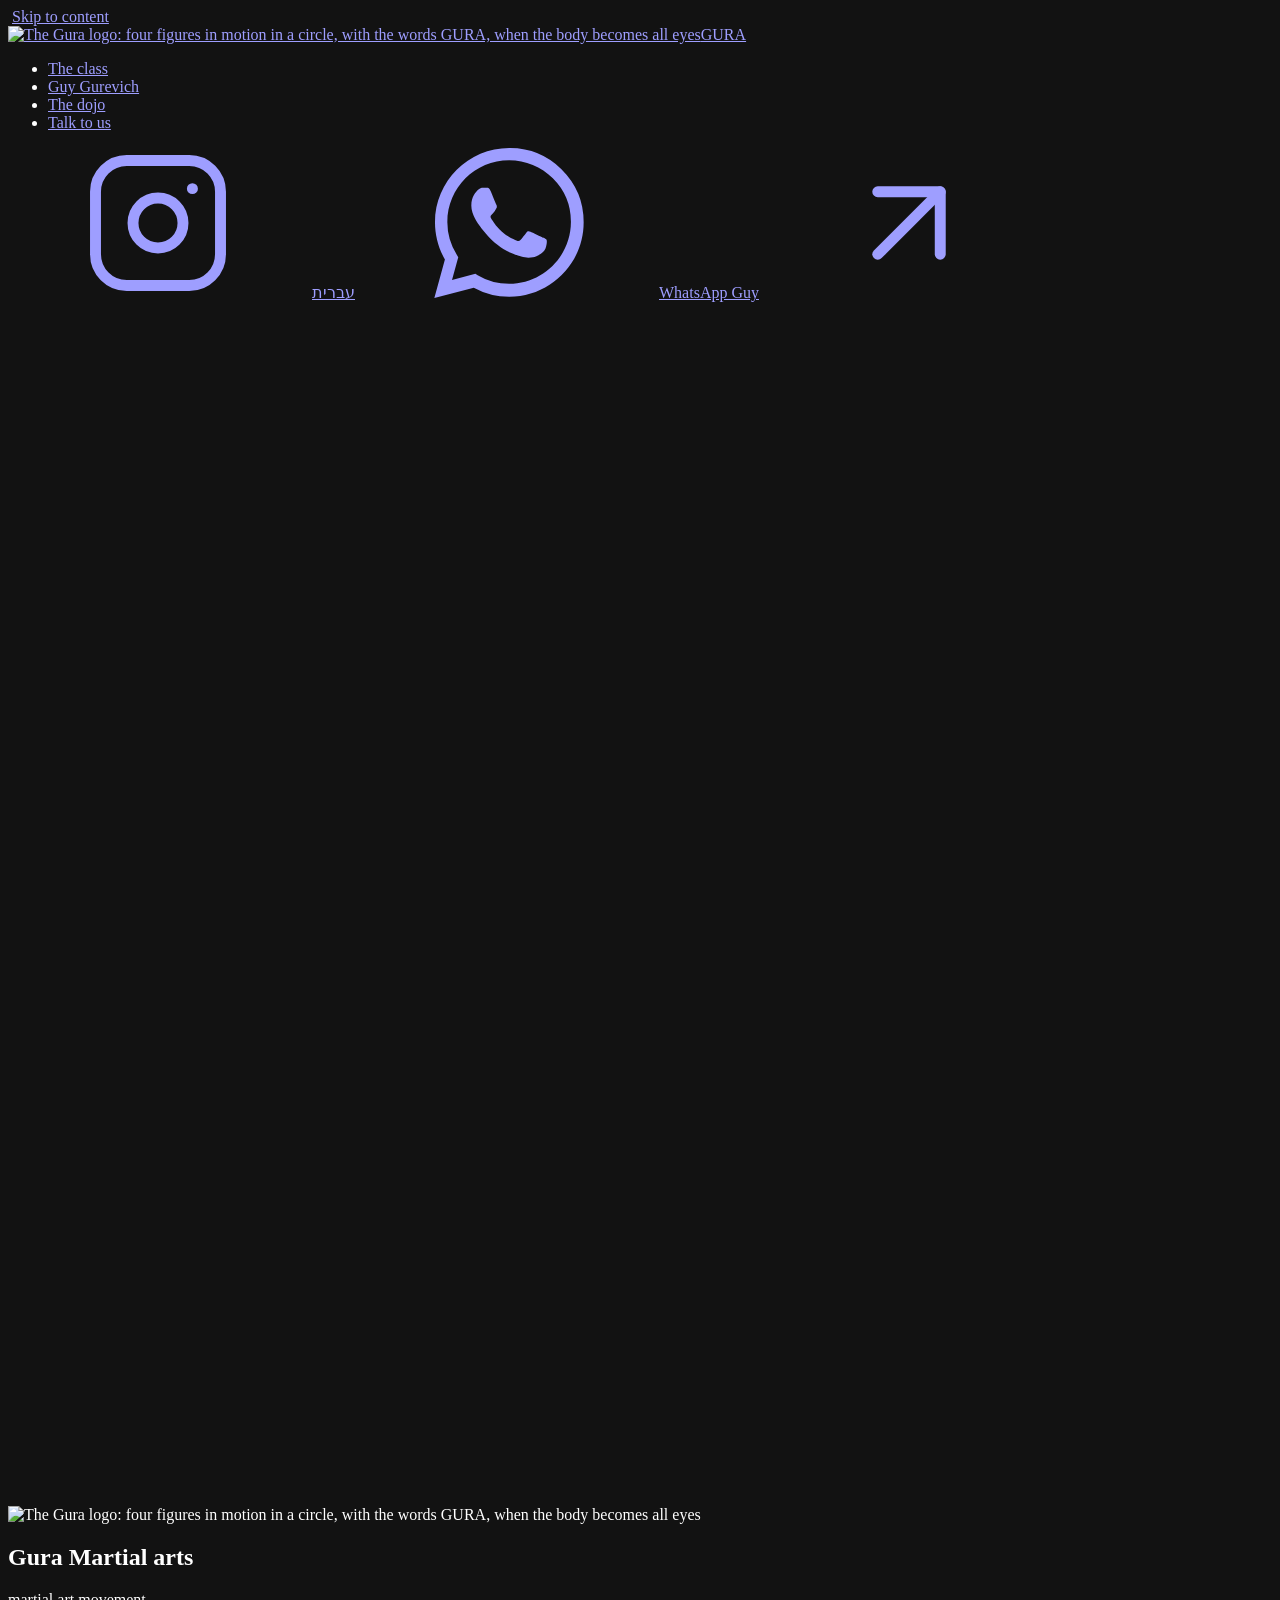
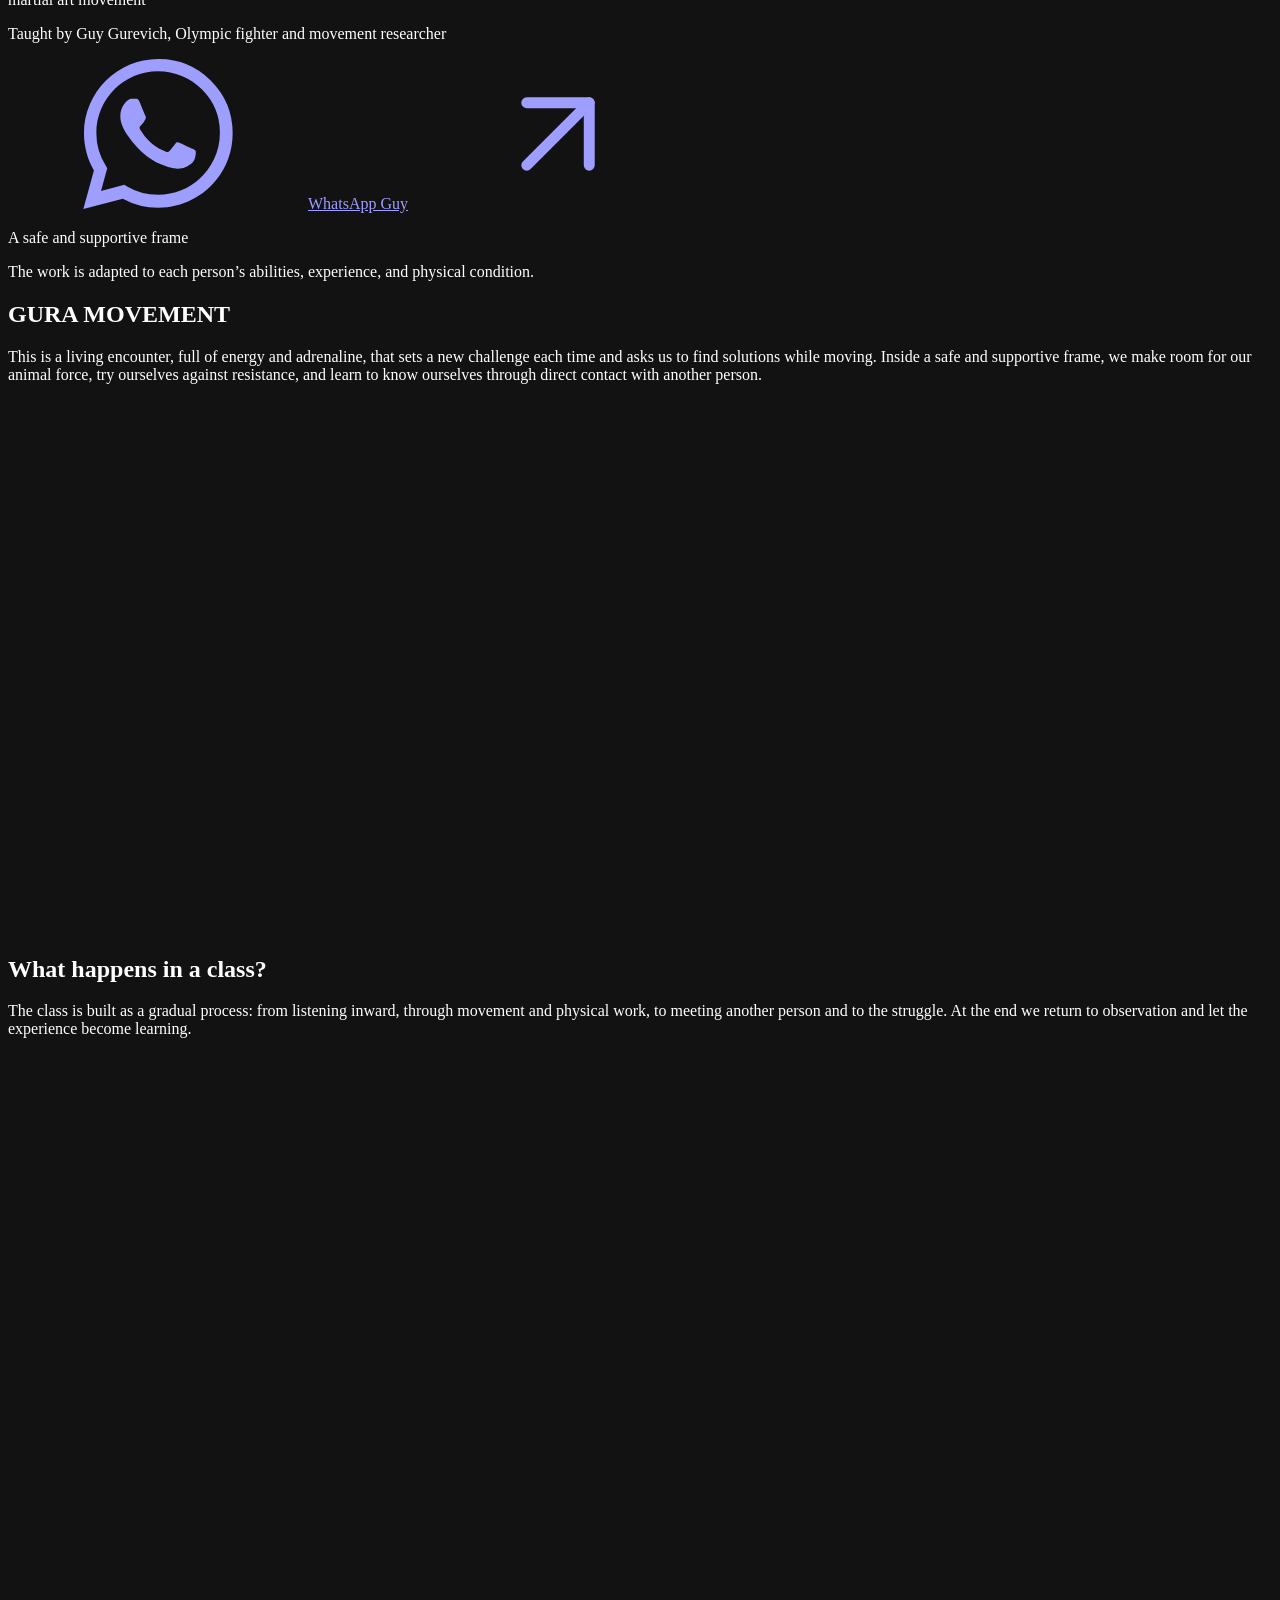
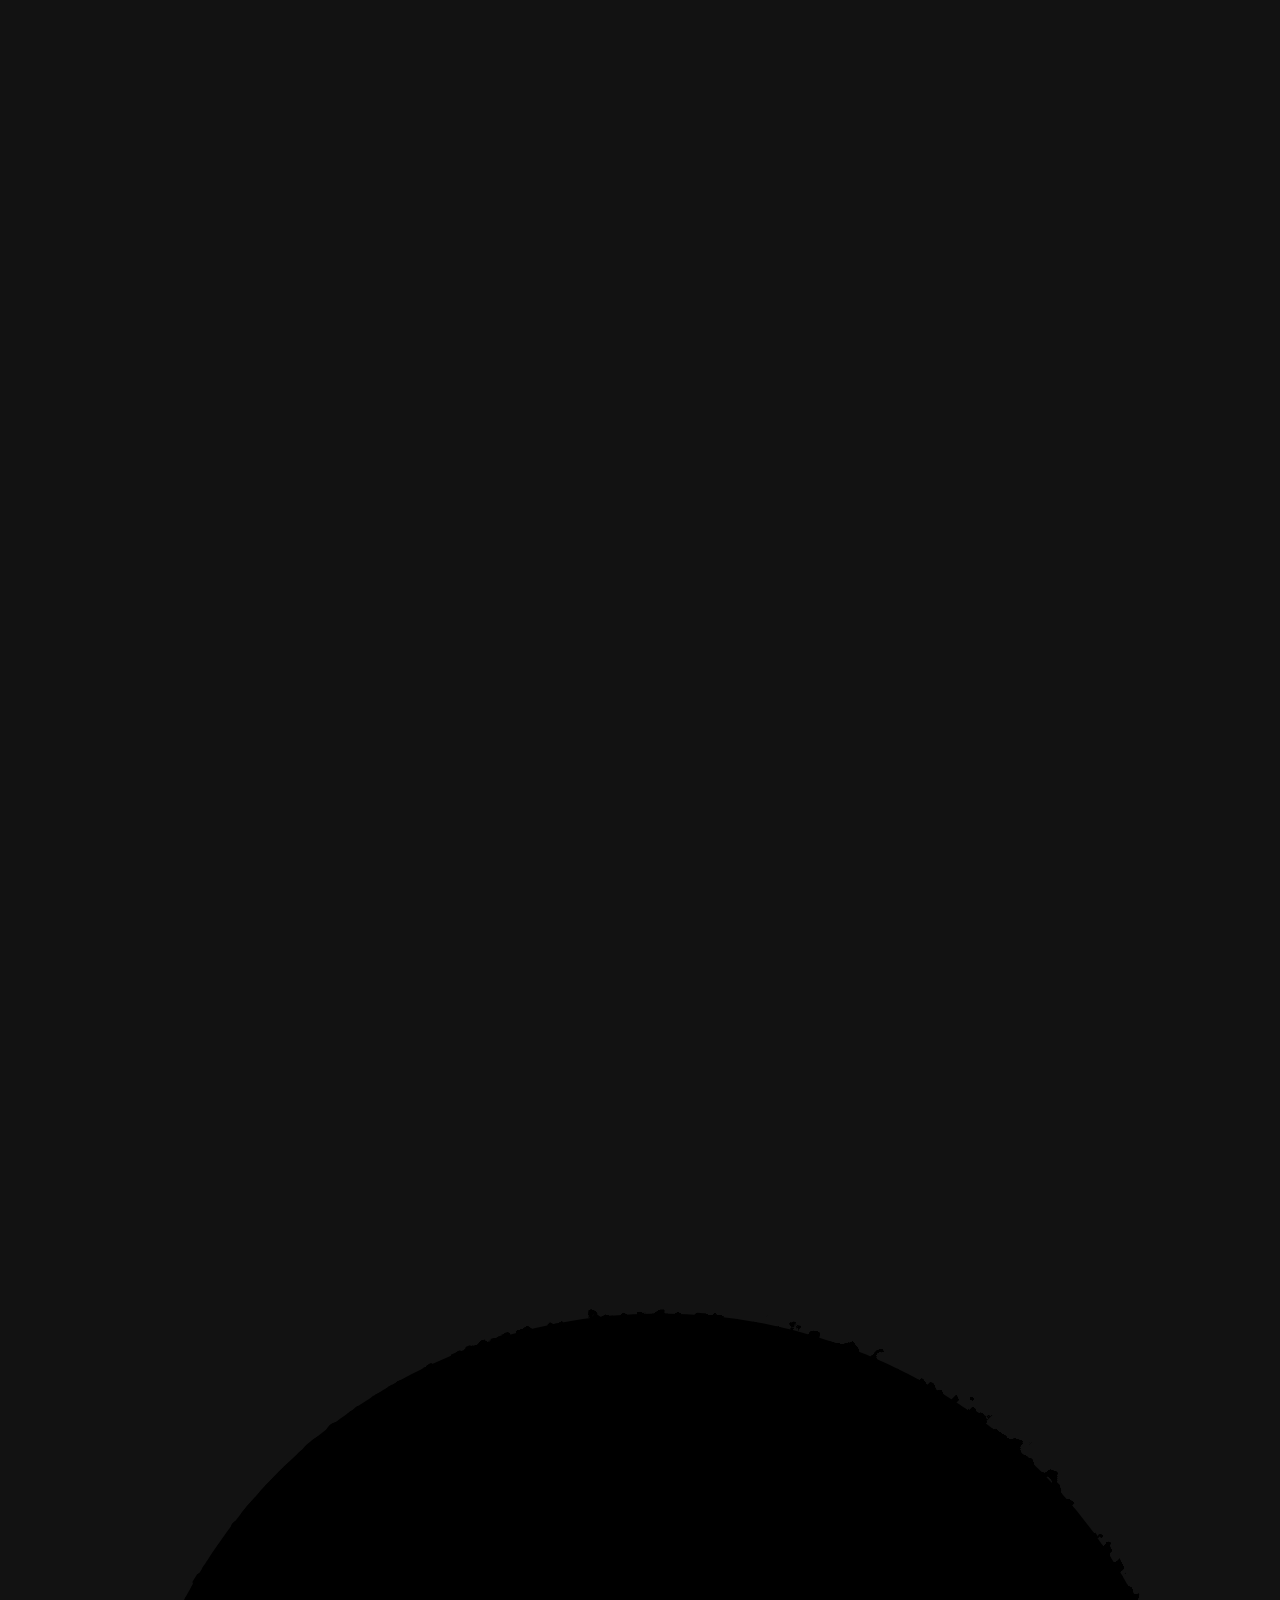
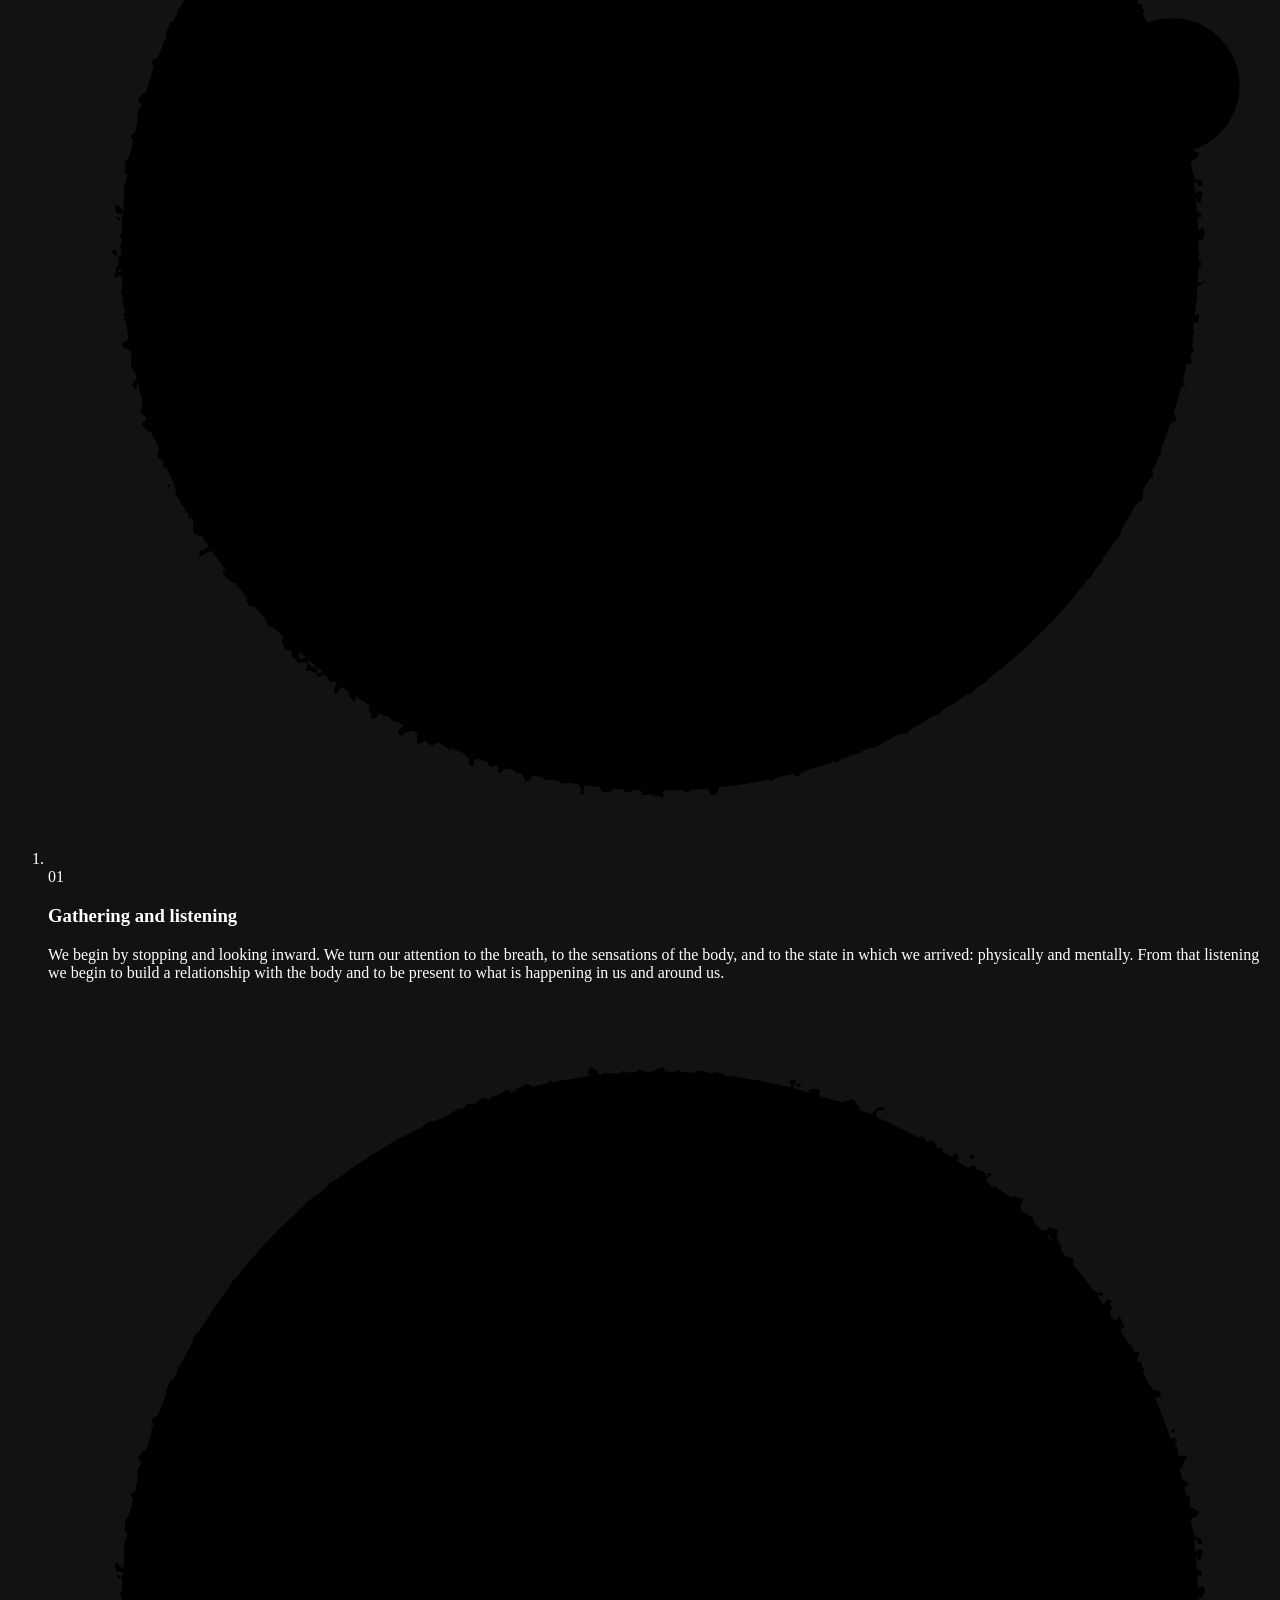
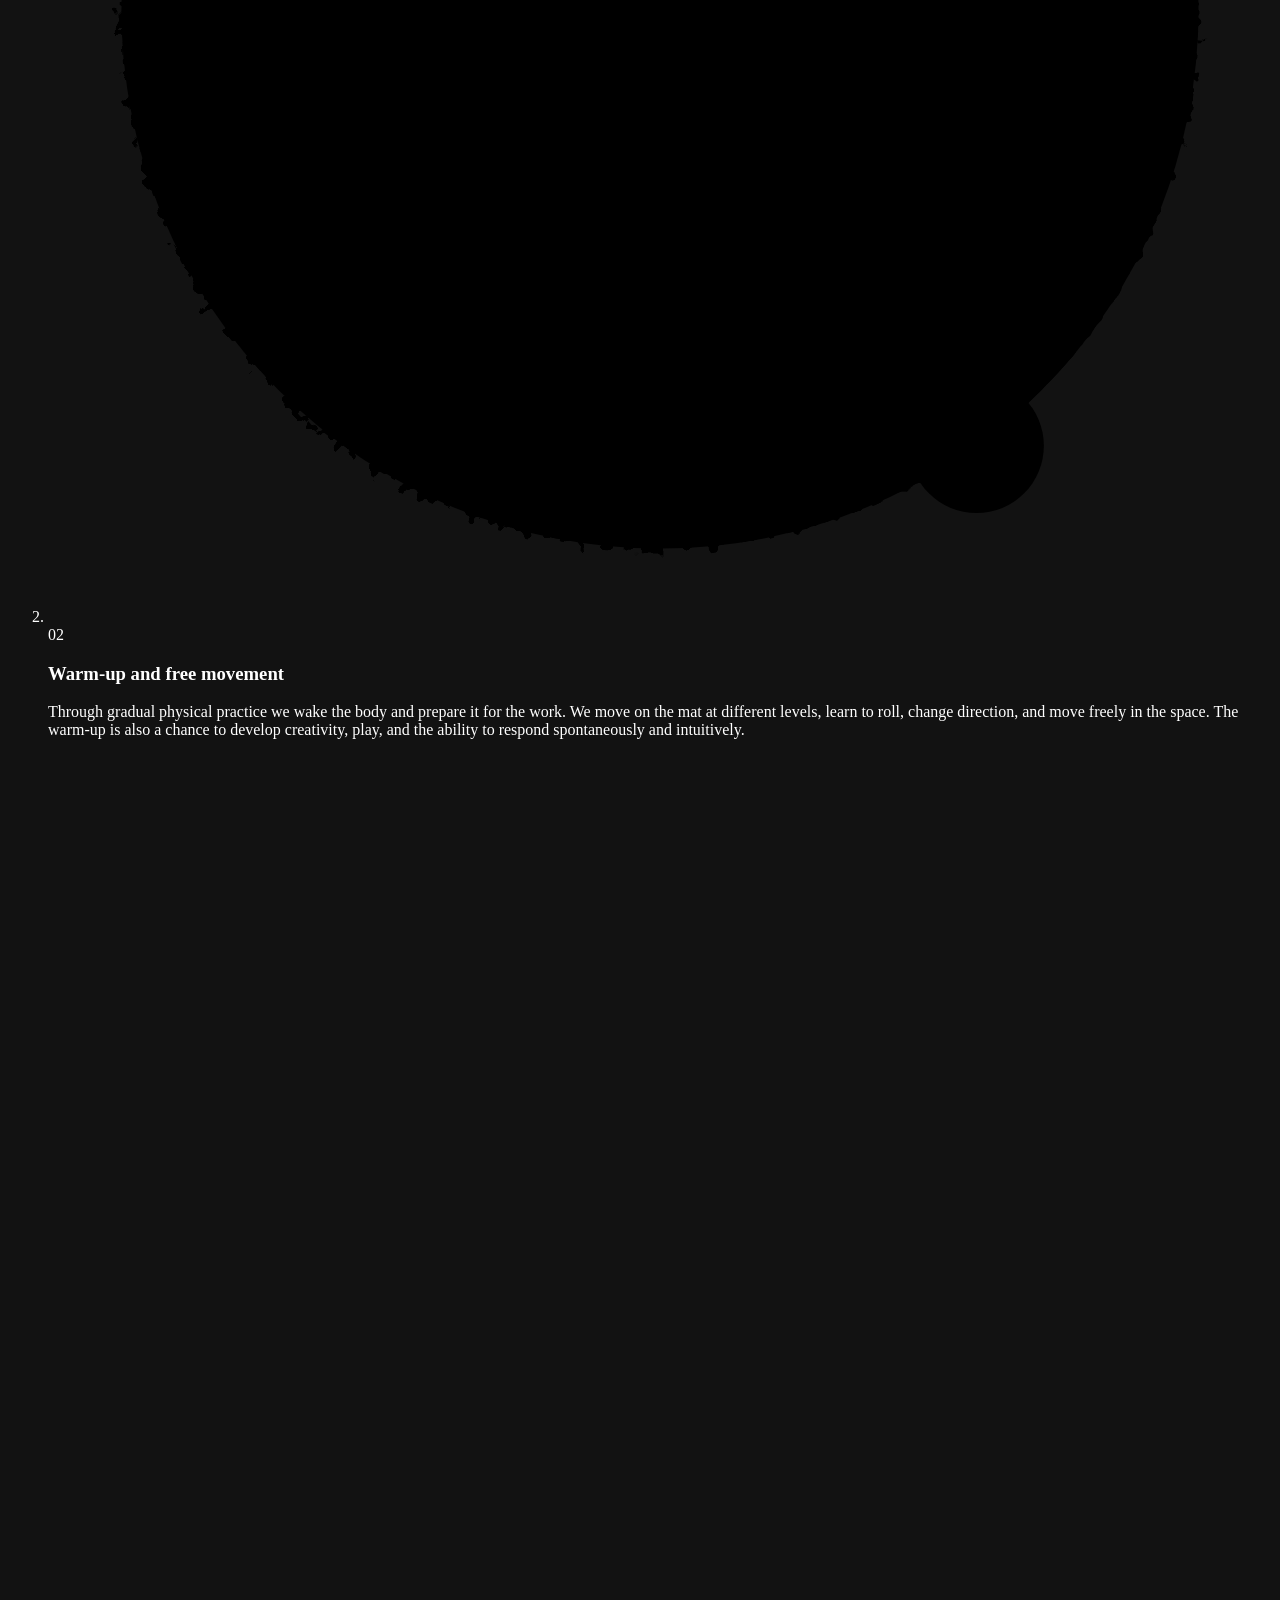
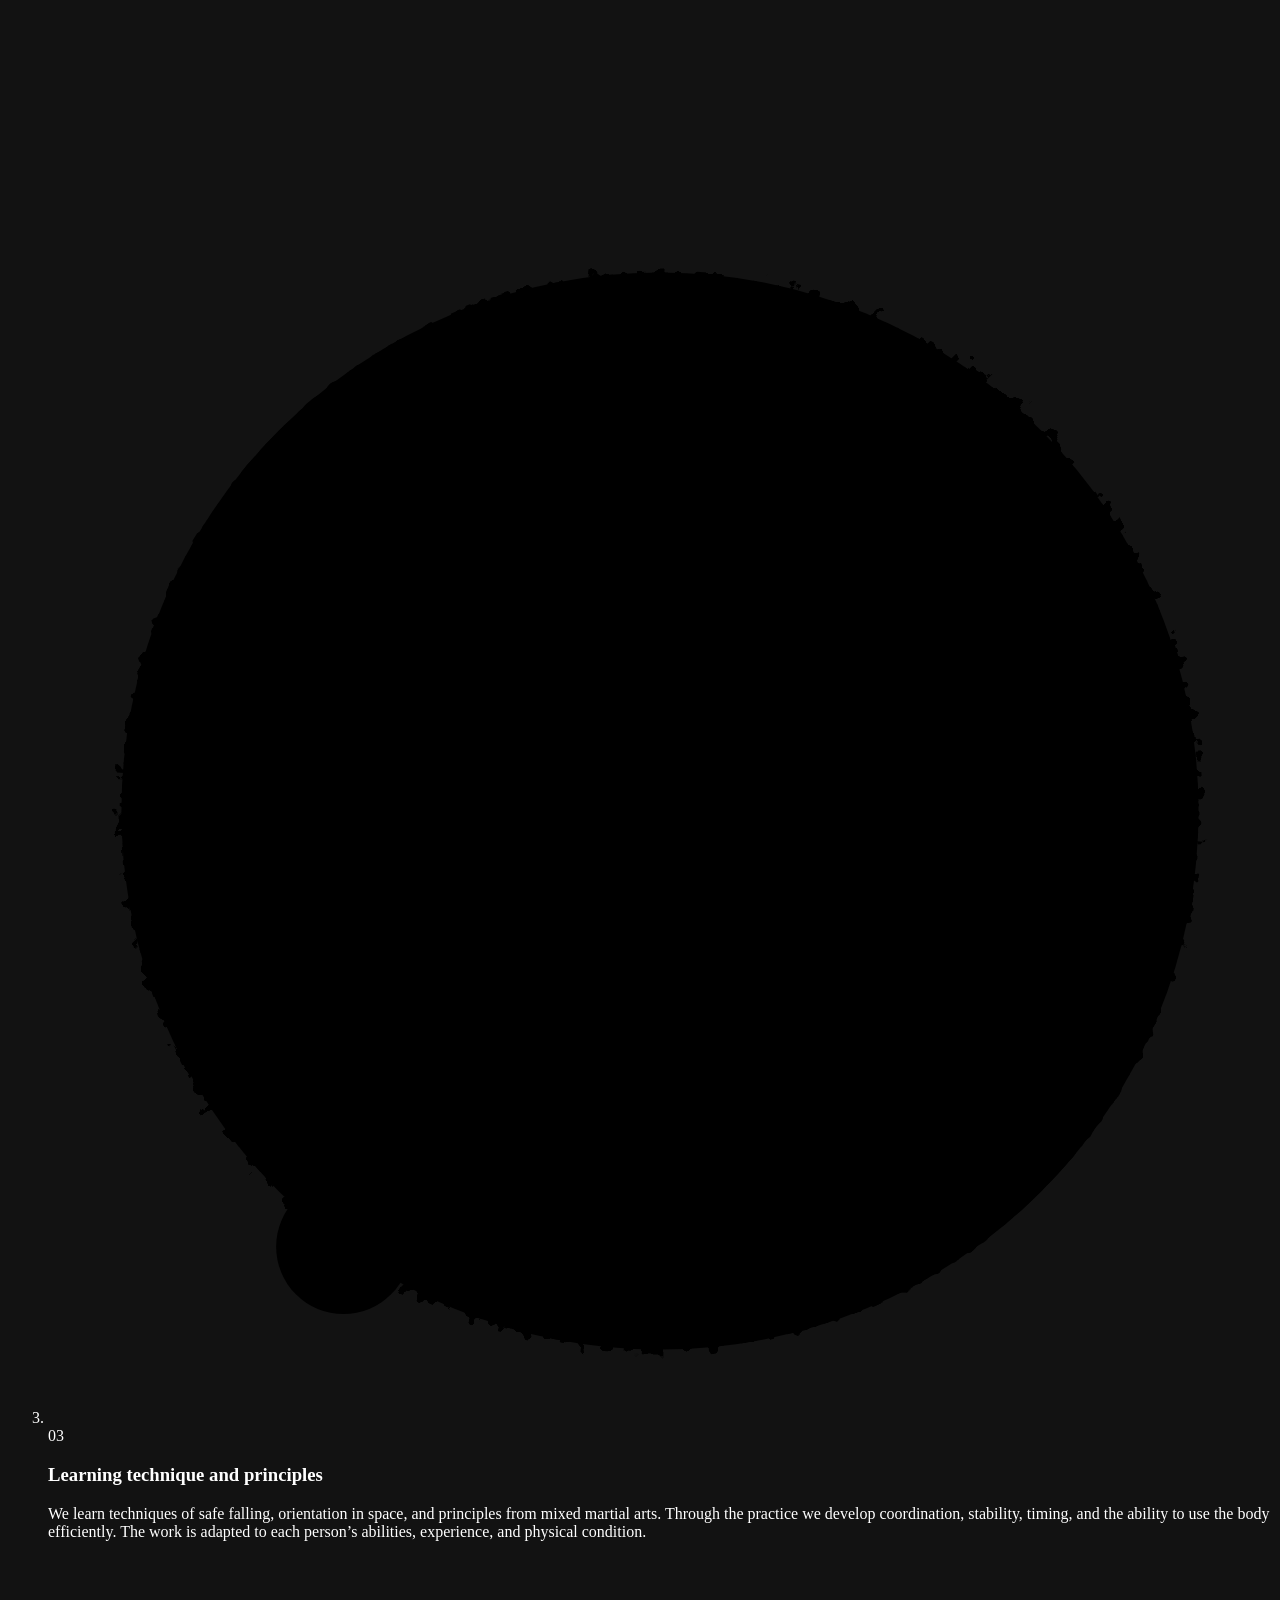
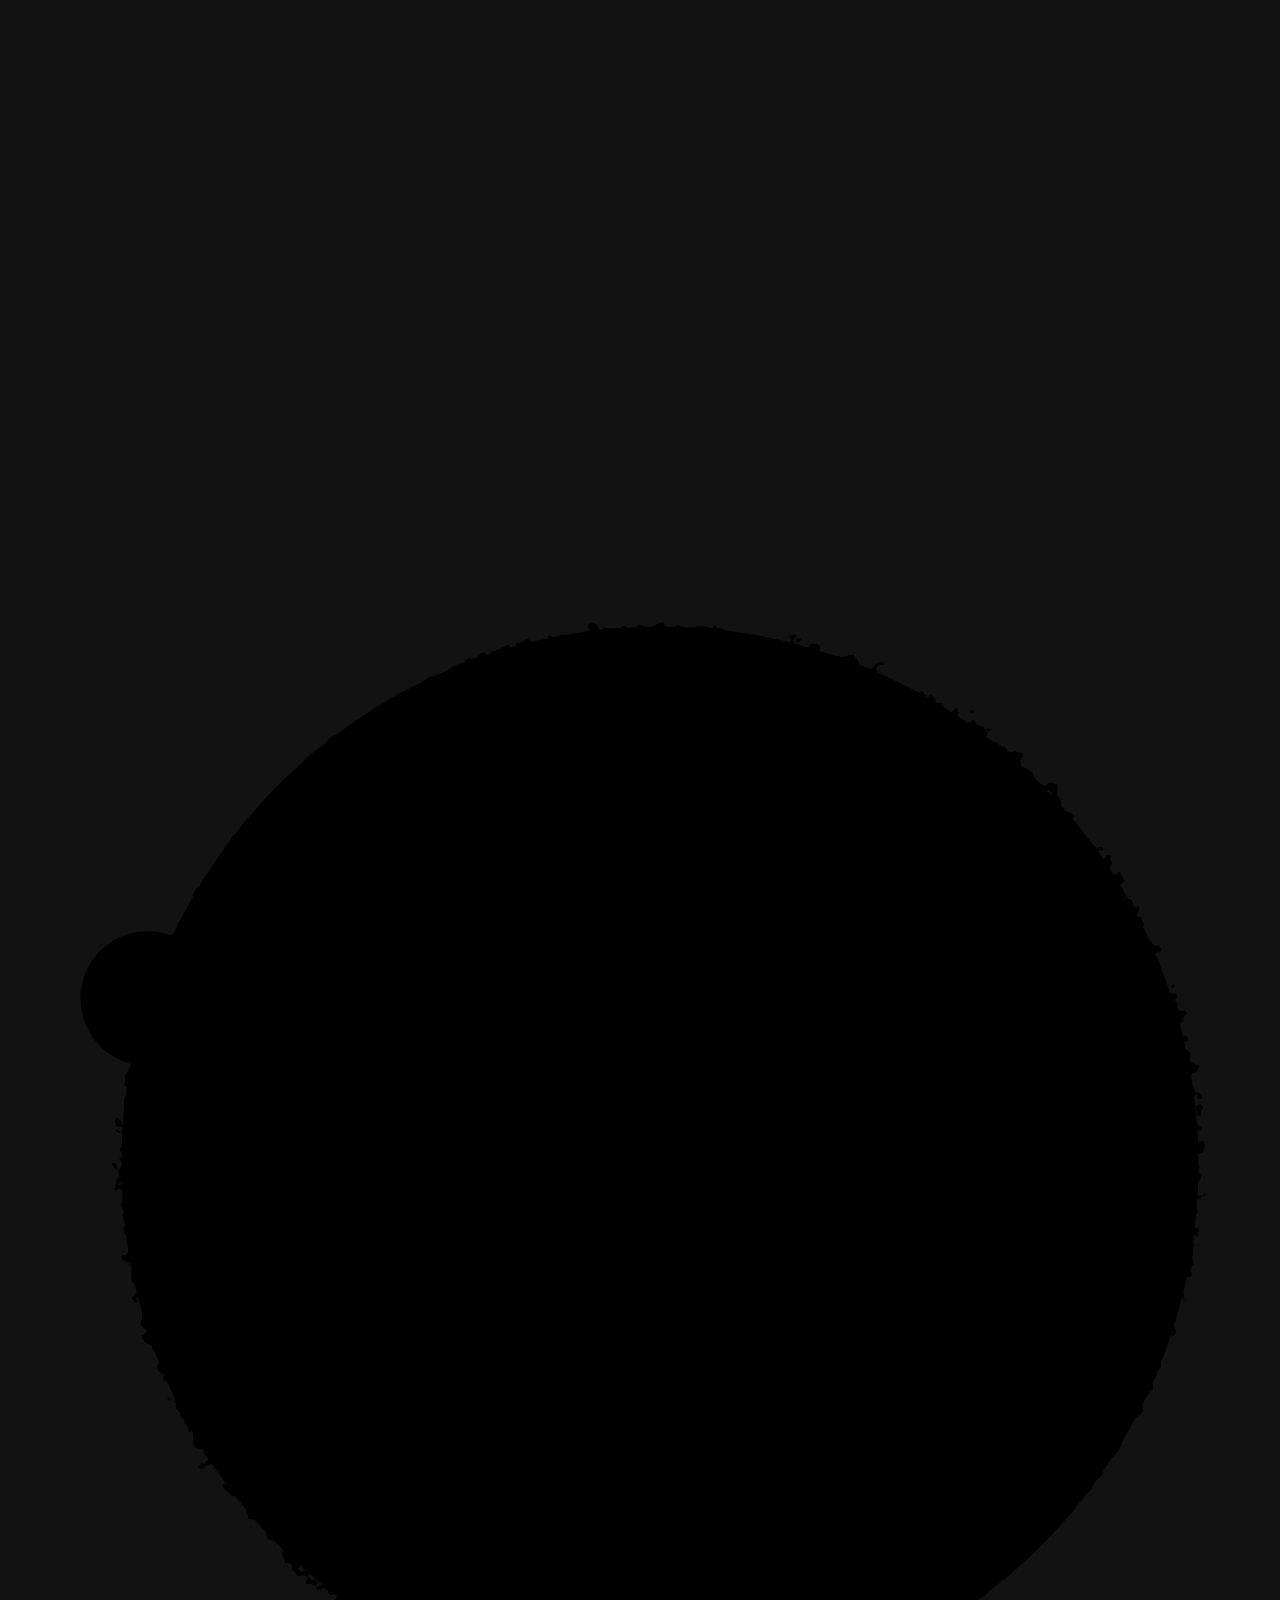
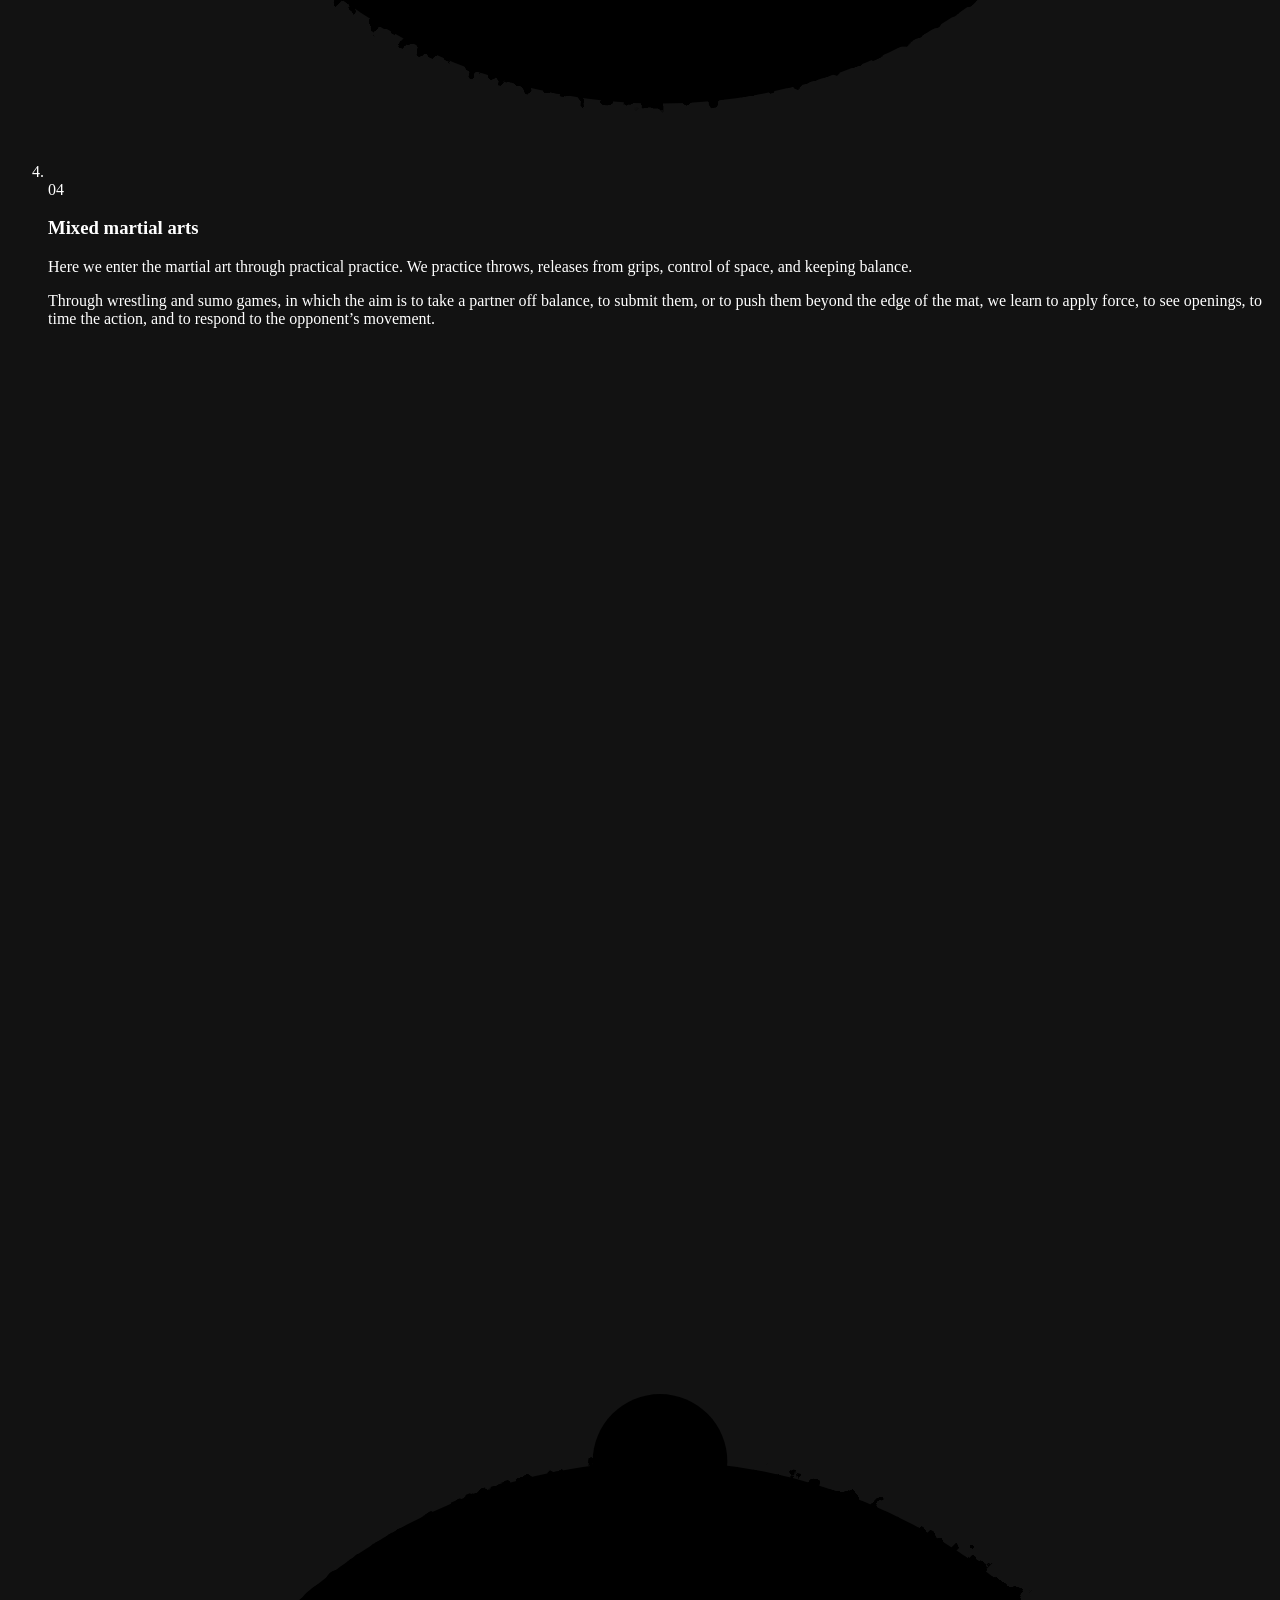
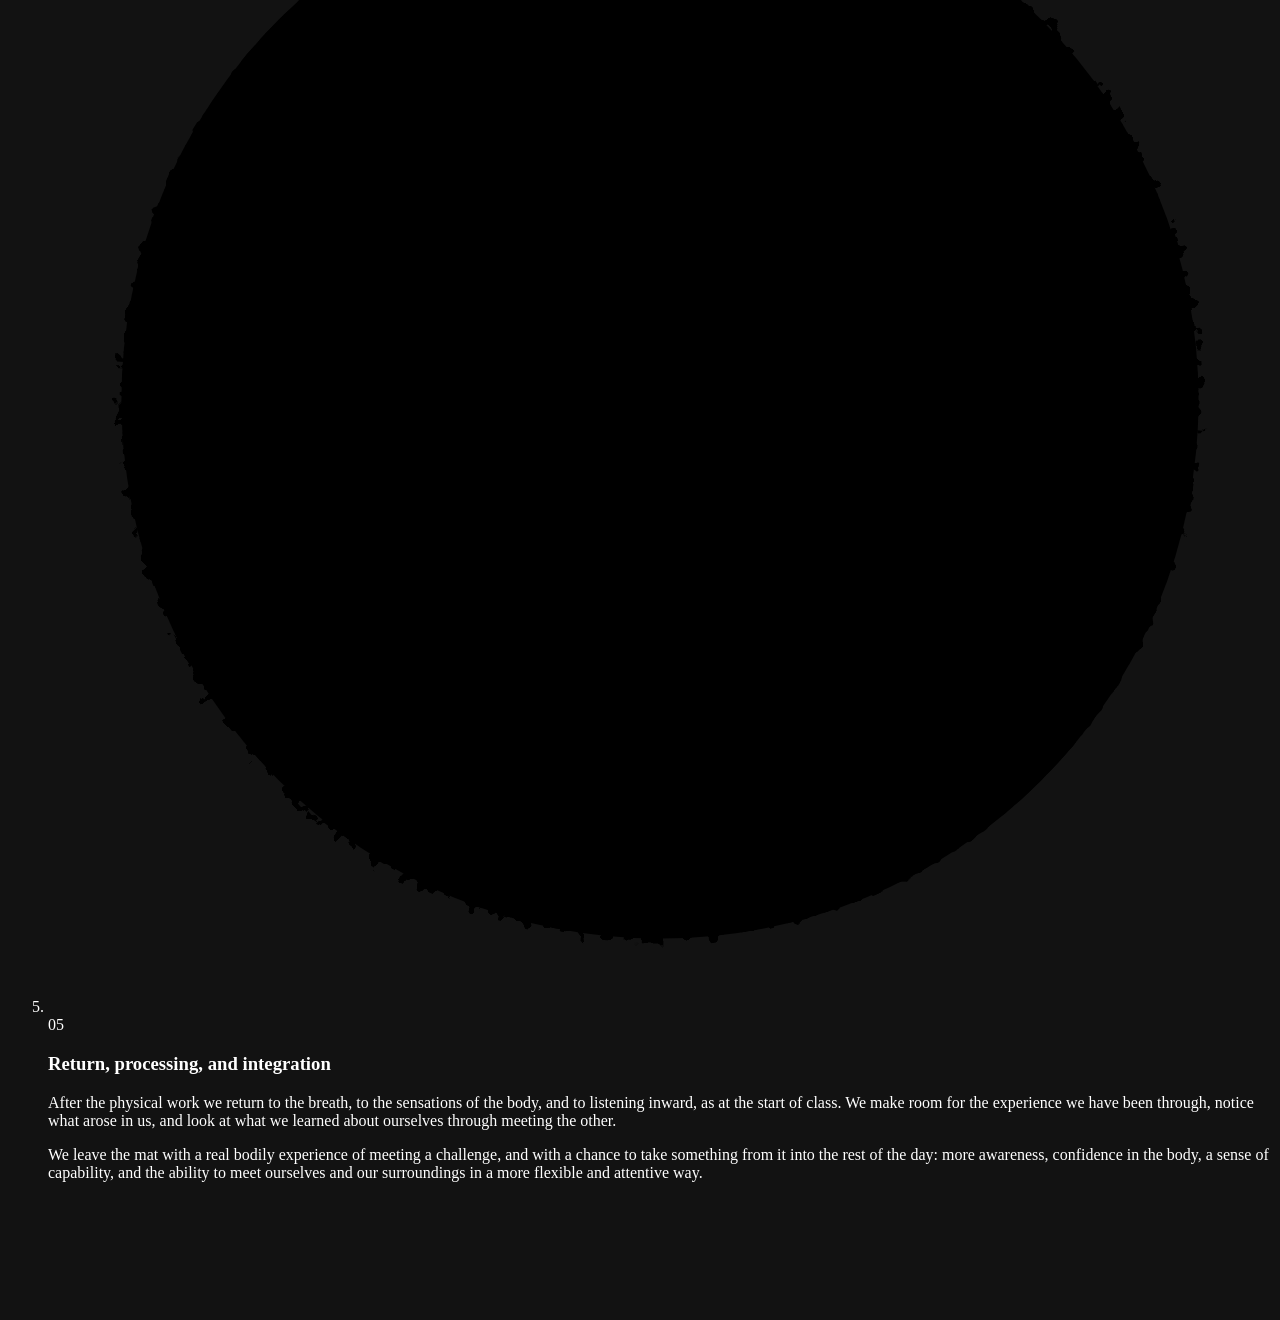
==== en/index.html @ a087852b "v7b: softer transitions Co-Authored-By: Claude Fable 5.2 <noreply@anthropic.com>" ====
<!doctype html>
<html lang="en" dir="ltr">
<head>
<meta charset="utf-8">
<meta name="viewport" content="width=device-width, initial-scale=1">
<title>Gura dojo, Tel Aviv: movement, martial arts, improvisation</title>
<meta name="description" content="A safe and supportive frame for movement, martial arts, and improvisation, taught by Guy Gurevich, a former Olympic judoka. Gura dojo, Montefiore, Tel Aviv.">
<meta name="robots" content="index, follow, max-image-preview:large">
<meta name="color-scheme" content="dark">
<meta name="theme-color" content="#100E0A">
<link rel="canonical" href="https://yotamyadin50-max.github.io/gura-dojo-preview/en/">
<link rel="alternate" hreflang="he" href="https://yotamyadin50-max.github.io/gura-dojo-preview/">
<link rel="alternate" hreflang="en" href="https://yotamyadin50-max.github.io/gura-dojo-preview/en/">
<link rel="alternate" hreflang="x-default" href="https://yotamyadin50-max.github.io/gura-dojo-preview/">
<meta property="og:type" content="website">
<meta property="og:site_name" content="Gura">
<meta property="og:url" content="https://yotamyadin50-max.github.io/gura-dojo-preview/en/">
<meta property="og:title" content="Gura: a home for movement, martial arts, and improvisation">
<meta property="og:description" content="A home for movement, martial arts, and improvisation, taught by Guy Gurevich. Gura dojo in Montefiore, Tel Aviv.">
<meta property="og:image" content="https://yotamyadin50-max.github.io/gura-dojo-preview/images/gura-share-1200x630.jpg">
<meta property="og:image:type" content="image/jpeg">
<meta property="og:image:width" content="1200">
<meta property="og:image:height" content="630">
<meta property="og:image:alt" content="Students sitting in a row, seen from behind, facing Guy, with lit calligraphy behind him">
<meta property="og:locale" content="en_US">
<meta property="og:locale:alternate" content="he_IL">
<meta name="twitter:card" content="summary_large_image">
<meta name="twitter:title" content="Gura: a home for movement, martial arts, and improvisation">
<meta name="twitter:description" content="A home for movement, martial arts, and improvisation, taught by Guy Gurevich. Gura dojo in Montefiore, Tel Aviv.">
<meta name="twitter:image" content="https://yotamyadin50-max.github.io/gura-dojo-preview/images/gura-share-1200x630.jpg">
<meta name="twitter:image:alt" content="Students sitting in a row, seen from behind, facing Guy, with lit calligraphy behind him">
<link rel="icon" href="/gura-dojo-preview/favicon.ico" sizes="48x48">
<link rel="icon" type="image/svg+xml" href="/gura-dojo-preview/favicon.svg">
<link rel="icon" type="image/png" sizes="32x32" href="/gura-dojo-preview/favicon-32x32.png">
<link rel="apple-touch-icon" href="/gura-dojo-preview/apple-touch-icon.png">
<link rel="preload" href="/gura-dojo-preview/fonts/noto-serif-hebrew-latin.woff2" as="font" type="font/woff2" crossorigin>
<link rel="preload" href="/gura-dojo-preview/fonts/assistant-latin.woff2" as="font" type="font/woff2" crossorigin>
<link rel="preload" as="image" type="image/avif" imagesrcset="/gura-dojo-preview/images/opening-mats-540.avif 540w, /gura-dojo-preview/images/opening-mats-720.avif 720w, /gura-dojo-preview/images/opening-mats-1080.avif 1080w, /gura-dojo-preview/images/opening-mats-1600.avif 1600w" imagesizes="(min-width: 1024px) min(50vw, 600px), 100vw">
<link rel="stylesheet" href="/gura-dojo-preview/css/site.css?v=8322e657">
<script>document.documentElement.setAttribute("data-top","");setTimeout(function(){document.documentElement.removeAttribute("data-top")},4000)</script>
<script type="application/ld+json">{"@context":"https://schema.org","@graph":[{"@type":"WebSite","@id":"https://yotamyadin50-max.github.io/gura-dojo-preview/#website","url":"https://yotamyadin50-max.github.io/gura-dojo-preview/en/","name":"Gura","inLanguage":"en"},{"@type":"WebPage","@id":"https://yotamyadin50-max.github.io/gura-dojo-preview/en/#webpage","url":"https://yotamyadin50-max.github.io/gura-dojo-preview/en/","name":"Gura: a home for movement, martial arts, and improvisation","inLanguage":"en","isPartOf":{"@id":"https://yotamyadin50-max.github.io/gura-dojo-preview/#website"},"about":{"@id":"https://yotamyadin50-max.github.io/gura-dojo-preview/#gura"},"primaryImageOfPage":{"@type":"ImageObject","url":"https://yotamyadin50-max.github.io/gura-dojo-preview/images/gura-share-1200x630.jpg","width":1200,"height":630}},{"@type":"SportsActivityLocation","@id":"https://yotamyadin50-max.github.io/gura-dojo-preview/#gura","name":"Gura","alternateName":["Gura dojo","גורה"],"description":"A home for movement, martial arts, and improvisation, taught by Guy Gurevich. Gura dojo in Montefiore, Tel Aviv.","url":"https://yotamyadin50-max.github.io/gura-dojo-preview/en/","image":"https://yotamyadin50-max.github.io/gura-dojo-preview/images/gura-logo-og.jpg","email":"gurevichguy@gmail.com","telephone":"+972523112310","address":{"@type":"PostalAddress","streetAddress":"7 HaAhim Mislavita","addressLocality":"Tel Aviv","addressCountry":"IL"},"founder":{"@id":"https://yotamyadin50-max.github.io/gura-dojo-preview/#guy"},"sameAs":["https://www.instagram.com/guygurevitch_90"]},{"@type":"Person","@id":"https://yotamyadin50-max.github.io/gura-dojo-preview/#guy","name":"Guy Gurevich","alternateName":["Guy Gurevitch","גיא גורביץ׳"],"description":"A former Olympic judoka. With international results, including a historic medal at the World Team Championships and an individual medal at the European Championships. He founded Gura.","image":"https://yotamyadin50-max.github.io/gura-dojo-preview/images/guy-portrait-926.jpg","worksFor":{"@id":"https://yotamyadin50-max.github.io/gura-dojo-preview/#gura"},"sameAs":["https://www.instagram.com/guygurevitch_90"]}]}</script>
</head>
<body>
<svg class="sprite" width="0" height="0" aria-hidden="true" focusable="false">
<defs>
<filter id="brush"><feTurbulence type="fractalNoise" baseFrequency="0.9" numOctaves="2" seed="7" result="n"/><feDisplacementMap in="SourceGraphic" in2="n" scale="2.5"/></filter>
<filter id="brush-tick" filterUnits="userSpaceOnUse" x="-2" y="-6" width="28" height="15"><feTurbulence type="fractalNoise" baseFrequency="0.9" numOctaves="2" seed="7" result="n"/><feDisplacementMap in="SourceGraphic" in2="n" scale="2.5"/></filter>
<symbol id="i-arrow" viewBox="0 0 24 24" fill="none" stroke="currentColor" stroke-width="1.75" stroke-linecap="round" stroke-linejoin="round"><path d="M7 7h10v10"/><path d="M7 17 17 7"/></symbol>
<symbol id="i-chevron-down" viewBox="0 0 24 24" fill="none" stroke="currentColor" stroke-width="1.75" stroke-linecap="round" stroke-linejoin="round"><path d="m6 9 6 6 6-6"/></symbol>
<symbol id="i-play" viewBox="0 0 24 24" fill="none" stroke="currentColor" stroke-width="1.75" stroke-linecap="round" stroke-linejoin="round"><polygon points="6 3 20 12 6 21 6 3"/></symbol>
<symbol id="i-ig" viewBox="0 0 24 24" fill="none" stroke="currentColor" stroke-width="1.75" stroke-linecap="round" stroke-linejoin="round"><rect x="2" y="2" width="20" height="20" rx="5" ry="5"/><circle cx="12" cy="12" r="4"/><line x1="17.5" y1="6.5" x2="17.51" y2="6.5"/></symbol>
<symbol id="i-wa" viewBox="0 0 24 24"><path fill="currentColor" d="M17.472 14.382c-.297-.149-1.758-.867-2.03-.967-.273-.099-.471-.148-.67.15-.197.297-.767.966-.94 1.164-.173.199-.347.223-.644.075-.3-.15-1.263-.465-2.403-1.485-.888-.795-1.484-1.77-1.66-2.07-.174-.3-.019-.465.13-.615.136-.135.301-.345.451-.523.146-.181.194-.301.297-.496.1-.21.049-.375-.025-.524-.075-.15-.672-1.62-.922-2.206-.24-.584-.487-.51-.672-.51-.172-.015-.371-.015-.571-.015-.2 0-.523.074-.797.359-.273.3-1.045 1.02-1.045 2.475s1.07 2.865 1.219 3.075c.149.18 2.095 3.195 5.076 4.483.709.306 1.262.489 1.694.625.712.227 1.36.195 1.871.118.571-.085 1.758-.719 2.006-1.413.248-.694.248-1.289.173-1.413-.074-.124-.272-.198-.57-.347m-5.421 7.403h-.004a9.87 9.87 0 01-5.031-1.378l-.361-.214-3.741.982.998-3.648-.235-.374a9.86 9.86 0 01-1.51-5.26c.001-5.45 4.436-9.884 9.888-9.884 2.64 0 5.122 1.03 6.988 2.898a9.825 9.825 0 012.893 6.994c-.003 5.45-4.437 9.884-9.885 9.884m8.413-18.297A11.815 11.815 0 0012.05 0C5.495 0 .16 5.335.157 11.892c0 2.096.547 4.142 1.588 5.945L.057 24l6.305-1.654a11.882 11.882 0 005.683 1.448h.005c6.554 0 11.89-5.335 11.893-11.893a11.821 11.821 0 00-3.48-8.413Z"/></symbol>
</defs>
</svg>
<a class="skip" href="#main">Skip to content</a>
<header class="site-header">
<a class="logo-link" href="#hero"><picture><source type="image/avif" srcset="/gura-dojo-preview/images/logo-mark-96.avif 96w, /gura-dojo-preview/images/logo-mark-192.avif 192w" sizes="40px"><source type="image/webp" srcset="/gura-dojo-preview/images/logo-mark-96.webp 96w, /gura-dojo-preview/images/logo-mark-192.webp 192w" sizes="40px"><img class="logo-mark" src="/gura-dojo-preview/images/logo-mark-192.png" srcset="/gura-dojo-preview/images/logo-mark-96.png 96w, /gura-dojo-preview/images/logo-mark-192.png 192w" sizes="40px" width="40" height="40" alt="The Gura logo: four figures in motion in a circle, with the words GURA, when the body becomes all eyes" decoding="async"></picture><span class="wordmark" aria-hidden="true">GURA</span></a>
<nav class="hdr-nav" aria-label="Main navigation"><ul class="chips">
<li><a class="chip" href="#class">The class</a></li>
<li><a class="chip" href="#guy">Guy Gurevich</a></li>
<li><a class="chip" href="#dojo">The dojo</a></li>
<li><a class="chip" href="#contact">Talk to us</a></li>
</ul></nav>
<a class="ig-icon ig-icon--hdr" href="https://www.instagram.com/guygurevitch_90" target="_blank" rel="noopener noreferrer" aria-label="Instagram"><svg class="i" aria-hidden="true" focusable="false"><use href="#i-ig"/></svg></a>
<a class="toggle" lang="he" href="/gura-dojo-preview/" data-toggle>עברית</a>
<a class="cta cta--pill" href="https://wa.me/972523112310?text=Hi%20Guy%2C%20I%20came%20from%20the%20Gura%20website%20and%20I%27d%20like%20details%20about%20classes." target="_blank" rel="noopener"><svg class="i i-wa" aria-hidden="true" focusable="false"><use href="#i-wa"/></svg><span>WhatsApp Guy</span><svg class="i i-arrow" aria-hidden="true" focusable="false"><use href="#i-arrow"/></svg></a>
</header>
<main id="main">
<section id="hero" class="hero" aria-labelledby="hero-title">
<div class="hero__bg" aria-hidden="true"><picture><source type="image/avif" srcset="/gura-dojo-preview/images/opening-mats-540.avif 540w, /gura-dojo-preview/images/opening-mats-720.avif 720w, /gura-dojo-preview/images/opening-mats-1080.avif 1080w, /gura-dojo-preview/images/opening-mats-1600.avif 1600w" sizes="100vw"><source type="image/webp" srcset="/gura-dojo-preview/images/opening-mats-540.webp 540w, /gura-dojo-preview/images/opening-mats-720.webp 720w, /gura-dojo-preview/images/opening-mats-1080.webp 1080w, /gura-dojo-preview/images/opening-mats-1600.webp 1600w" sizes="100vw"><img class="hero__img" src="/gura-dojo-preview/images/opening-mats-720.jpg" srcset="/gura-dojo-preview/images/opening-mats-540.jpg 540w, /gura-dojo-preview/images/opening-mats-720.jpg 720w, /gura-dojo-preview/images/opening-mats-1080.jpg 1080w, /gura-dojo-preview/images/opening-mats-1600.jpg 1600w" sizes="100vw" width="1600" height="1200" alt="" fetchpriority="high"></picture></div>
<div class="wrap hero__grid">
<div class="hero__title">
<picture><source type="image/avif" srcset="/gura-dojo-preview/images/gura-logo-320.avif 320w, /gura-dojo-preview/images/gura-logo-640.avif 640w" sizes="(min-width: 1024px) 200px, 120px"><source type="image/webp" srcset="/gura-dojo-preview/images/gura-logo-320.webp 320w, /gura-dojo-preview/images/gura-logo-640.webp 640w" sizes="(min-width: 1024px) 200px, 120px"><img class="hero__logo" src="/gura-dojo-preview/images/gura-logo-640.jpg" srcset="/gura-dojo-preview/images/gura-logo-320.jpg 320w, /gura-dojo-preview/images/gura-logo-640.jpg 640w" sizes="(min-width: 1024px) 200px, 120px" width="640" height="640" alt="The Gura logo: four figures in motion in a circle, with the words GURA, when the body becomes all eyes" fetchpriority="high"></picture>
<h1 id="hero-title"><span class="hero__brand">Gura</span> <span class="hero__sub">Martial arts</span></h1>
<p class="kicker" lang="en">martial art movement</p>
<p class="hero__byline">Taught by Guy Gurevich, Olympic fighter and movement researcher</p>
</div>
<div class="hero__act">
<a class="cta" href="https://wa.me/972523112310?text=Hi%20Guy%2C%20I%20came%20from%20the%20Gura%20website%20and%20I%27d%20like%20details%20about%20classes." target="_blank" rel="noopener" data-cta="hero"><svg class="i i-wa" aria-hidden="true" focusable="false"><use href="#i-wa"/></svg><span>WhatsApp Guy</span><svg class="i i-arrow" aria-hidden="true" focusable="false"><use href="#i-arrow"/></svg></a>
<p class="hero__a">A safe and supportive frame</p>
<p class="hero__b">The work is adapted to each person’s abilities, experience, and physical condition.</p>
</div>
</div>
</section>

<section id="movement" class="movement sec" aria-labelledby="movement-kicker">
<div class="wrap movement__grid">
<div class="movement__text">
<h2 id="movement-kicker" class="kicker rv">GURA MOVEMENT</h2>
<p class="movement__passage rv">This is a living encounter, full of energy and adrenaline, that sets a new challenge each time and asks us to find solutions while moving. Inside a safe and supportive frame, we make room for our animal force, try ourselves against resistance, and learn to know ourselves through direct contact with another person.</p>
</div>
<figure class="movement__photo rv"><picture><source type="image/avif" srcset="/gura-dojo-preview/images/calligraphy-480.avif 480w, /gura-dojo-preview/images/calligraphy-946.avif 946w" sizes="(min-width: 1024px) 640px, 100vw"><source type="image/webp" srcset="/gura-dojo-preview/images/calligraphy-480.webp 480w, /gura-dojo-preview/images/calligraphy-946.webp 946w" sizes="(min-width: 1024px) 640px, 100vw"><img class="fuse f-wall" src="/gura-dojo-preview/images/calligraphy-946.jpg" srcset="/gura-dojo-preview/images/calligraphy-480.jpg 480w, /gura-dojo-preview/images/calligraphy-946.jpg 946w" sizes="(min-width: 1024px) 640px, 100vw" width="946" height="532" alt="A pale wall with Japanese calligraphy, wooden shelves, and small statues" loading="lazy" decoding="async"></picture></figure>
</div>
</section>

<section id="class" class="class sec" aria-labelledby="class-title">
<div class="wrap">
<h2 id="class-title" class="rv">What happens in a class?</h2>
<p class="lead class__lead rv">The class is built as a gradual process: from listening inward, through movement and physical work, to meeting another person and to the struggle. At the end we return to observation and let the experience become learning.</p>
<figure class="media media--still class__circle rv" style="--ar:4724 / 1766"><picture><source type="image/avif" srcset="/gura-dojo-preview/images/stage-05-circle-540.avif 540w, /gura-dojo-preview/images/stage-05-circle-1080.avif 1080w, /gura-dojo-preview/images/stage-05-circle-1440.avif 1440w" sizes="(min-width: 1024px) 896px, calc(100vw - 32px)"><source type="image/webp" srcset="/gura-dojo-preview/images/stage-05-circle-540.webp 540w, /gura-dojo-preview/images/stage-05-circle-1080.webp 1080w, /gura-dojo-preview/images/stage-05-circle-1440.webp 1440w" sizes="(min-width: 1024px) 896px, calc(100vw - 32px)"><img class="f-circle fuse" src="/gura-dojo-preview/images/stage-05-circle-1080.jpg" srcset="/gura-dojo-preview/images/stage-05-circle-540.jpg 540w, /gura-dojo-preview/images/stage-05-circle-1080.jpg 1080w, /gura-dojo-preview/images/stage-05-circle-1440.jpg 1440w" sizes="(min-width: 1024px) 896px, calc(100vw - 32px)" width="4724" height="1766" alt="Participants lying on the mats in a wide circle, with the teacher standing at the back" loading="lazy" decoding="async"></picture></figure>
<ol class="stages">
<li class="stage stage--still rv">
<span class="ring" style="--n:1" aria-hidden="true"><svg class="ring__svg" viewBox="0 0 100 100" focusable="false"><circle class="ring__track" cx="50" cy="50" r="44"/><circle class="ring__arc" cx="50" cy="50" r="44" transform="rotate(-90 50 50)" filter="url(#brush)"/><circle class="ring__dot" cx="91.85" cy="36.40" r="5.5"/></svg><span class="ring__num">01</span></span>
<h3 class="stage__title">Gathering and listening</h3>
<div class="stage__text"><p>We begin by stopping and looking inward. We turn our attention to the breath, to the sensations of the body, and to the state in which we arrived: physically and mentally. From that listening we begin to build a relationship with the body and to be present to what is happening in us and around us.</p></div>

</li>
<li class="stage stage--tall rv">
<span class="ring" style="--n:2" aria-hidden="true"><svg class="ring__svg" viewBox="0 0 100 100" focusable="false"><circle class="ring__track" cx="50" cy="50" r="44"/><circle class="ring__arc" cx="50" cy="50" r="44" transform="rotate(-90 50 50)" filter="url(#brush)"/><circle class="ring__dot" cx="75.86" cy="85.60" r="5.5"/></svg><span class="ring__num">02</span></span>
<h3 class="stage__title">Warm-up and free movement</h3>
<div class="stage__text"><p>Through gradual physical practice we wake the body and prepare it for the work. We move on the mat at different levels, learn to roll, change direction, and move freely in the space. The warm-up is also a chance to develop creativity, play, and the ability to respond spontaneously and intuitively.</p></div>
<figure class="media media--tall" style="--ar:576 / 1024"><video class="fuse f-clip" data-src="/gura-dojo-preview/video/stage-02-warmup.web.mp4" data-poster="/gura-dojo-preview/images/stage-02-warmup-frame-576.jpg" autoplay muted loop playsinline preload="none" width="576" height="1024" aria-label="Two participants in a standing arm-and-wrist exercise, with the teacher watching behind them"></video><noscript><picture><source type="image/avif" srcset="/gura-dojo-preview/images/stage-02-warmup-frame-288.avif 288w, /gura-dojo-preview/images/stage-02-warmup-frame-576.avif 576w" sizes="(min-width: 1024px) 360px, 70vw"><source type="image/webp" srcset="/gura-dojo-preview/images/stage-02-warmup-frame-288.webp 288w, /gura-dojo-preview/images/stage-02-warmup-frame-576.webp 576w" sizes="(min-width: 1024px) 360px, 70vw"><img class="f-clip fuse" src="/gura-dojo-preview/images/stage-02-warmup-frame-576.jpg" srcset="/gura-dojo-preview/images/stage-02-warmup-frame-288.jpg 288w, /gura-dojo-preview/images/stage-02-warmup-frame-576.jpg 576w" sizes="(min-width: 1024px) 360px, 70vw" width="576" height="1024" alt="Two participants in a standing arm-and-wrist exercise, with the teacher watching behind them" loading="lazy" decoding="async"></picture></noscript></figure>
</li>
<li class="stage stage--wide rv">
<span class="ring" style="--n:3" aria-hidden="true"><svg class="ring__svg" viewBox="0 0 100 100" focusable="false"><circle class="ring__track" cx="50" cy="50" r="44"/><circle class="ring__arc" cx="50" cy="50" r="44" transform="rotate(-90 50 50)" filter="url(#brush)"/><circle class="ring__dot" cx="24.14" cy="85.60" r="5.5"/></svg><span class="ring__num">03</span></span>
<h3 class="stage__title">Learning technique and principles</h3>
<div class="stage__text"><p>We learn techniques of safe falling, orientation in space, and principles from mixed martial arts. Through the practice we develop coordination, stability, timing, and the ability to use the body efficiently. The work is adapted to each person’s abilities, experience, and physical condition.</p></div>
<figure class="media media--wide" style="--ar:1024 / 576"><video class="fuse f-clip-wide" data-src="/gura-dojo-preview/video/stage-03-tech.web.mp4" data-poster="/gura-dojo-preview/images/stage-03-tech-frame-1024.jpg" autoplay muted loop playsinline preload="none" width="1024" height="576" aria-label="Two people in a bending, twisting movement on the mat"></video><noscript><picture><source type="image/avif" srcset="/gura-dojo-preview/images/stage-03-tech-frame-512.avif 512w, /gura-dojo-preview/images/stage-03-tech-frame-1024.avif 1024w" sizes="(min-width: 1024px) 640px, calc(100vw - 32px)"><source type="image/webp" srcset="/gura-dojo-preview/images/stage-03-tech-frame-512.webp 512w, /gura-dojo-preview/images/stage-03-tech-frame-1024.webp 1024w" sizes="(min-width: 1024px) 640px, calc(100vw - 32px)"><img class="f-clip-wide fuse" src="/gura-dojo-preview/images/stage-03-tech-frame-1024.jpg" srcset="/gura-dojo-preview/images/stage-03-tech-frame-512.jpg 512w, /gura-dojo-preview/images/stage-03-tech-frame-1024.jpg 1024w" sizes="(min-width: 1024px) 640px, calc(100vw - 32px)" width="1024" height="576" alt="Two people in a bending, twisting movement on the mat" loading="lazy" decoding="async"></picture></noscript></figure>
</li>
<li class="stage stage--tall rv">
<span class="ring" style="--n:4" aria-hidden="true"><svg class="ring__svg" viewBox="0 0 100 100" focusable="false"><circle class="ring__track" cx="50" cy="50" r="44"/><circle class="ring__arc" cx="50" cy="50" r="44" transform="rotate(-90 50 50)" filter="url(#brush)"/><circle class="ring__dot" cx="8.15" cy="36.40" r="5.5"/></svg><span class="ring__num">04</span></span>
<h3 class="stage__title">Mixed martial arts</h3>
<div class="stage__text"><p>Here we enter the martial art through practical practice. We practice throws, releases from grips, control of space, and keeping balance.</p><p>Through wrestling and sumo games, in which the aim is to take a partner off balance, to submit them, or to push them beyond the edge of the mat, we learn to apply force, to see openings, to time the action, and to respond to the opponent’s movement.</p></div>
<figure class="media media--tall" style="--ar:576 / 1024"><video class="fuse f-clip" data-src="/gura-dojo-preview/video/stage-04-combat.web.mp4" data-poster="/gura-dojo-preview/images/stage-04-combat-frame-576.jpg" autoplay muted loop playsinline preload="none" width="576" height="1024" aria-label="Pairs working on the ground on blue mats, with others standing behind"></video><noscript><picture><source type="image/avif" srcset="/gura-dojo-preview/images/stage-04-combat-frame-288.avif 288w, /gura-dojo-preview/images/stage-04-combat-frame-576.avif 576w" sizes="(min-width: 1024px) 360px, 70vw"><source type="image/webp" srcset="/gura-dojo-preview/images/stage-04-combat-frame-288.webp 288w, /gura-dojo-preview/images/stage-04-combat-frame-576.webp 576w" sizes="(min-width: 1024px) 360px, 70vw"><img class="f-clip fuse" src="/gura-dojo-preview/images/stage-04-combat-frame-576.jpg" srcset="/gura-dojo-preview/images/stage-04-combat-frame-288.jpg 288w, /gura-dojo-preview/images/stage-04-combat-frame-576.jpg 576w" sizes="(min-width: 1024px) 360px, 70vw" width="576" height="1024" alt="Pairs working on the ground on blue mats, with others standing behind" loading="lazy" decoding="async"></picture></noscript></figure>
</li>
<li class="stage stage--wide rv">
<span class="ring" style="--n:5" aria-hidden="true"><svg class="ring__svg" viewBox="0 0 100 100" focusable="false"><circle class="ring__track" cx="50" cy="50" r="44"/><circle class="ring__arc" cx="50" cy="50" r="44" transform="rotate(-90 50 50)" filter="url(#brush)"/><circle class="ring__dot" cx="50.00" cy="6.00" r="5.5"/></svg><span class="ring__num">05</span></span>
<h3 class="stage__title">Return, processing, and integration</h3>
<div class="stage__text"><p>After the physical work we return to the breath, to the sensations of the body, and to listening inward, as at the start of class. We make room for the experience we have been through, notice what arose in us, and look at what we learned about ourselves through meeting the other.</p><p>We leave the mat with a real bodily experience of meeting a challenge, and with a chance to take something from it into the rest of the day: more awareness, confidence in the body, a sense of capability, and the ability to meet ourselves and our surroundings in a more flexible and attentive way.</p></div>
<figure class="media media--wide" style="--ar:1024 / 576"><video class="fuse f-clip-wide" data-src="/gura-dojo-preview/video/stage-05-integration.web.mp4" data-poster="/gura-dojo-preview/images/stage-05-integration-frame-1024.jpg" autoplay muted loop playsinline preload="none" width="1024" height="576" aria-label="Participants lying on the mats in a wide circle, with the teacher standing at the back"></video><noscript><picture><source type="image/avif" srcset="/gura-dojo-preview/images/stage-05-integration-frame-512.avif 512w, /gura-dojo-preview/images/stage-05-integration-frame-1024.avif 1024w" sizes="(min-width: 1024px) 640px, calc(100vw - 32px)"><source type="image/webp" srcset="/gura-dojo-preview/images/stage-05-integration-frame-512.webp 512w, /gura-dojo-preview/images/stage-05-integration-frame-1024.webp 1024w" sizes="(min-width: 1024px) 640px, calc(100vw - 32px)"><img class="f-clip-wide fuse" src="/gura-dojo-preview/images/stage-05-integration-frame-1024.jpg" srcset="/gura-dojo-preview/images/stage-05-integration-frame-512.jpg 512w, /gura-dojo-preview/images/stage-05-integration-frame-1024.jpg 1024w" sizes="(min-width: 1024px) 640px, calc(100vw - 32px)" width="1024" height="576" alt="Participants lying on the mats in a wide circle, with the teacher standing at the back" loading="lazy" decoding="async"></picture></noscript></figure>
</li>
</ol>
<div class="class__cta"><a class="cta" href="https://wa.me/972523112310?text=Hi%20Guy%2C%20I%20came%20from%20the%20Gura%20website%20and%20I%27d%20like%20details%20about%20classes." target="_blank" rel="noopener" data-cta="mid"><svg class="i i-wa" aria-hidden="true" focusable="false"><use href="#i-wa"/></svg><span>WhatsApp Guy</span><svg class="i i-arrow" aria-hidden="true" focusable="false"><use href="#i-arrow"/></svg></a></div>
</div>
</section>

<section id="about" class="about sec" aria-labelledby="about-title">
<div class="wrap about__grid">
<h2 id="about-title" class="rv">What do we mean when we talk about martial arts?</h2>
<div class="beats">
<div class="beat rv"><svg class="tick" width="24" height="3" viewBox="0 0 24 3" aria-hidden="true" focusable="false"><line x1="1.5" y1="1.5" x2="22.5" y2="1.5" filter="url(#brush-tick)"/></svg><p class="beat__lead">Martial arts are precise movement inside a changing reality. The ability to sense the moment before it happens, to move without hesitation, and to be present inside the action.</p><p>Martial arts are flow. A rhythm built between two forces: a dialogue of movement, distance, timing, and energy.</p></div>
<div class="beat rv"><svg class="tick" width="24" height="3" viewBox="0 0 24 3" aria-hidden="true" focusable="false"><line x1="1.5" y1="1.5" x2="22.5" y2="1.5" filter="url(#brush-tick)"/></svg><p class="beat__lead">Sometimes it is fast and sharp, like a flash. And sometimes it is quiet, slow, and asks for softness.</p><p>Martial arts ask you to listen through the body. To move between grounding and momentum, between stability and freedom.</p><p>Over time, the movement becomes more natural than thought, and the response becomes something alive, intuitive, and free.</p></div>
<div class="beat rv"><svg class="tick" width="24" height="3" viewBox="0 0 24 3" aria-hidden="true" focusable="false"><line x1="1.5" y1="1.5" x2="22.5" y2="1.5" filter="url(#brush-tick)"/></svg><p class="beat__lead">There is sharpness in martial arts. There is precision. And there is a particular state of mind, a state in which everything comes together in one moment of presence.</p><p>The body moves, the breath leads, and time seems to slow.</p><p>Martial arts are an art of flow: flow against mass, flow against the forces acting on us.</p></div>
</div>
</div>
</section>

<section id="guy" class="guy sec" aria-labelledby="guy-title">
<div class="wrap">
<h2 id="guy-title" class="rv">Why Guy Gurevich?</h2>
<div class="guy__grid">
<div class="gbeat gbeat--1"><h3>A former Olympic judoka</h3><p>With international results, including a historic medal at the World Team Championships and an individual medal at the European Championships.</p></div>
<figure class="gphoto gphoto--1 rv"><picture><source type="image/avif" srcset="/gura-dojo-preview/images/guy-judo-560.avif 560w, /gura-dojo-preview/images/guy-judo-840.avif 840w, /gura-dojo-preview/images/guy-judo-1120.avif 1120w" sizes="(min-width: 1024px) 560px, calc(100vw - 32px)"><source type="image/webp" srcset="/gura-dojo-preview/images/guy-judo-560.webp 560w, /gura-dojo-preview/images/guy-judo-840.webp 840w, /gura-dojo-preview/images/guy-judo-1120.webp 1120w" sizes="(min-width: 1024px) 560px, calc(100vw - 32px)"><img class="fuse f-judo" src="/gura-dojo-preview/images/guy-judo-840.jpg" srcset="/gura-dojo-preview/images/guy-judo-560.jpg 560w, /gura-dojo-preview/images/guy-judo-840.jpg 840w, /gura-dojo-preview/images/guy-judo-1120.jpg 1120w" sizes="(min-width: 1024px) 560px, calc(100vw - 32px)" width="1120" height="746" alt="Guy in a judo gi with the text GUREVITCH ISR at a competition" loading="lazy" decoding="async"></picture></figure>
<div class="gbeat gbeat--2"><h3>He learned the body again</h3><p>Through his career he faced injuries, surgeries, and a long rehabilitation, and it was there that he learned how important it is to listen to sensation, feeling, and need.</p></div>
<div class="gbeat gbeat--3"><h3>Beyond competition</h3><p>Those insights led him to study martial arts in depth, a journey after different teachers and approaches, beyond achievement and victory.</p></div>
<div class="gbeat gbeat--4"><h3>He founded Gura</h3><p>A home for movement, martial arts, and improvisation in Israel: a place where struggle and resistance become a chance to learn, to play, and to grow.</p></div>
<figure class="gphoto gphoto--4 rv"><picture><source type="image/avif" srcset="/gura-dojo-preview/images/guy-portrait-560.avif 560w, /gura-dojo-preview/images/guy-portrait-926.avif 926w" sizes="(min-width: 1024px) 560px, calc(100vw - 32px)"><source type="image/webp" srcset="/gura-dojo-preview/images/guy-portrait-560.webp 560w, /gura-dojo-preview/images/guy-portrait-926.webp 926w" sizes="(min-width: 1024px) 560px, calc(100vw - 32px)"><img class="fuse f-portrait" src="/gura-dojo-preview/images/guy-portrait-926.jpg" srcset="/gura-dojo-preview/images/guy-portrait-560.jpg 560w, /gura-dojo-preview/images/guy-portrait-926.jpg 926w" sizes="(min-width: 1024px) 560px, calc(100vw - 32px)" width="926" height="586" alt="Guy Gurevich in profile in the training hall, beside a shelf with a small statue and a cup" loading="lazy" decoding="async"></picture></figure>
</div>
</div>
</section>

<section id="dojo" class="dojo sec" aria-labelledby="dojo-title">
<div class="wrap dojo__grid">
<div class="dojo__text">
<h2 id="dojo-title" class="rv">A little about the dojo</h2>
<p>Our dojo is in the heart of Tel Aviv, in the Montefiore neighborhood: a pleasant, welcoming place that is home to our community. It is a living, breathing laboratory where we study our patterns of movement and thought; a place to grow, to develop, and above all to feel at home.</p>
</div>
<figure class="dojo__photo rv"><picture><source type="image/avif" srcset="/gura-dojo-preview/images/dojo-560.avif 560w, /gura-dojo-preview/images/dojo-840.avif 840w, /gura-dojo-preview/images/dojo-1120.avif 1120w" sizes="(min-width: 1024px) 560px, calc(100vw - 32px)"><source type="image/webp" srcset="/gura-dojo-preview/images/dojo-560.webp 560w, /gura-dojo-preview/images/dojo-840.webp 840w, /gura-dojo-preview/images/dojo-1120.webp 1120w" sizes="(min-width: 1024px) 560px, calc(100vw - 32px)"><img class="fuse f-dojo" src="/gura-dojo-preview/images/dojo-840.jpg" srcset="/gura-dojo-preview/images/dojo-560.jpg 560w, /gura-dojo-preview/images/dojo-840.jpg 840w, /gura-dojo-preview/images/dojo-1120.jpg 1120w" sizes="(min-width: 1024px) 560px, calc(100vw - 32px)" width="1120" height="1236" alt="The Gura dojo in Tel Aviv: blue mats, a sofa, and Japanese calligraphy on the wall" loading="lazy" decoding="async"></picture></figure>
</div>
</section>

<section id="contact" class="contact sec" aria-labelledby="contact-title">
<div class="wrap">
<h2 id="contact-title" class="rv">Talk to us</h2>
<p class="contact__text">Want to join a class or hear more? Write to Guy on WhatsApp, by email, or on Instagram.</p>
<div class="contact__actions">
<a class="cta" href="https://wa.me/972523112310?text=Hi%20Guy%2C%20I%20came%20from%20the%20Gura%20website%20and%20I%27d%20like%20details%20about%20classes." target="_blank" rel="noopener" data-cta="contact"><svg class="i i-wa" aria-hidden="true" focusable="false"><use href="#i-wa"/></svg><span>Send a WhatsApp to Guy</span></a>
<a class="ig-btn" href="https://www.instagram.com/guygurevitch_90" target="_blank" rel="noopener noreferrer"><svg class="i" aria-hidden="true" focusable="false"><use href="#i-ig"/></svg><span class="ig-btn__label">Instagram</span><bdi class="ig-btn__handle" dir="ltr">@guygurevitch_90</bdi></a>
</div>
<ul class="links">
<li><a class="textlink" href="mailto:gurevichguy@gmail.com"><bdi dir="ltr">gurevichguy@gmail.com</bdi></a></li>
</ul>
</div>
</section>
</main>
<footer class="footer">
<div class="wrap footer__in">
<p class="footer__statement">A space where each person can meet themselves again, build confidence and capability, and take the tools from the mat into life</p>
<div class="footer__row"><a class="toggle" lang="he" href="/gura-dojo-preview/" data-toggle>עברית</a><a class="ig-icon ig-icon--ftr" href="https://www.instagram.com/guygurevitch_90" target="_blank" rel="noopener noreferrer" aria-label="Instagram"><svg class="i" aria-hidden="true" focusable="false"><use href="#i-ig"/></svg></a></div>
</div>
<a class="fab" href="https://wa.me/972523112310?text=Hi%20Guy%2C%20I%20came%20from%20the%20Gura%20website%20and%20I%27d%20like%20details%20about%20classes." target="_blank" rel="noopener"><svg class="i i-wa" aria-hidden="true" focusable="false"><use href="#i-wa"/></svg><span>WhatsApp Guy</span></a>
</footer>

<script src="/gura-dojo-preview/js/site.js?v=ffd7769b" defer></script>
</body>
</html>
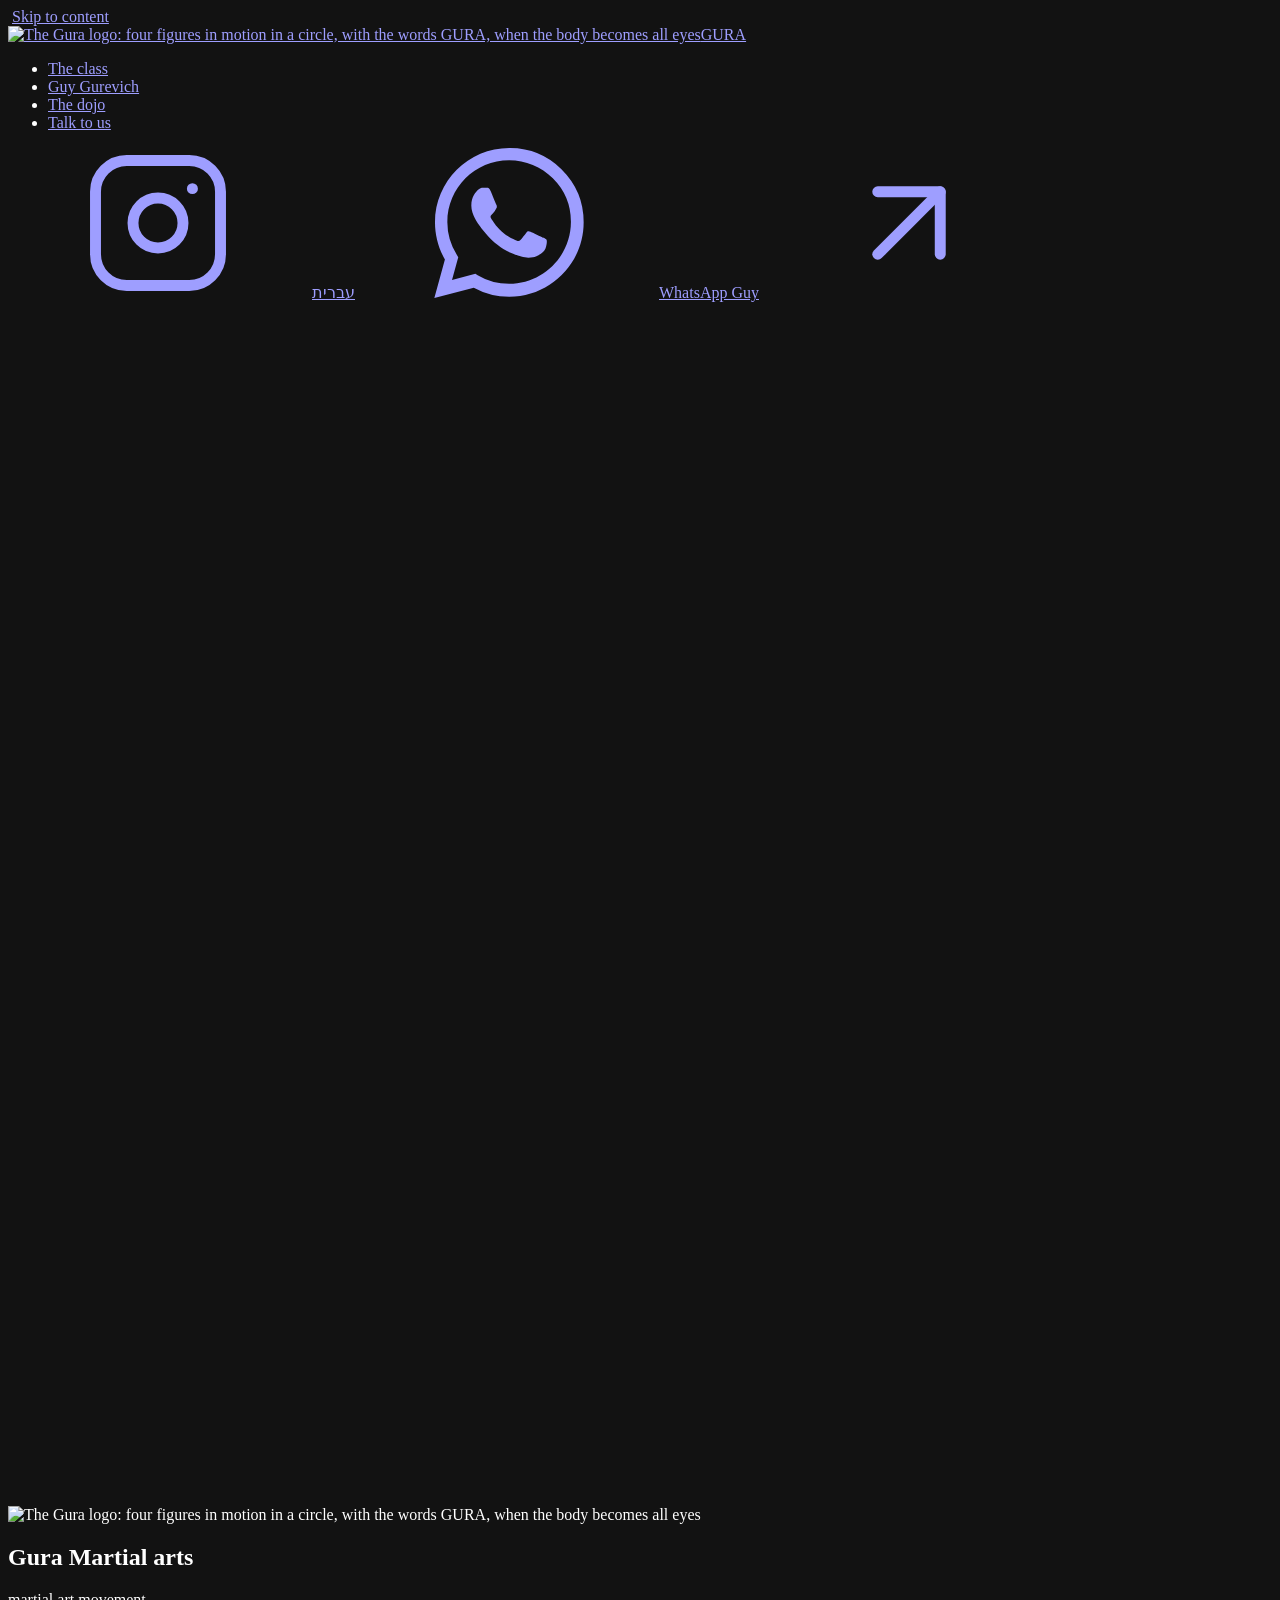
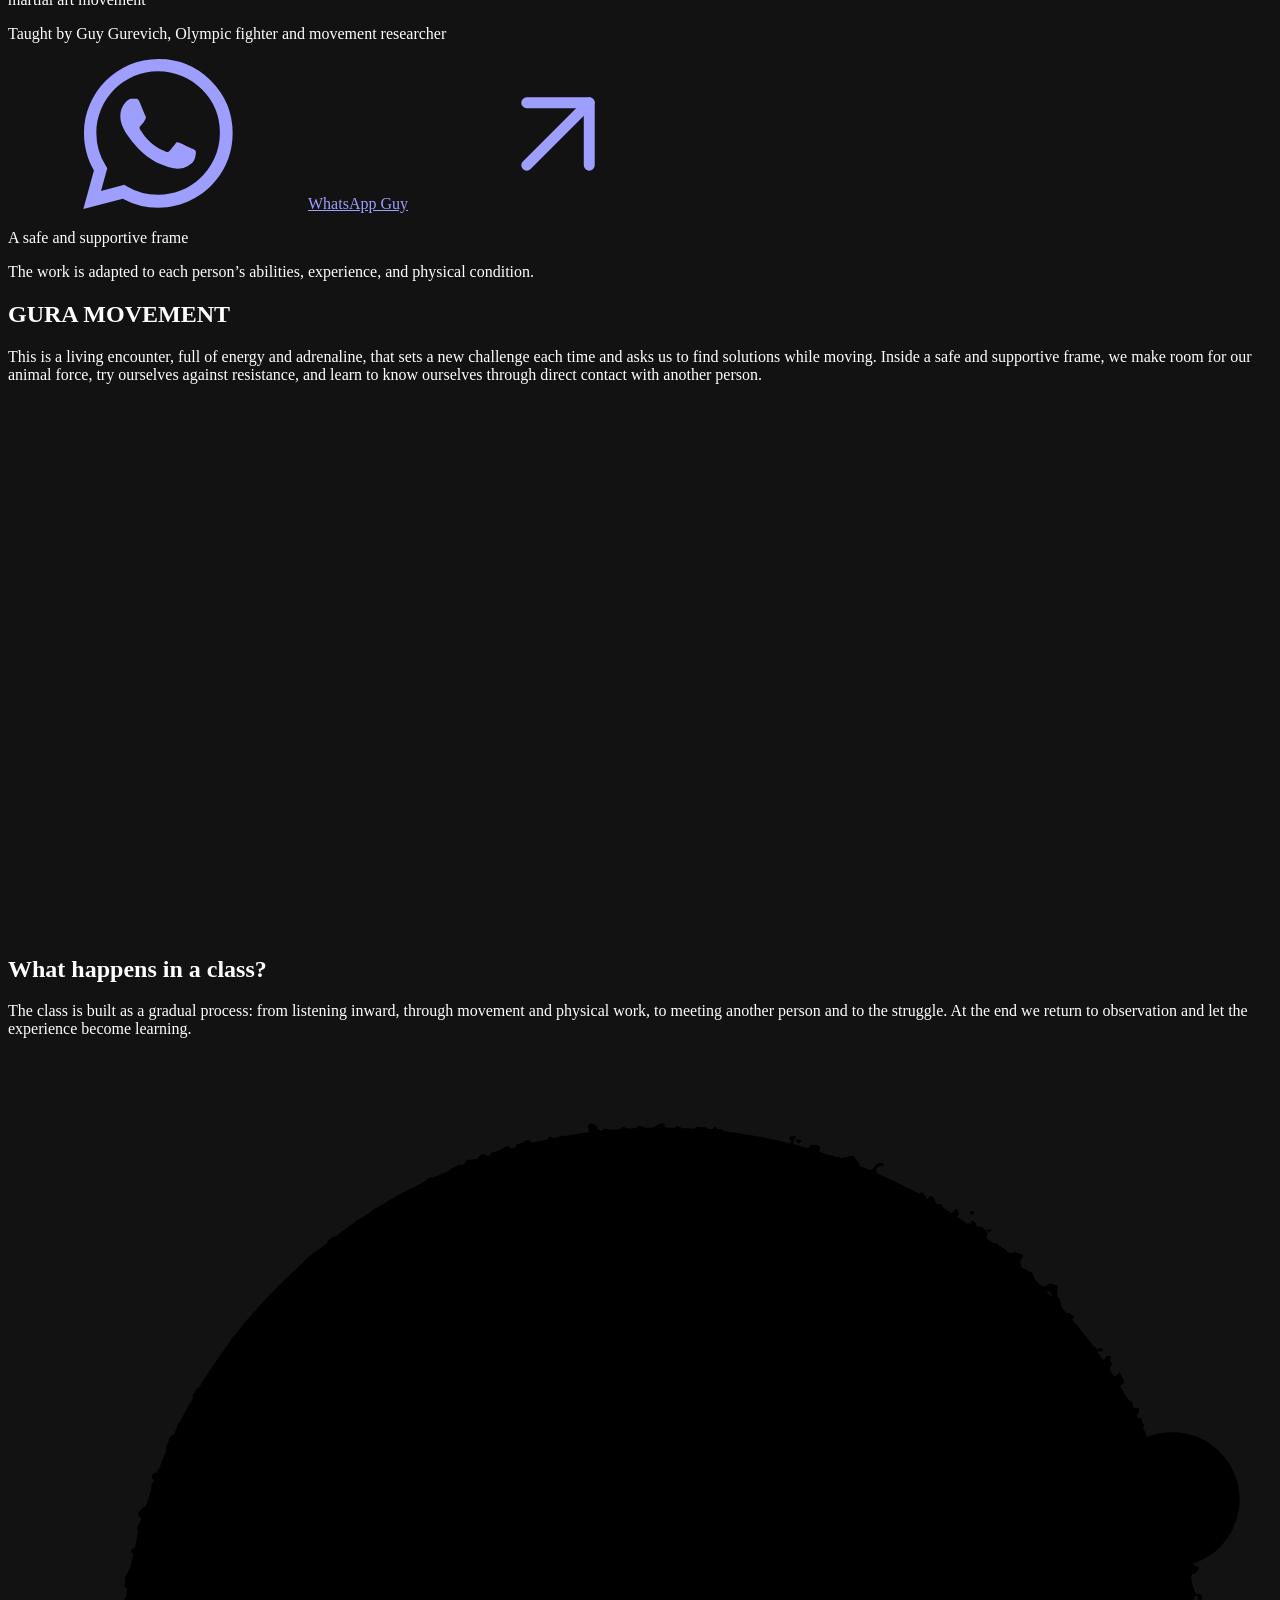
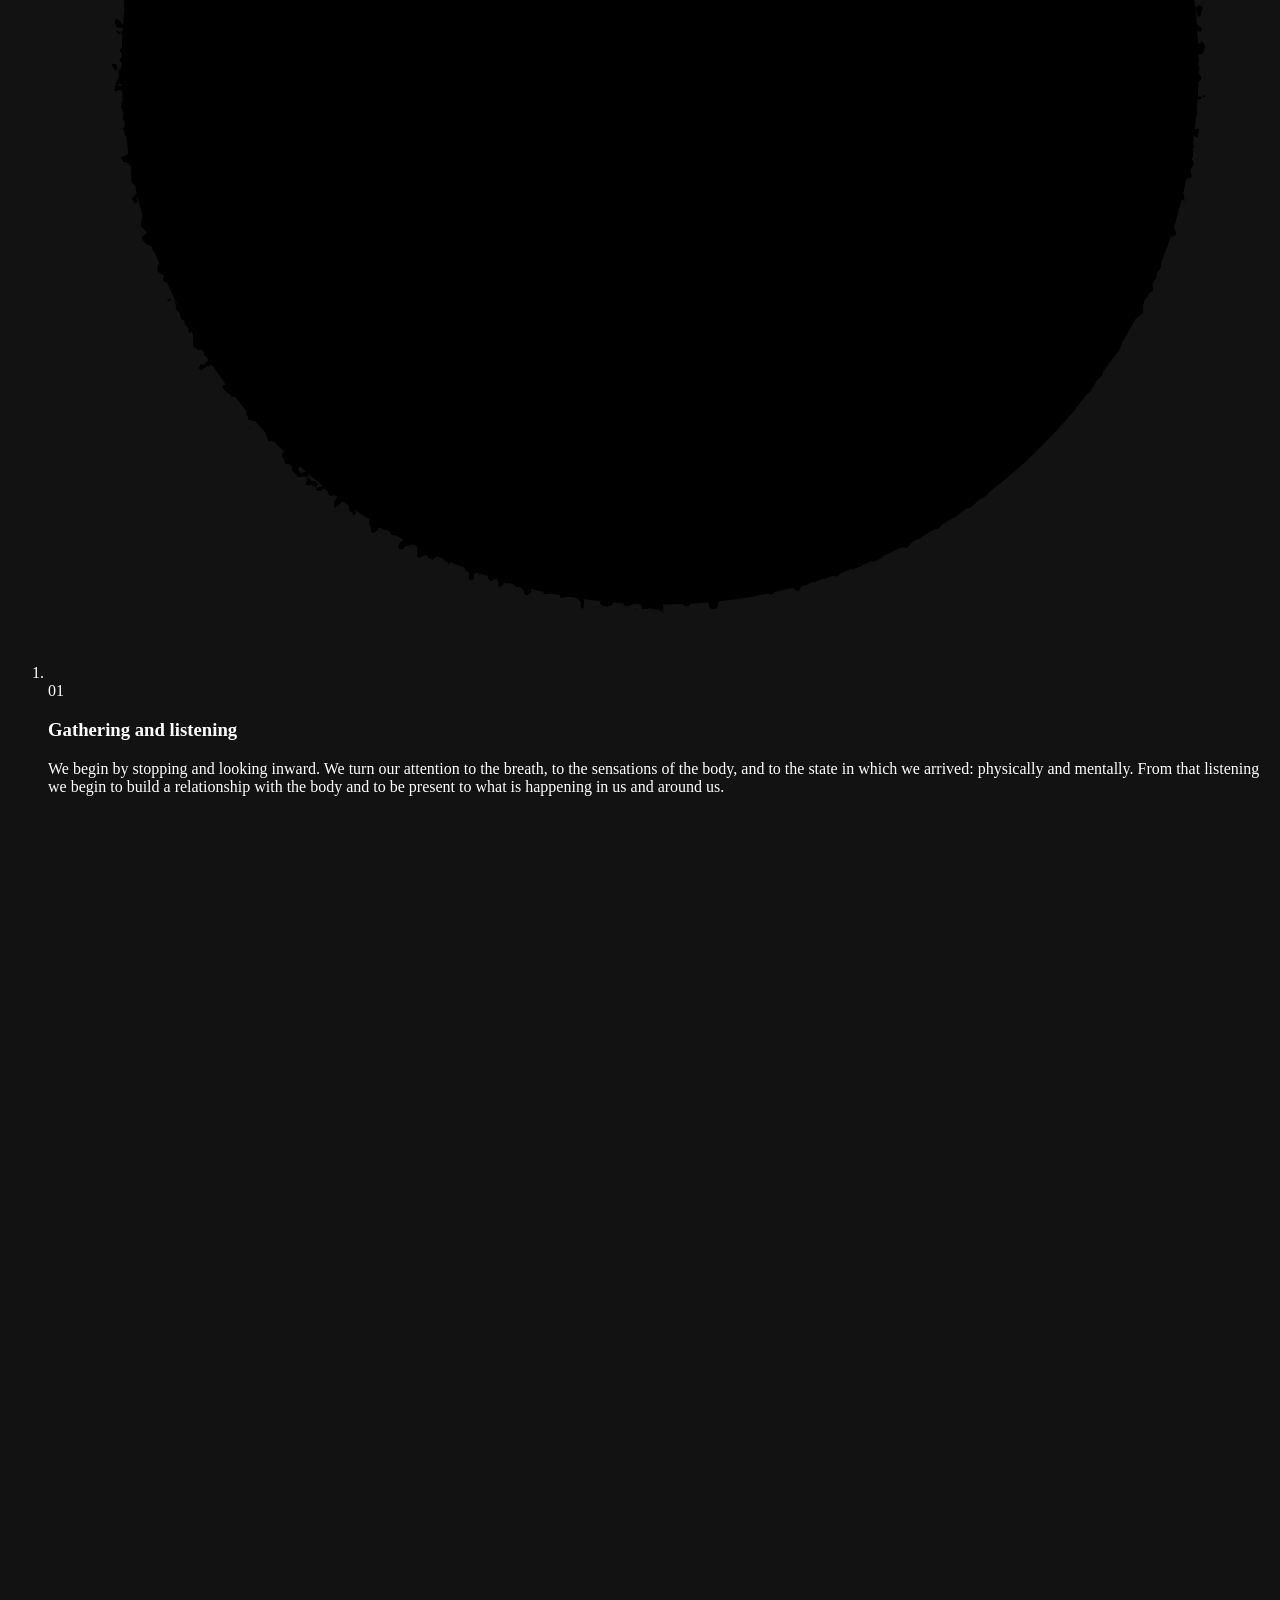
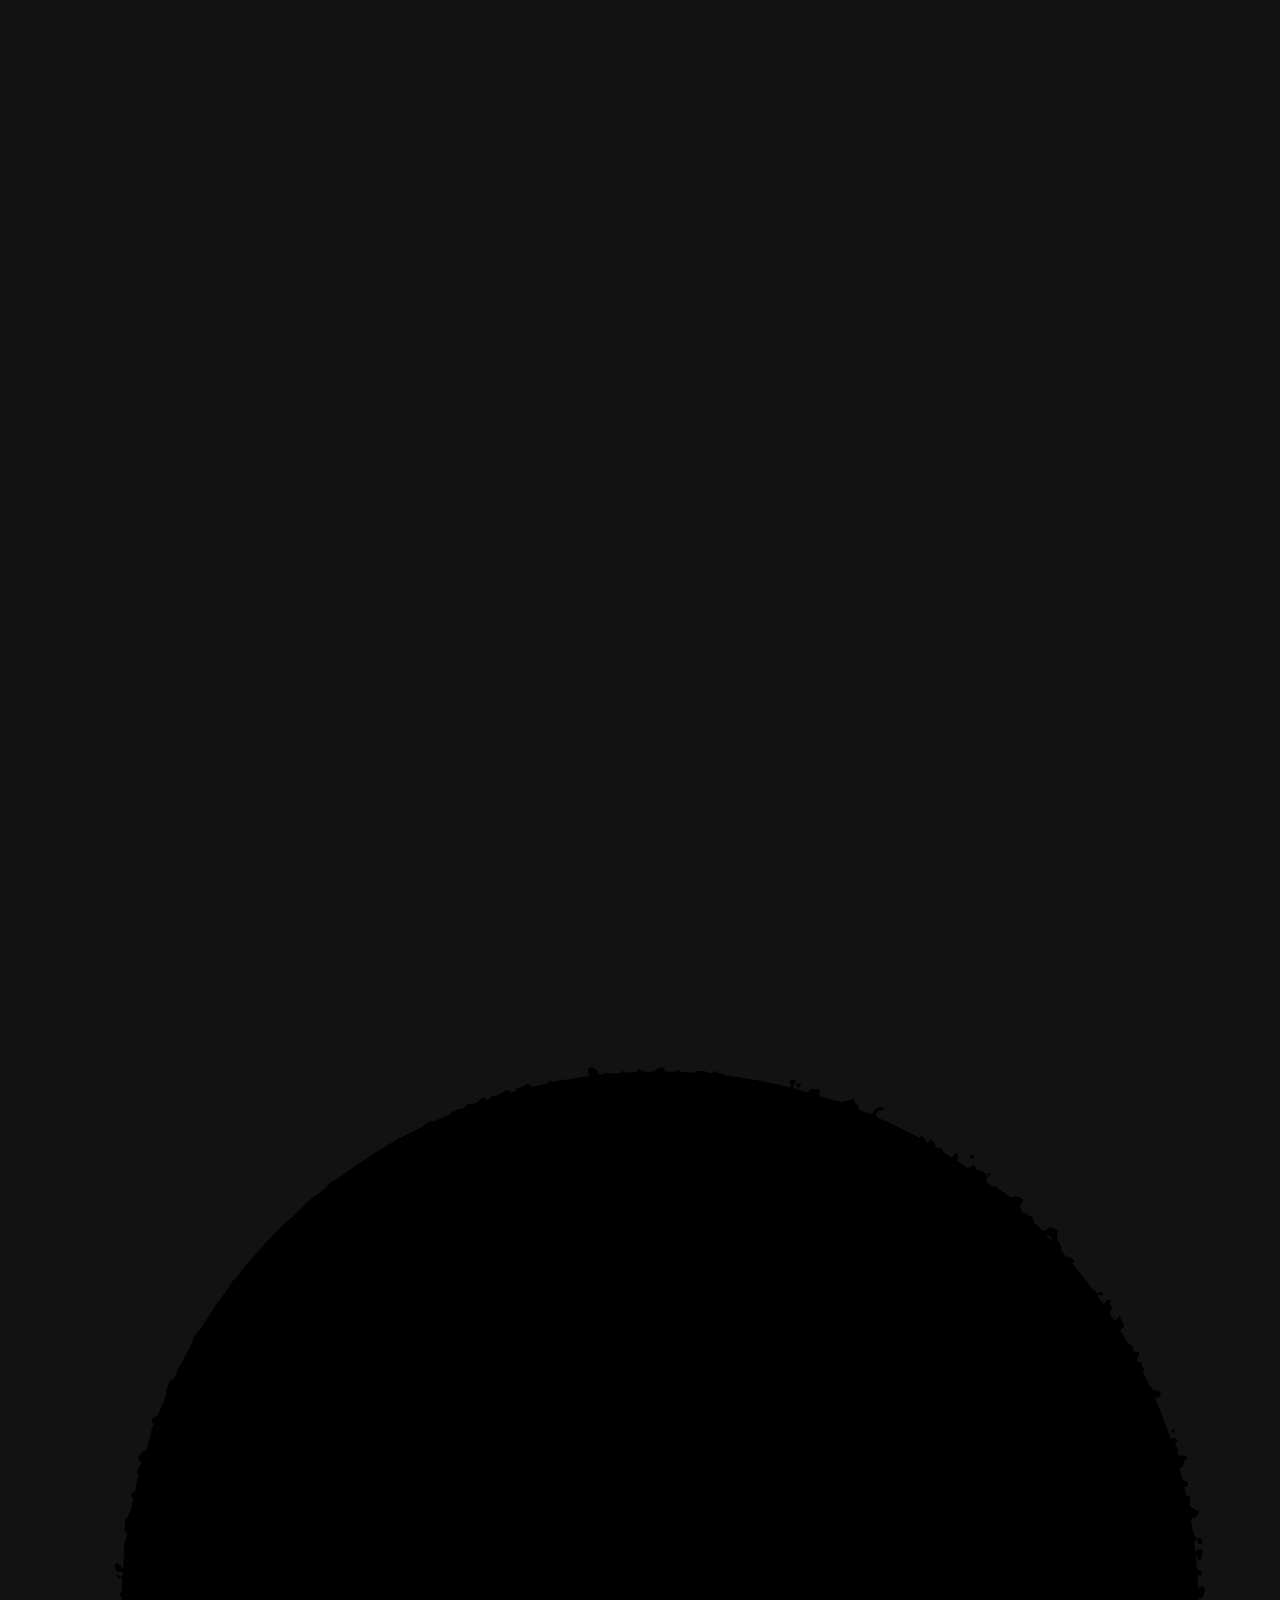
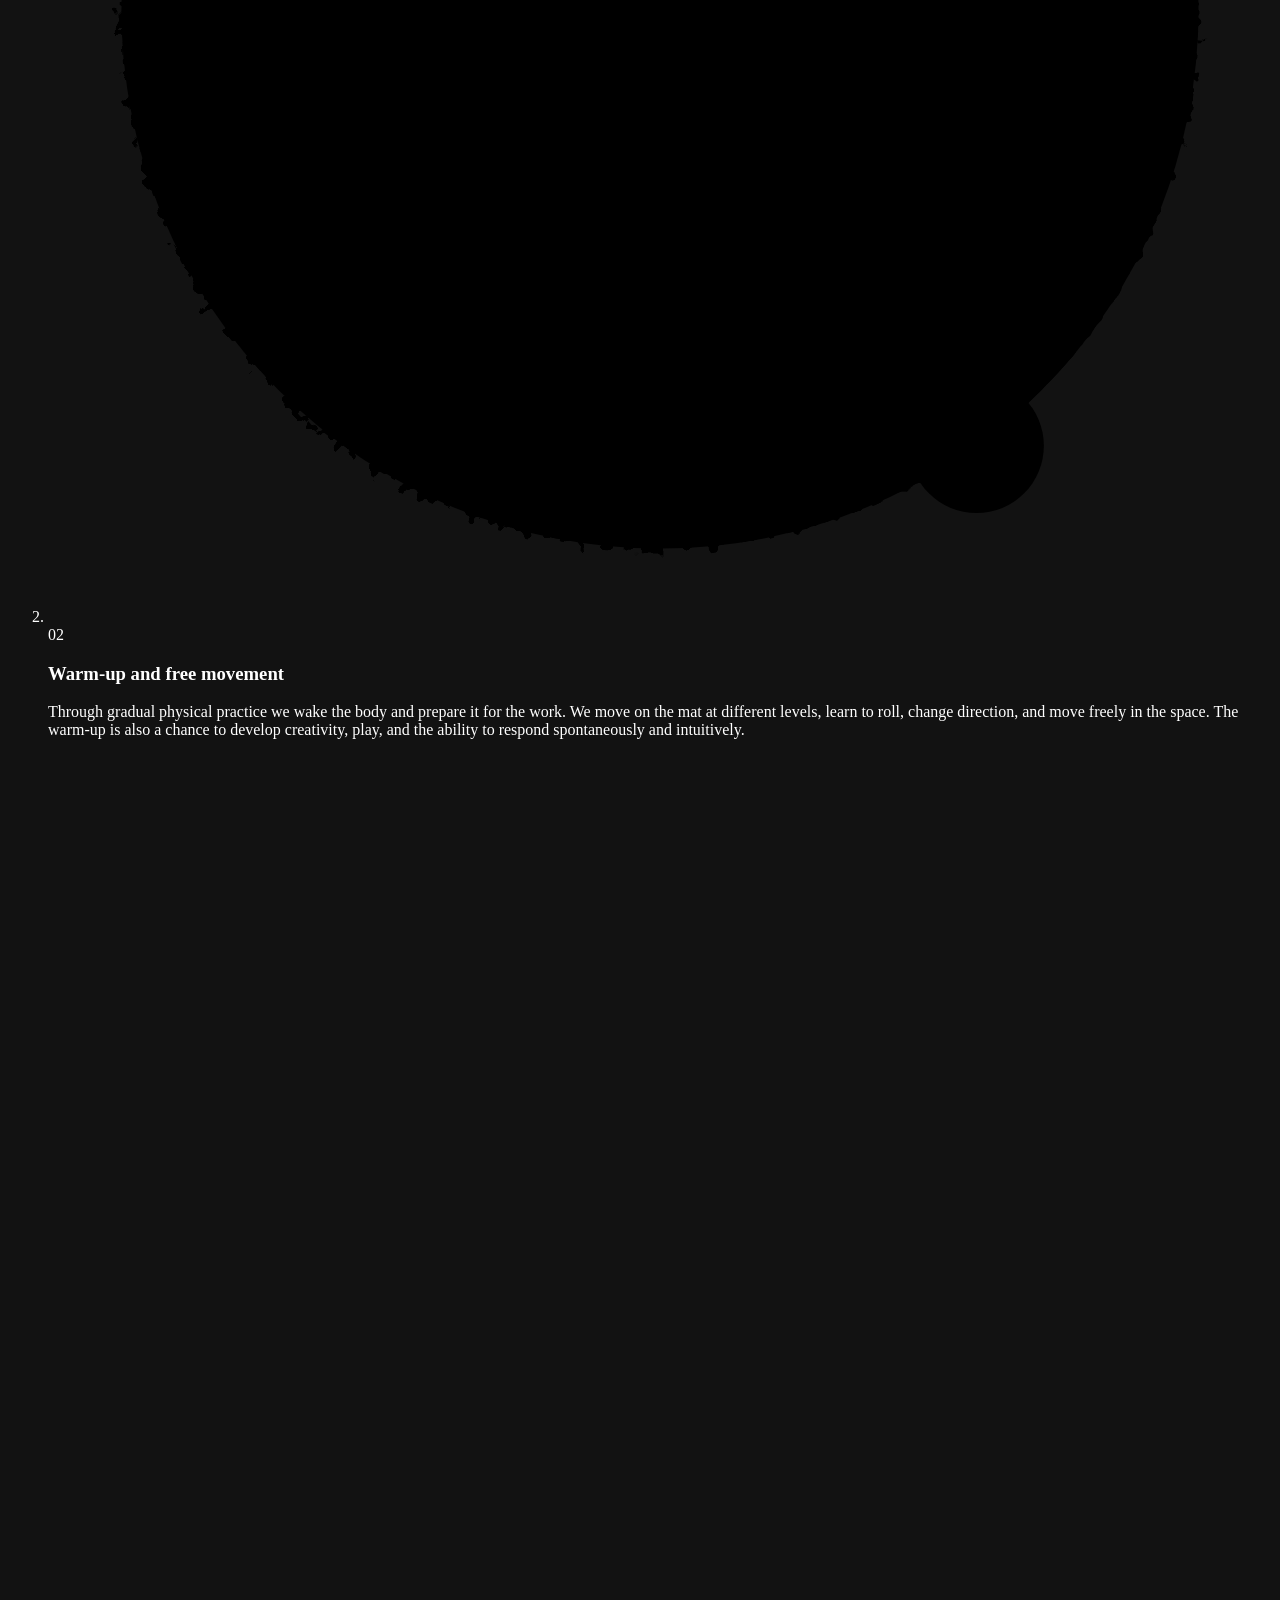
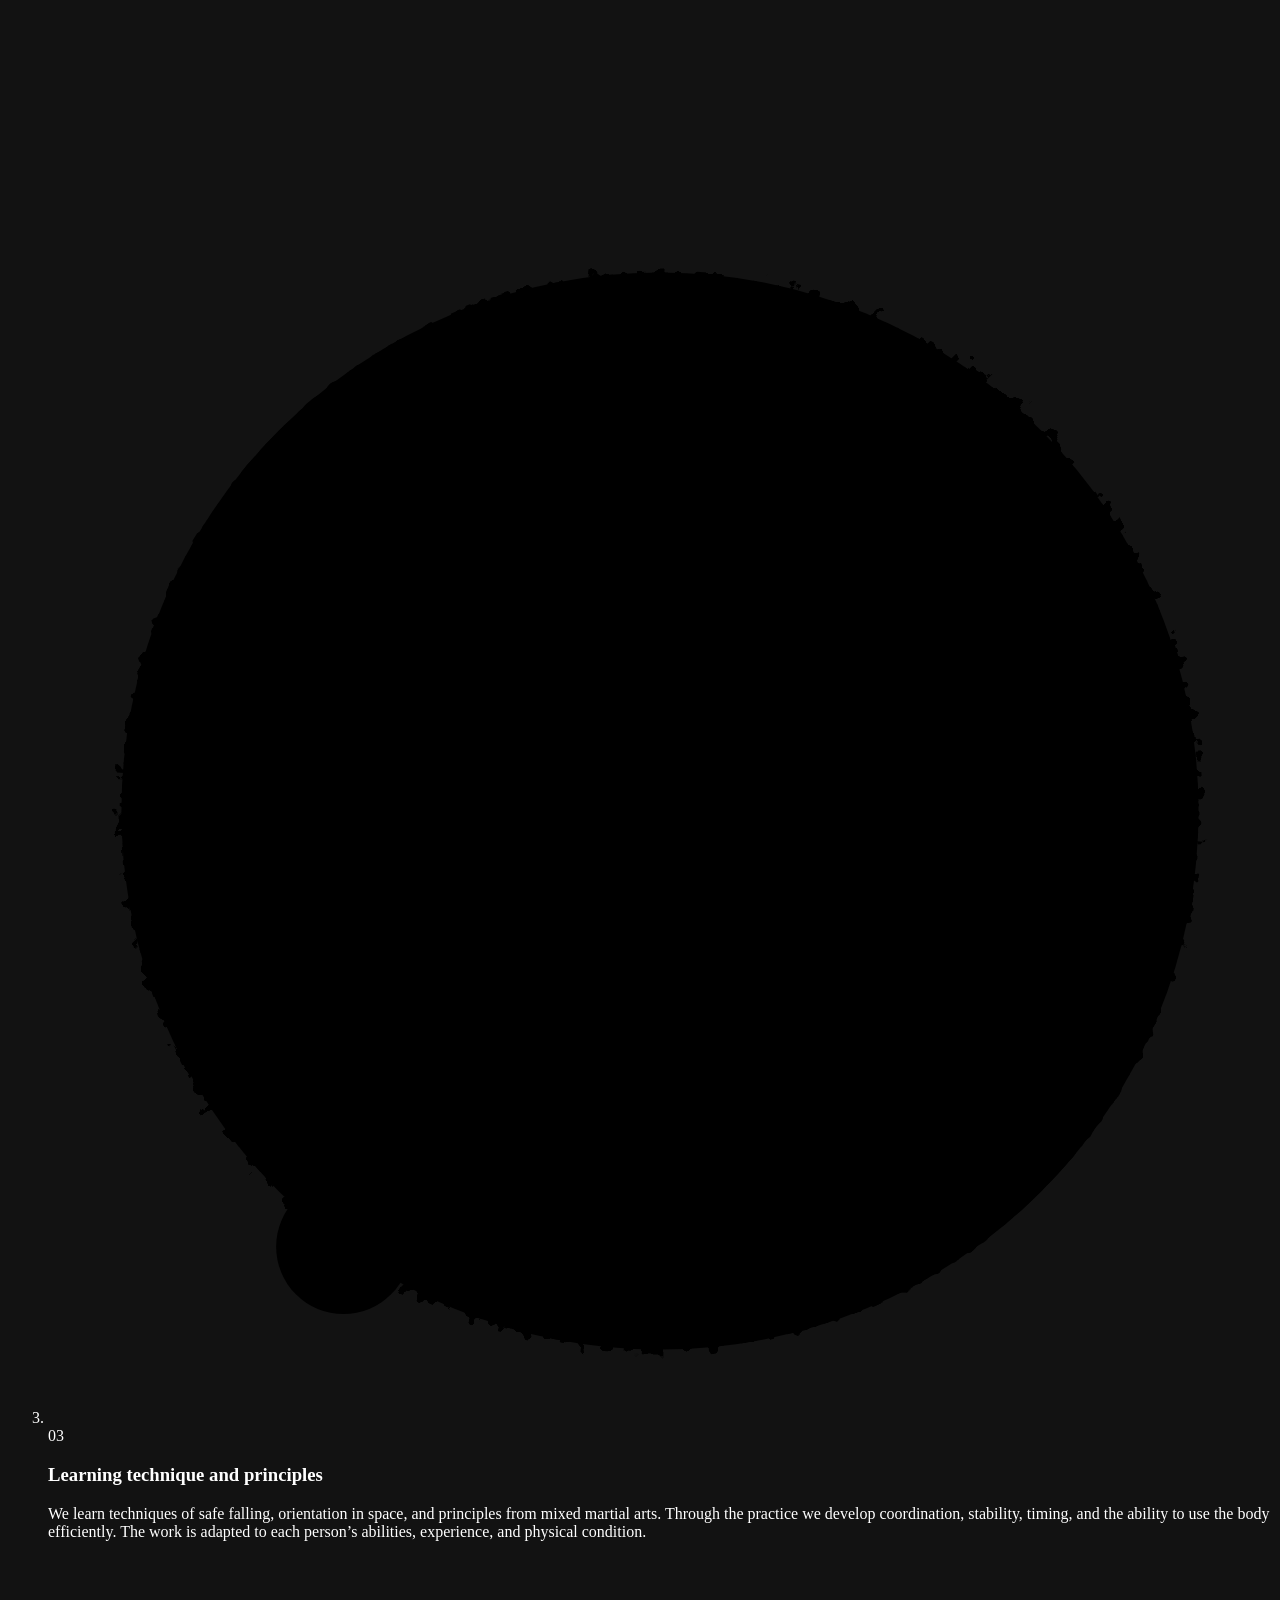
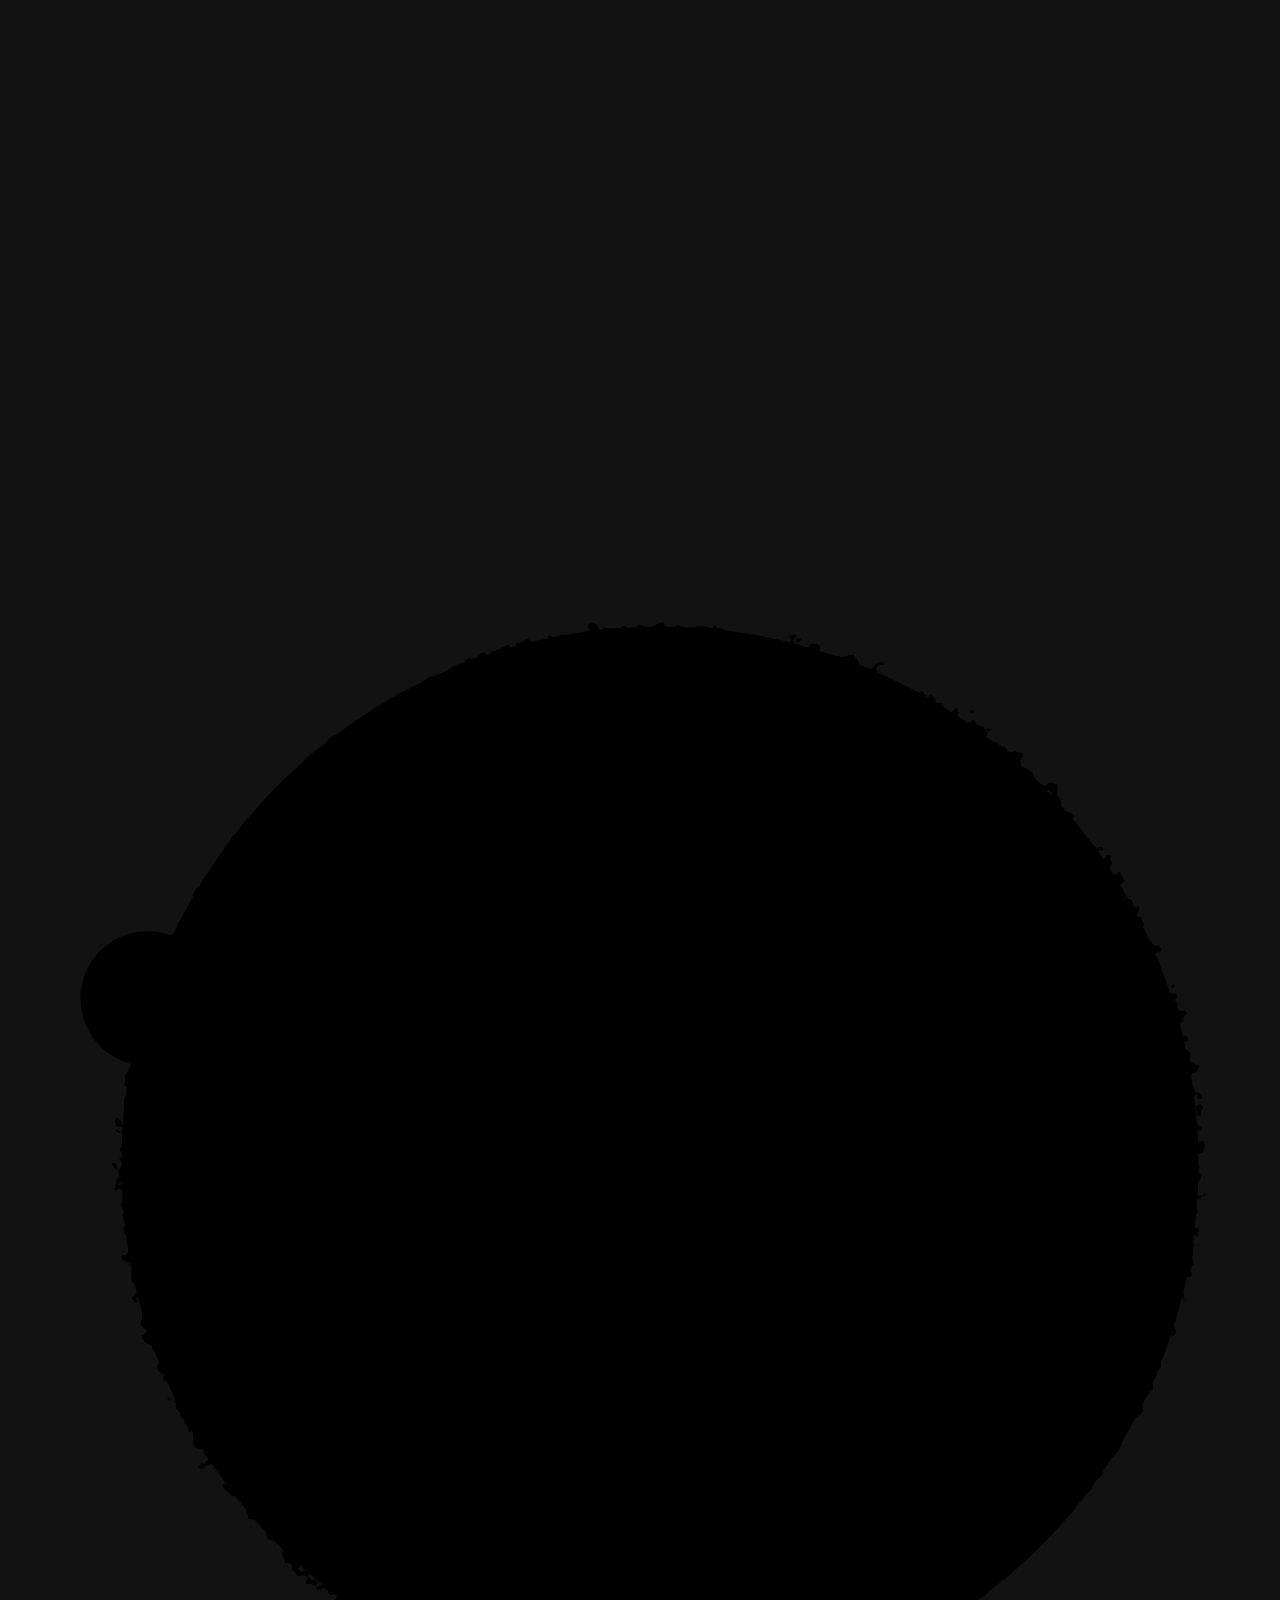
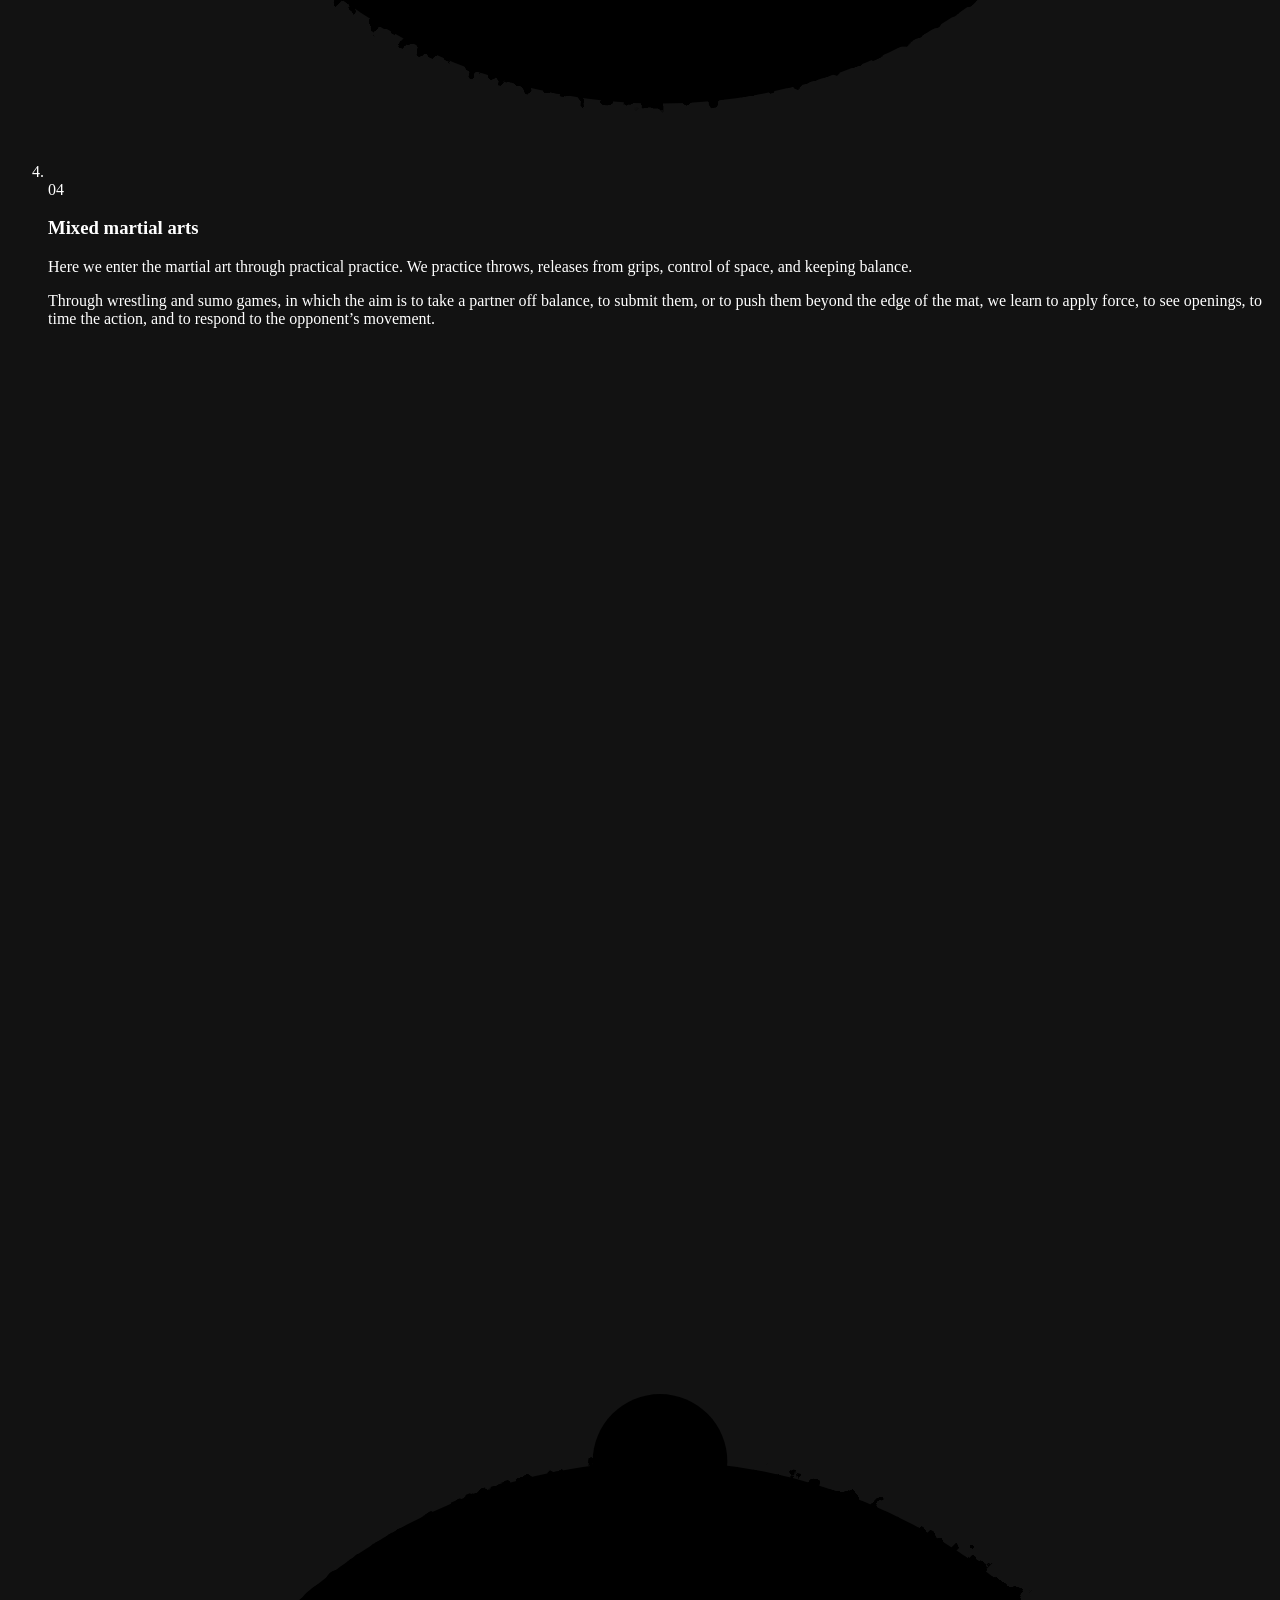
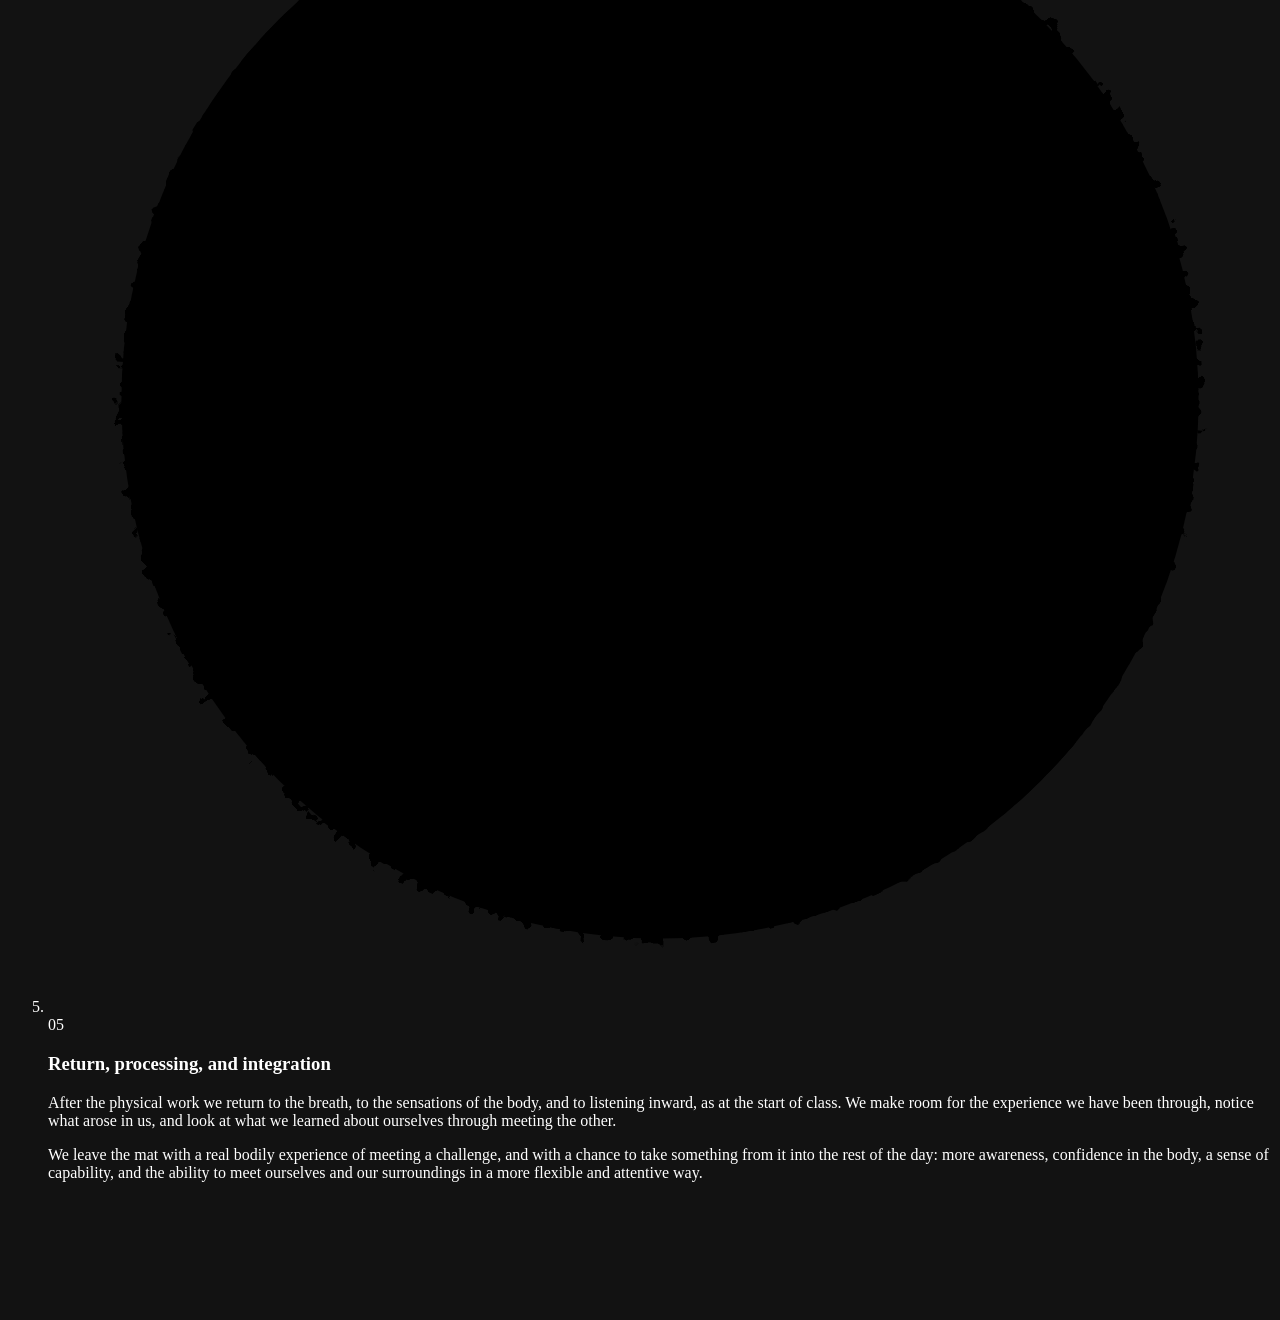
==== commit 73fb73c8: "Seated photo under stage 01 Co-Authored-By: Claude Fable 5.2 <noreply@anthropic.com>" ====
--- a/en/index.html
+++ b/en/index.html
@@ -36,7 +36,7 @@
 <link rel="preload" href="/gura-dojo-preview/fonts/noto-serif-hebrew-latin.woff2" as="font" type="font/woff2" crossorigin>
 <link rel="preload" href="/gura-dojo-preview/fonts/assistant-latin.woff2" as="font" type="font/woff2" crossorigin>
 <link rel="preload" as="image" type="image/avif" imagesrcset="/gura-dojo-preview/images/opening-mats-540.avif 540w, /gura-dojo-preview/images/opening-mats-720.avif 720w, /gura-dojo-preview/images/opening-mats-1080.avif 1080w, /gura-dojo-preview/images/opening-mats-1600.avif 1600w" imagesizes="(min-width: 1024px) min(50vw, 600px), 100vw">
-<link rel="stylesheet" href="/gura-dojo-preview/css/site.css?v=8322e657">
+<link rel="stylesheet" href="/gura-dojo-preview/css/site.css?v=e90bb69f">
 <script>document.documentElement.setAttribute("data-top","");setTimeout(function(){document.documentElement.removeAttribute("data-top")},4000)</script>
 <script type="application/ld+json">{"@context":"https://schema.org","@graph":[{"@type":"WebSite","@id":"https://yotamyadin50-max.github.io/gura-dojo-preview/#website","url":"https://yotamyadin50-max.github.io/gura-dojo-preview/en/","name":"Gura","inLanguage":"en"},{"@type":"WebPage","@id":"https://yotamyadin50-max.github.io/gura-dojo-preview/en/#webpage","url":"https://yotamyadin50-max.github.io/gura-dojo-preview/en/","name":"Gura: a home for movement, martial arts, and improvisation","inLanguage":"en","isPartOf":{"@id":"https://yotamyadin50-max.github.io/gura-dojo-preview/#website"},"about":{"@id":"https://yotamyadin50-max.github.io/gura-dojo-preview/#gura"},"primaryImageOfPage":{"@type":"ImageObject","url":"https://yotamyadin50-max.github.io/gura-dojo-preview/images/gura-share-1200x630.jpg","width":1200,"height":630}},{"@type":"SportsActivityLocation","@id":"https://yotamyadin50-max.github.io/gura-dojo-preview/#gura","name":"Gura","alternateName":["Gura dojo","גורה"],"description":"A home for movement, martial arts, and improvisation, taught by Guy Gurevich. Gura dojo in Montefiore, Tel Aviv.","url":"https://yotamyadin50-max.github.io/gura-dojo-preview/en/","image":"https://yotamyadin50-max.github.io/gura-dojo-preview/images/gura-logo-og.jpg","email":"gurevichguy@gmail.com","telephone":"+972523112310","address":{"@type":"PostalAddress","streetAddress":"7 HaAhim Mislavita","addressLocality":"Tel Aviv","addressCountry":"IL"},"founder":{"@id":"https://yotamyadin50-max.github.io/gura-dojo-preview/#guy"},"sameAs":["https://www.instagram.com/guygurevitch_90"]},{"@type":"Person","@id":"https://yotamyadin50-max.github.io/gura-dojo-preview/#guy","name":"Guy Gurevich","alternateName":["Guy Gurevitch","גיא גורביץ׳"],"description":"A former Olympic judoka. With international results, including a historic medal at the World Team Championships and an individual medal at the European Championships. He founded Gura.","image":"https://yotamyadin50-max.github.io/gura-dojo-preview/images/guy-portrait-926.jpg","worksFor":{"@id":"https://yotamyadin50-max.github.io/gura-dojo-preview/#gura"},"sameAs":["https://www.instagram.com/guygurevitch_90"]}]}</script>
 </head>
@@ -97,13 +97,12 @@
 <div class="wrap">
 <h2 id="class-title" class="rv">What happens in a class?</h2>
 <p class="lead class__lead rv">The class is built as a gradual process: from listening inward, through movement and physical work, to meeting another person and to the struggle. At the end we return to observation and let the experience become learning.</p>
-<figure class="media media--still class__circle rv" style="--ar:4724 / 1766"><picture><source type="image/avif" srcset="/gura-dojo-preview/images/stage-05-circle-540.avif 540w, /gura-dojo-preview/images/stage-05-circle-1080.avif 1080w, /gura-dojo-preview/images/stage-05-circle-1440.avif 1440w" sizes="(min-width: 1024px) 896px, calc(100vw - 32px)"><source type="image/webp" srcset="/gura-dojo-preview/images/stage-05-circle-540.webp 540w, /gura-dojo-preview/images/stage-05-circle-1080.webp 1080w, /gura-dojo-preview/images/stage-05-circle-1440.webp 1440w" sizes="(min-width: 1024px) 896px, calc(100vw - 32px)"><img class="f-circle fuse" src="/gura-dojo-preview/images/stage-05-circle-1080.jpg" srcset="/gura-dojo-preview/images/stage-05-circle-540.jpg 540w, /gura-dojo-preview/images/stage-05-circle-1080.jpg 1080w, /gura-dojo-preview/images/stage-05-circle-1440.jpg 1440w" sizes="(min-width: 1024px) 896px, calc(100vw - 32px)" width="4724" height="1766" alt="Participants lying on the mats in a wide circle, with the teacher standing at the back" loading="lazy" decoding="async"></picture></figure>
 <ol class="stages">
 <li class="stage stage--still rv">
 <span class="ring" style="--n:1" aria-hidden="true"><svg class="ring__svg" viewBox="0 0 100 100" focusable="false"><circle class="ring__track" cx="50" cy="50" r="44"/><circle class="ring__arc" cx="50" cy="50" r="44" transform="rotate(-90 50 50)" filter="url(#brush)"/><circle class="ring__dot" cx="91.85" cy="36.40" r="5.5"/></svg><span class="ring__num">01</span></span>
 <h3 class="stage__title">Gathering and listening</h3>
 <div class="stage__text"><p>We begin by stopping and looking inward. We turn our attention to the breath, to the sensations of the body, and to the state in which we arrived: physically and mentally. From that listening we begin to build a relationship with the body and to be present to what is happening in us and around us.</p></div>
-
+<figure class="media media--still media--pano" style="--ar:4724 / 1766"><picture><source type="image/avif" srcset="/gura-dojo-preview/images/stage-05-circle-540.avif 540w, /gura-dojo-preview/images/stage-05-circle-1080.avif 1080w, /gura-dojo-preview/images/stage-05-circle-1440.avif 1440w" sizes="(min-width: 1024px) 640px, calc(100vw - 32px)"><source type="image/webp" srcset="/gura-dojo-preview/images/stage-05-circle-540.webp 540w, /gura-dojo-preview/images/stage-05-circle-1080.webp 1080w, /gura-dojo-preview/images/stage-05-circle-1440.webp 1440w" sizes="(min-width: 1024px) 640px, calc(100vw - 32px)"><img class="f-circle fuse" src="/gura-dojo-preview/images/stage-05-circle-1080.jpg" srcset="/gura-dojo-preview/images/stage-05-circle-540.jpg 540w, /gura-dojo-preview/images/stage-05-circle-1080.jpg 1080w, /gura-dojo-preview/images/stage-05-circle-1440.jpg 1440w" sizes="(min-width: 1024px) 640px, calc(100vw - 32px)" width="4724" height="1766" alt="Participants lying on the mats in a wide circle, with the teacher standing at the back" loading="lazy" decoding="async"></picture></figure>
 </li>
 <li class="stage stage--tall rv">
 <span class="ring" style="--n:2" aria-hidden="true"><svg class="ring__svg" viewBox="0 0 100 100" focusable="false"><circle class="ring__track" cx="50" cy="50" r="44"/><circle class="ring__arc" cx="50" cy="50" r="44" transform="rotate(-90 50 50)" filter="url(#brush)"/><circle class="ring__dot" cx="75.86" cy="85.60" r="5.5"/></svg><span class="ring__num">02</span></span>
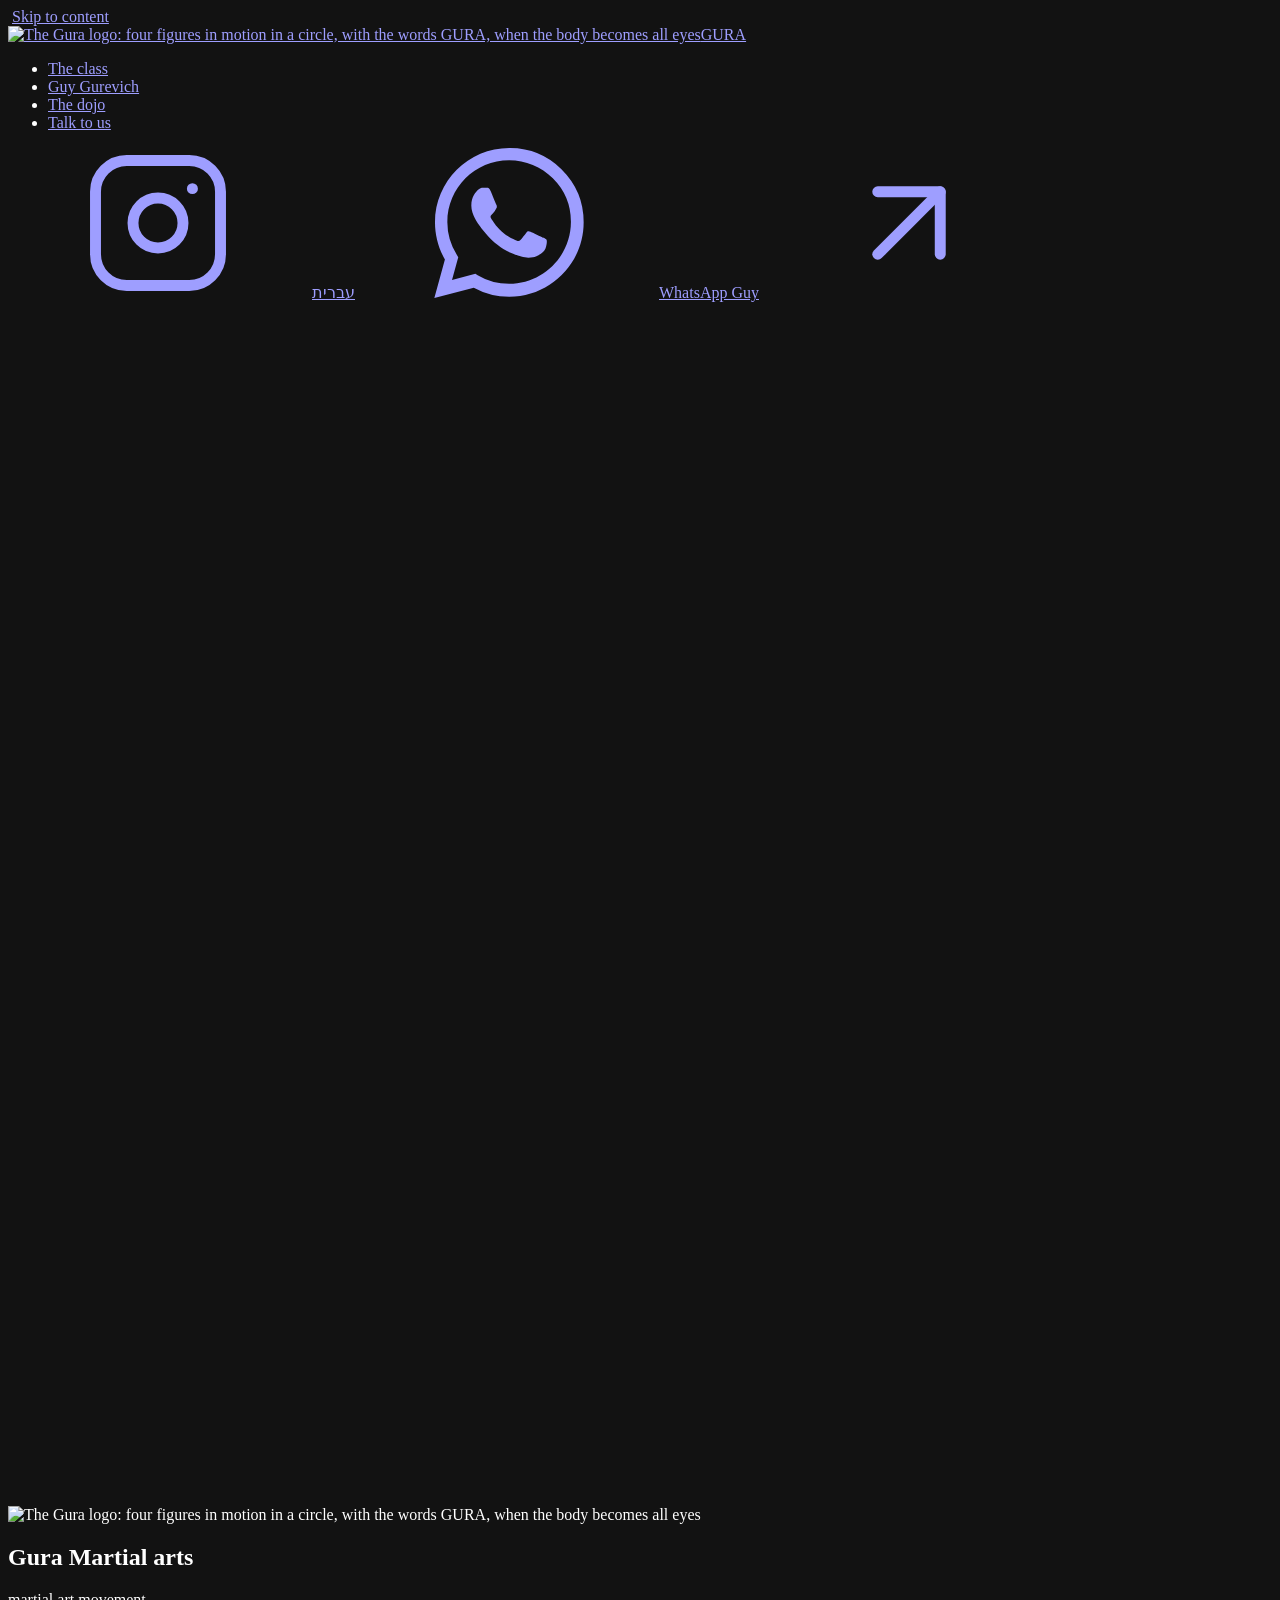
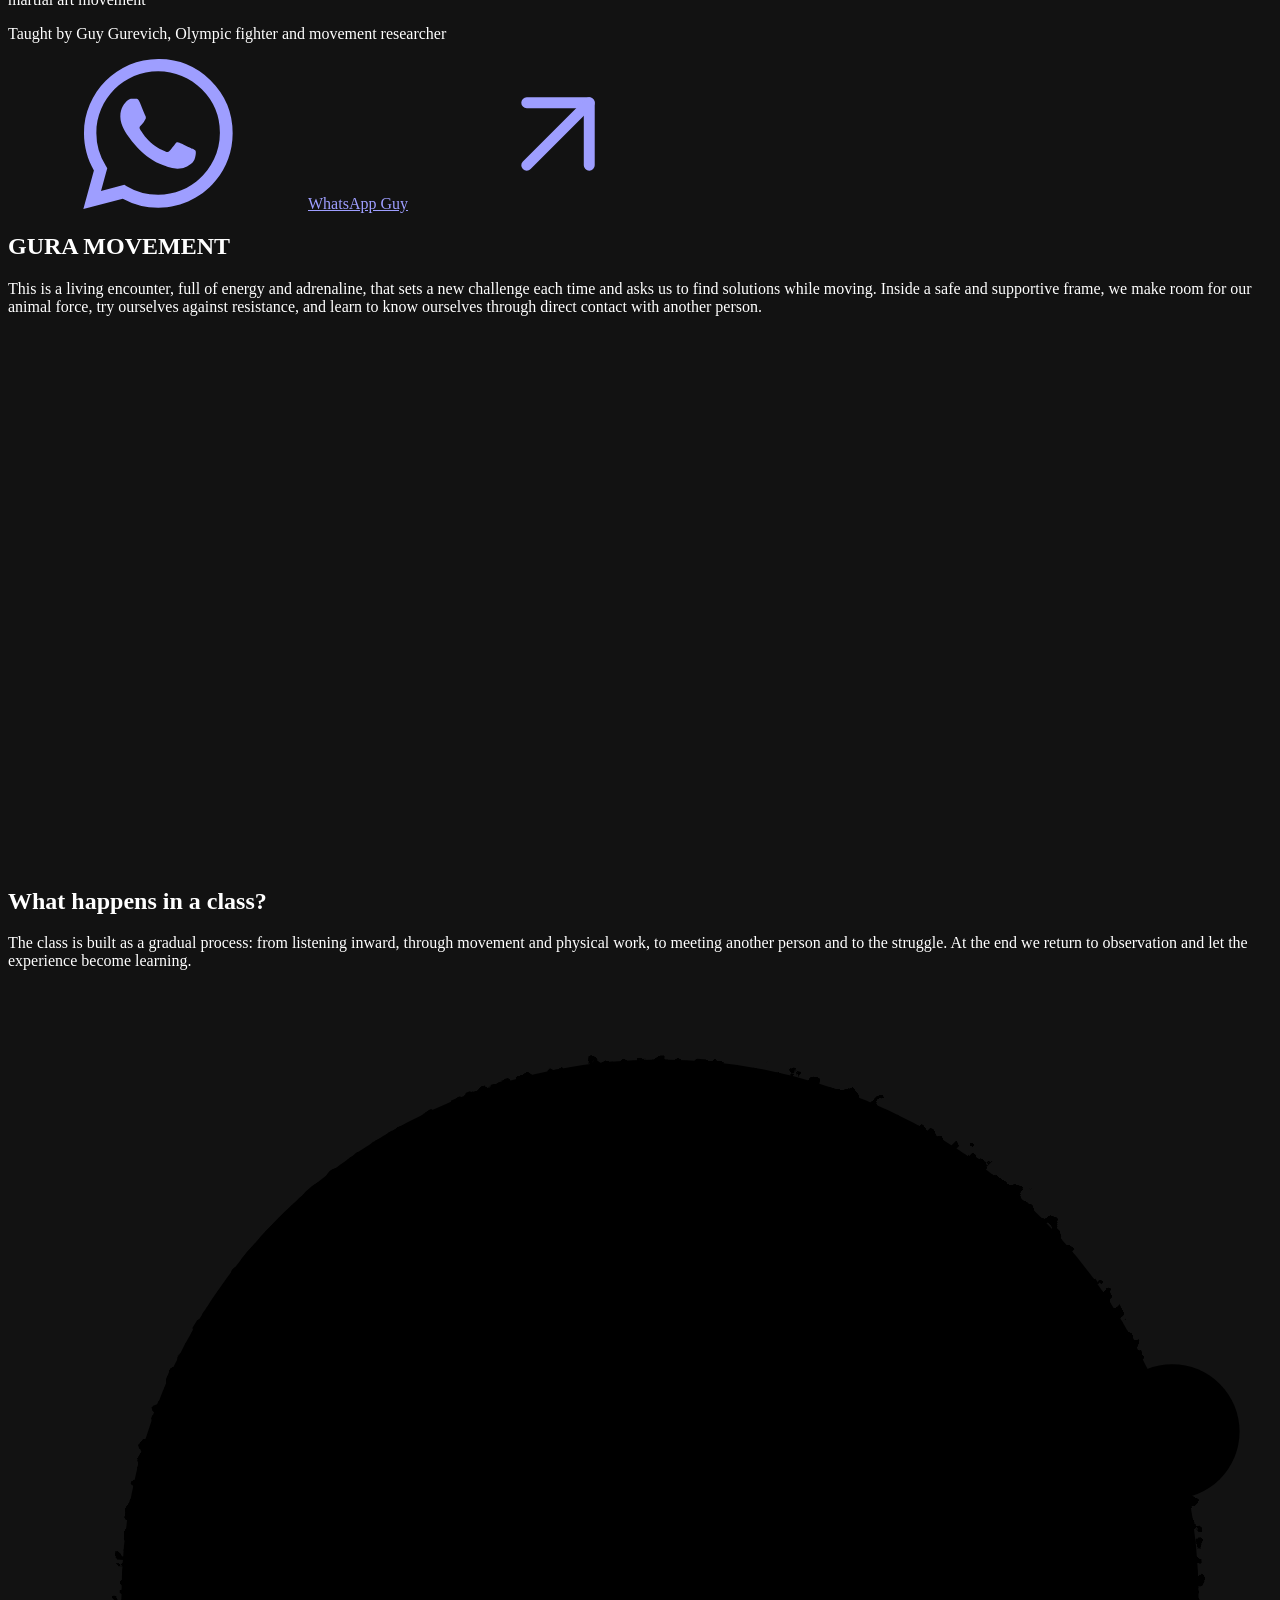
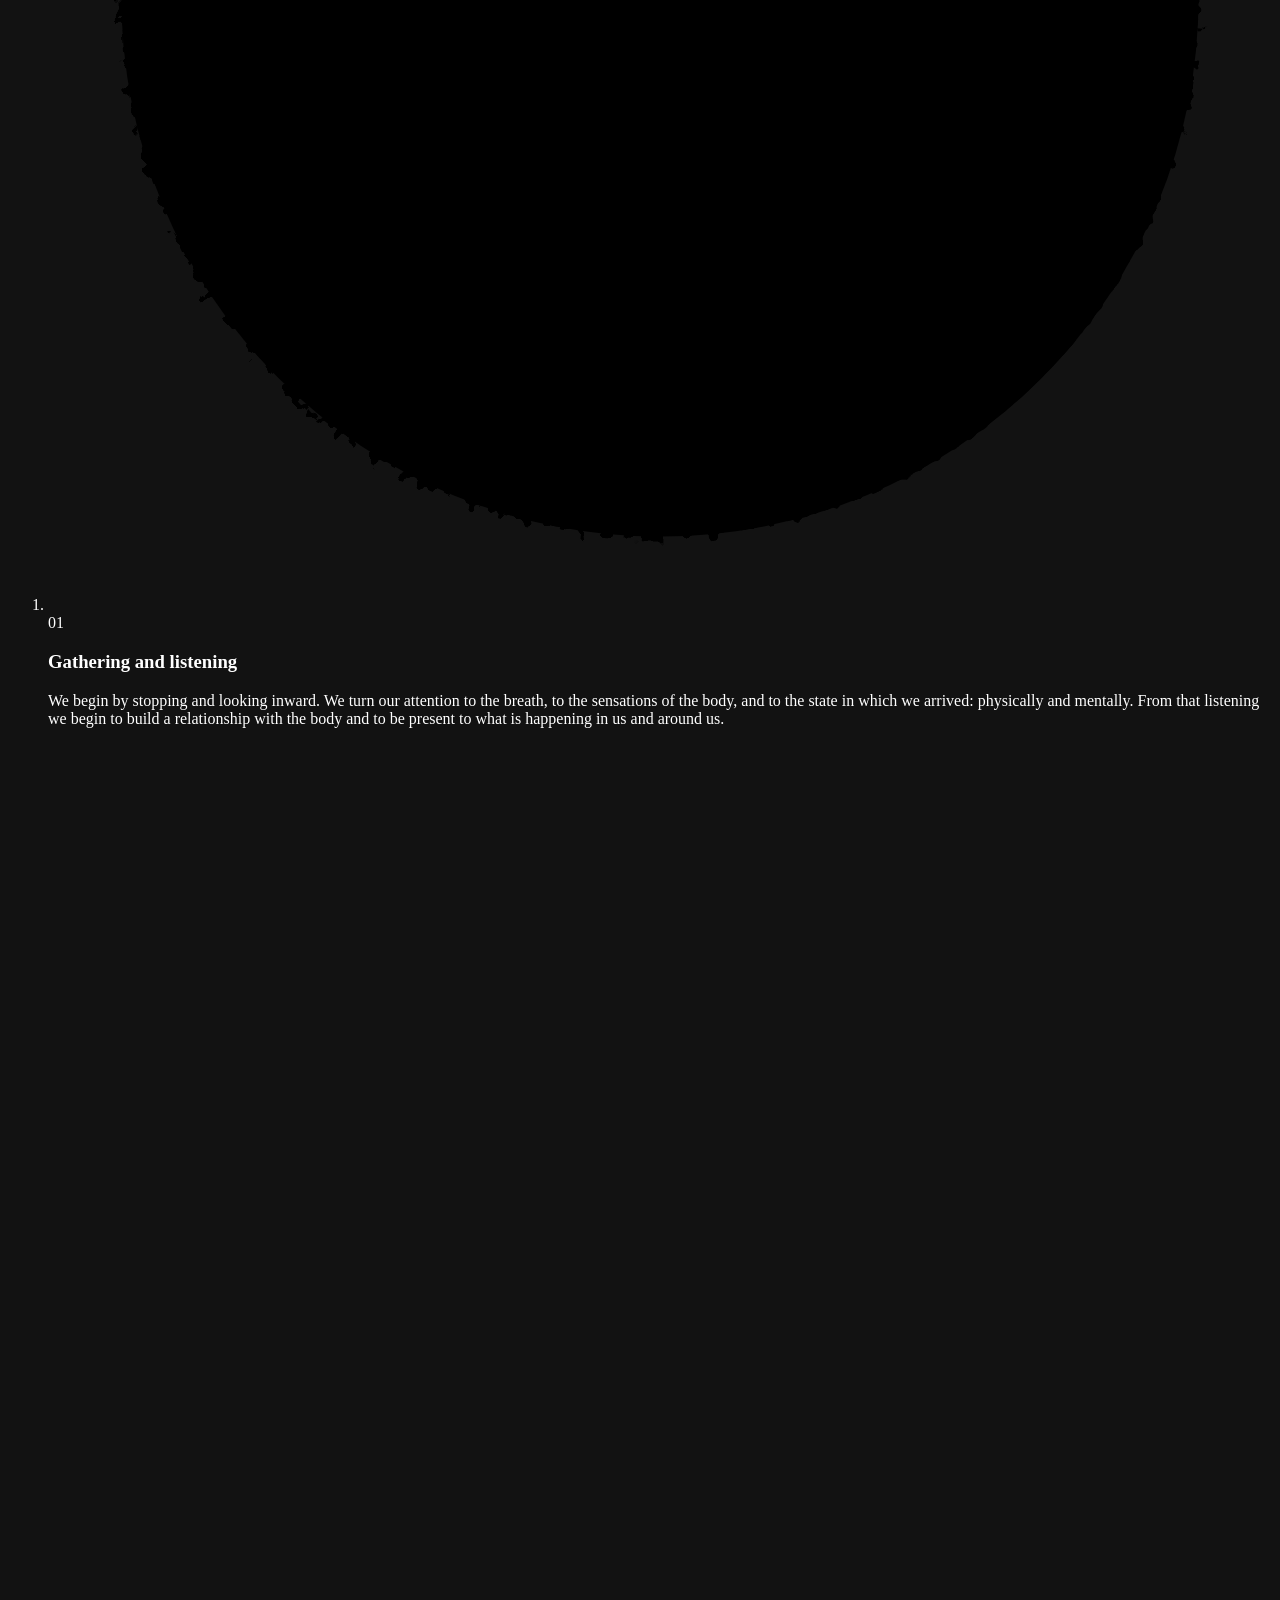
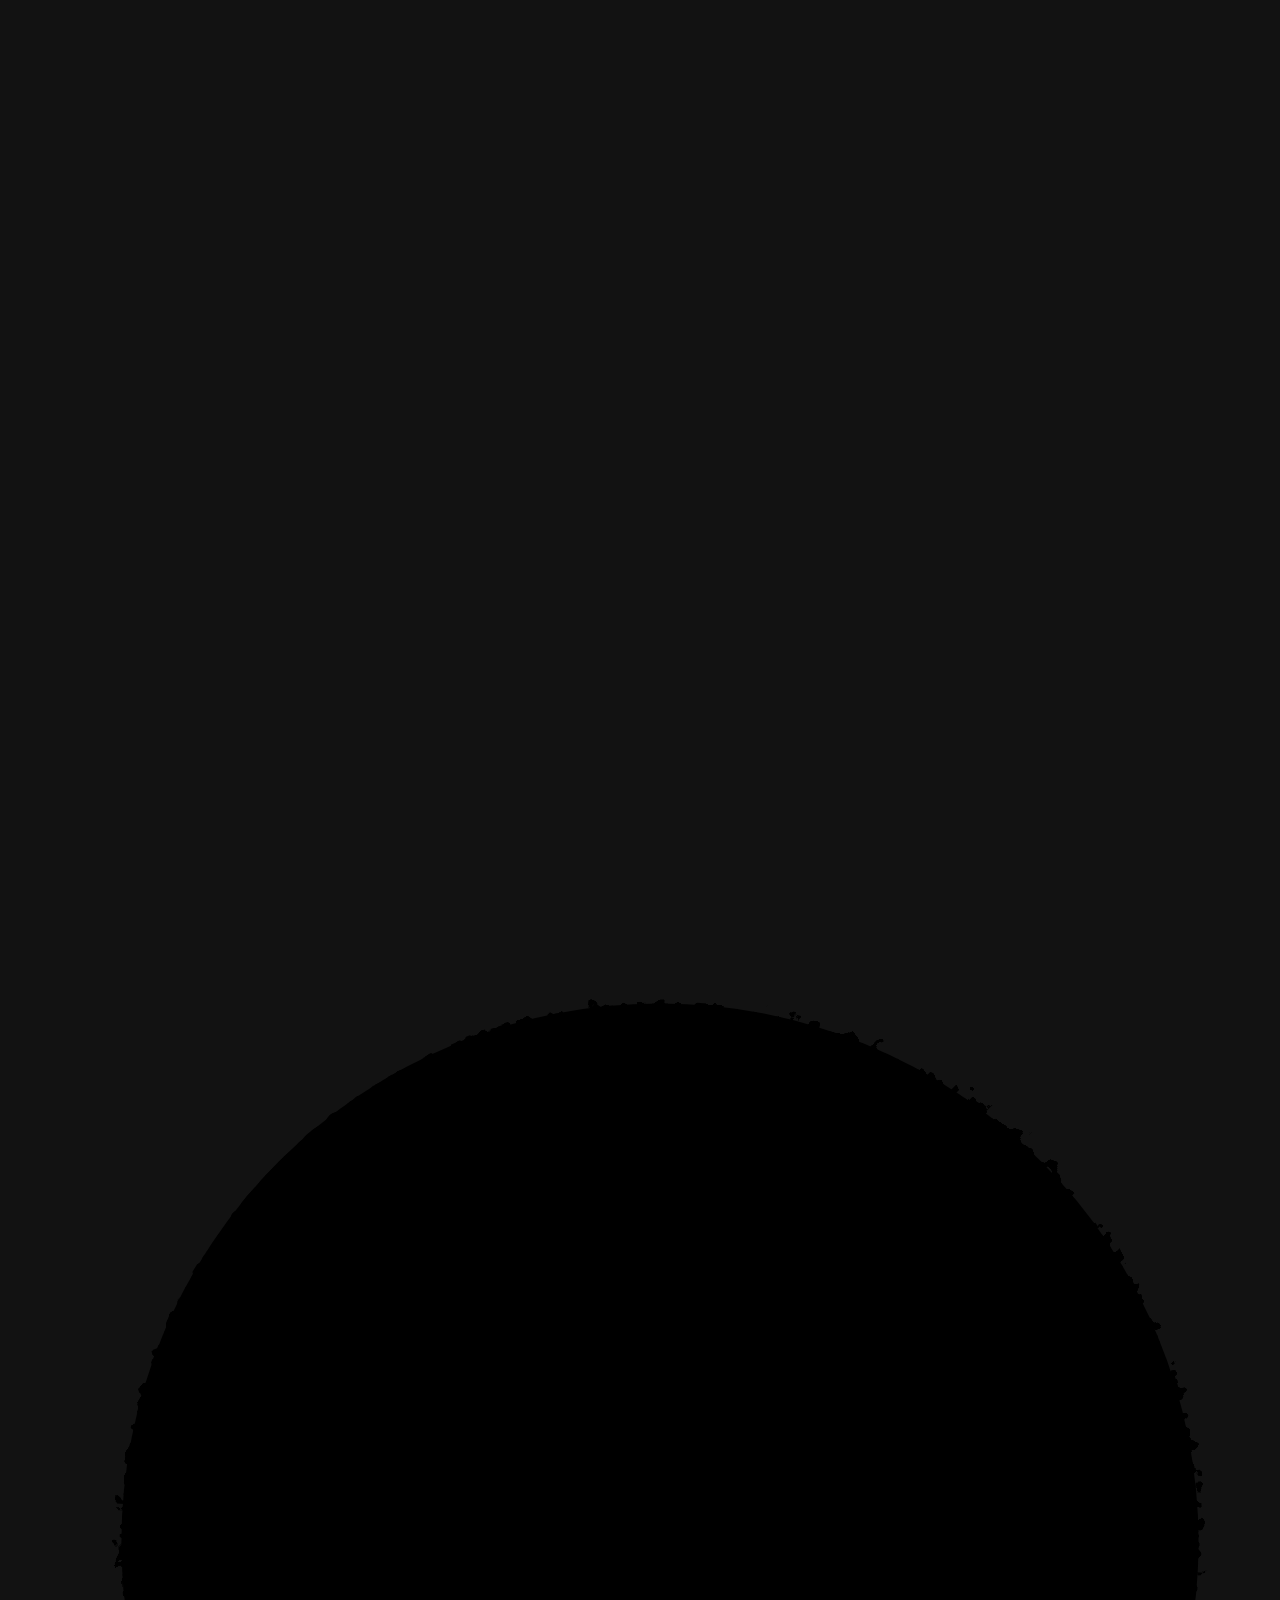
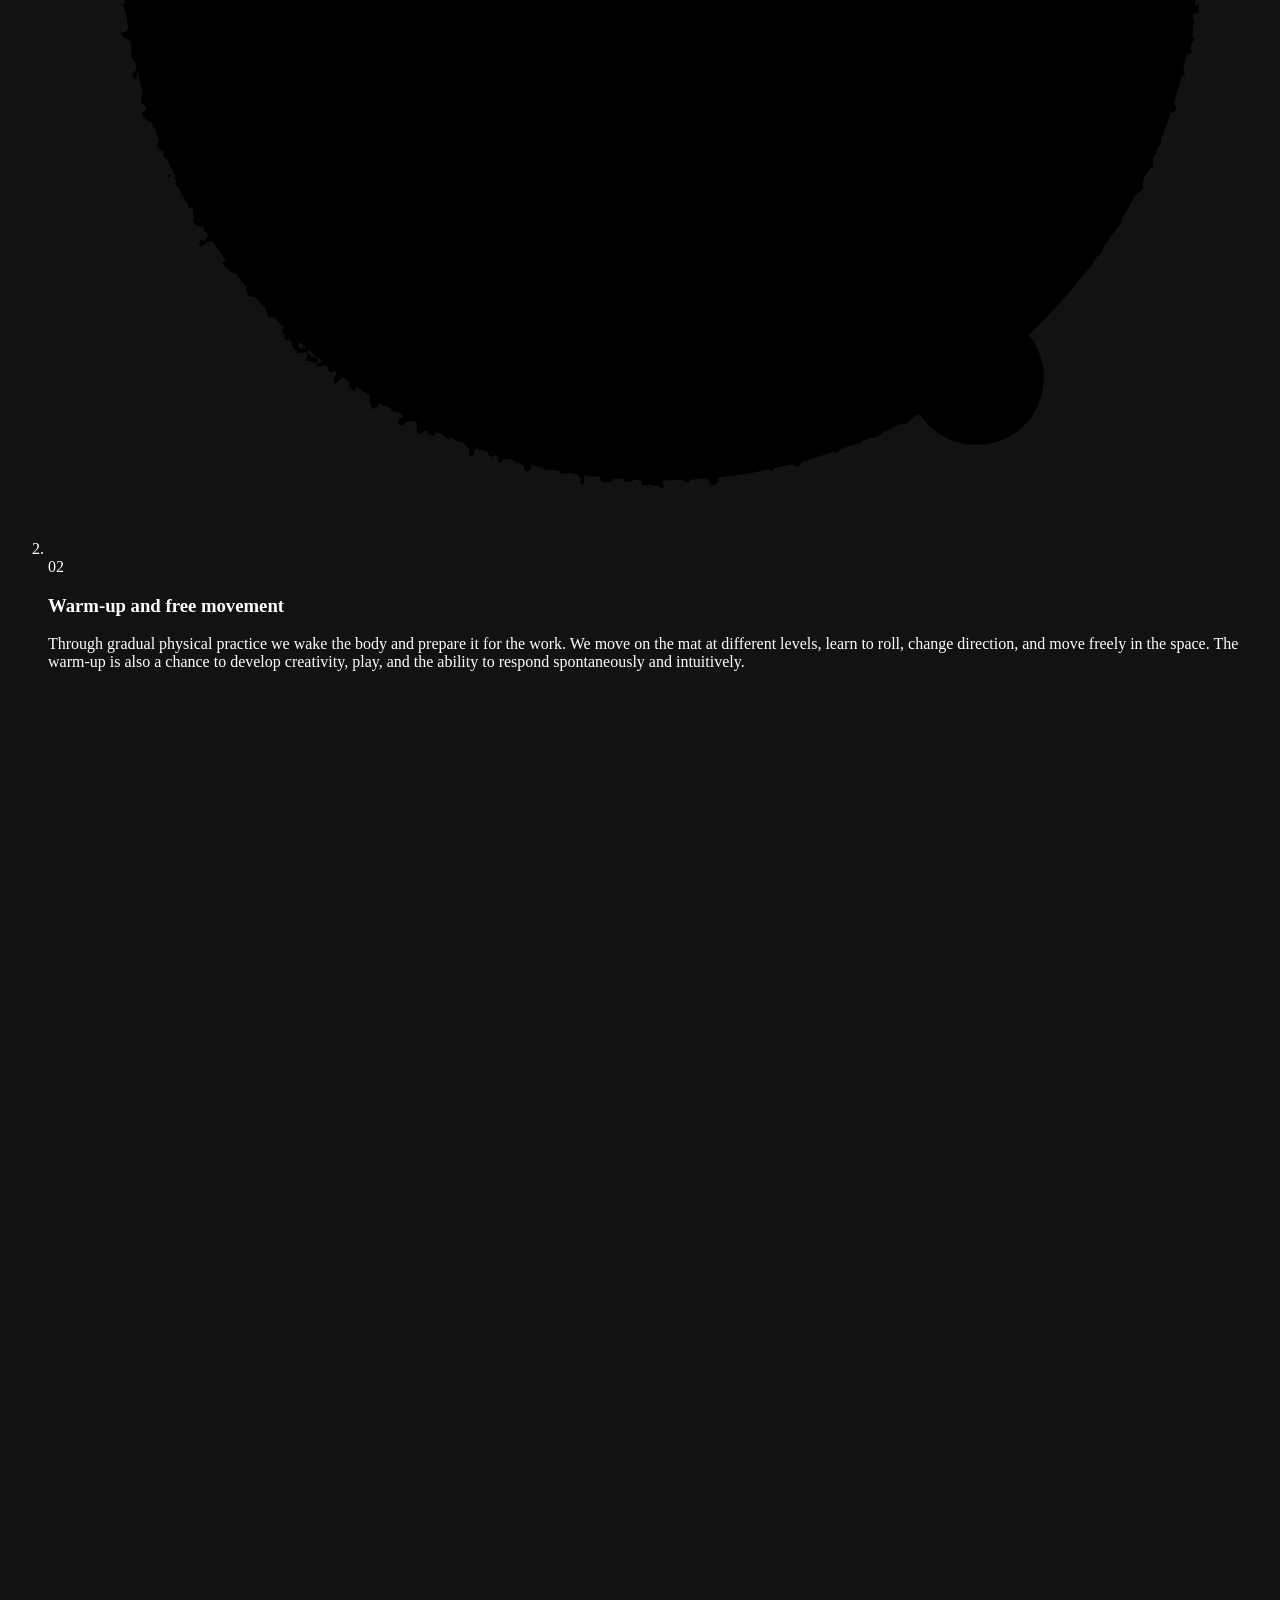
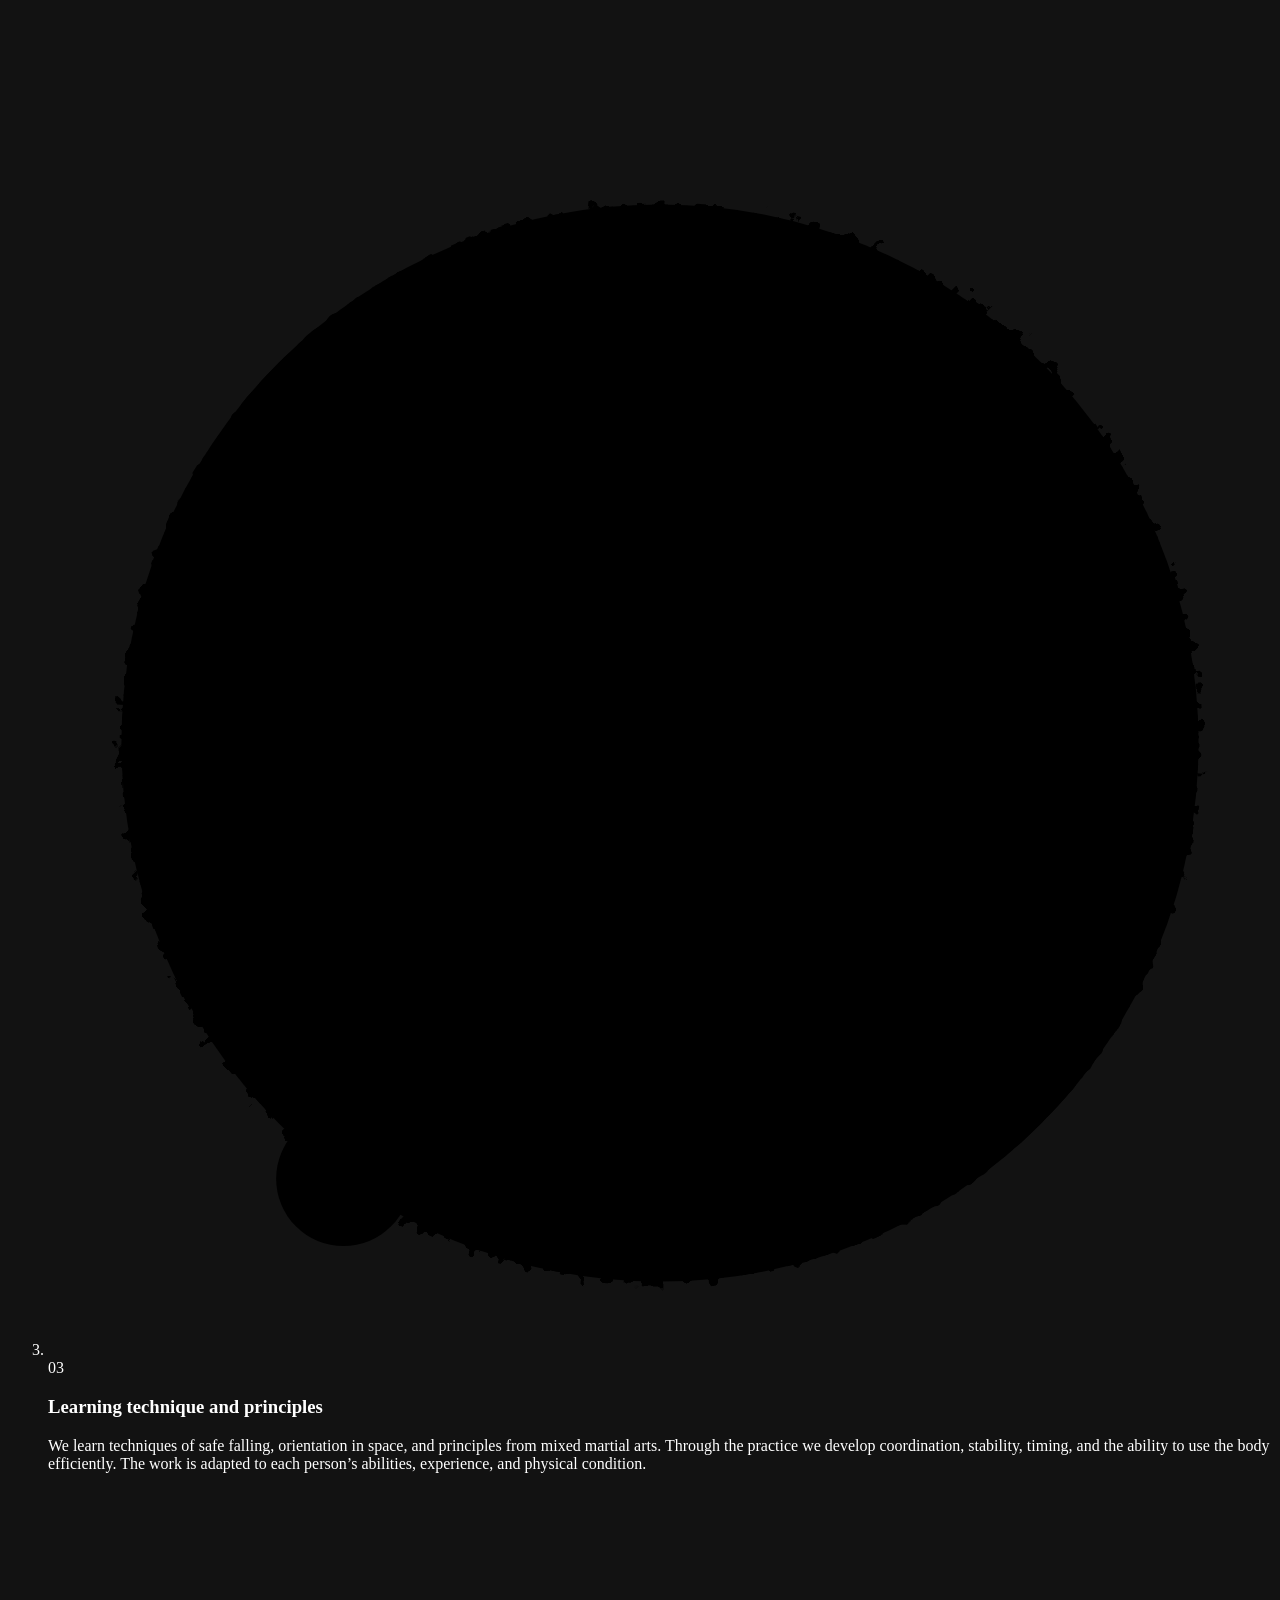
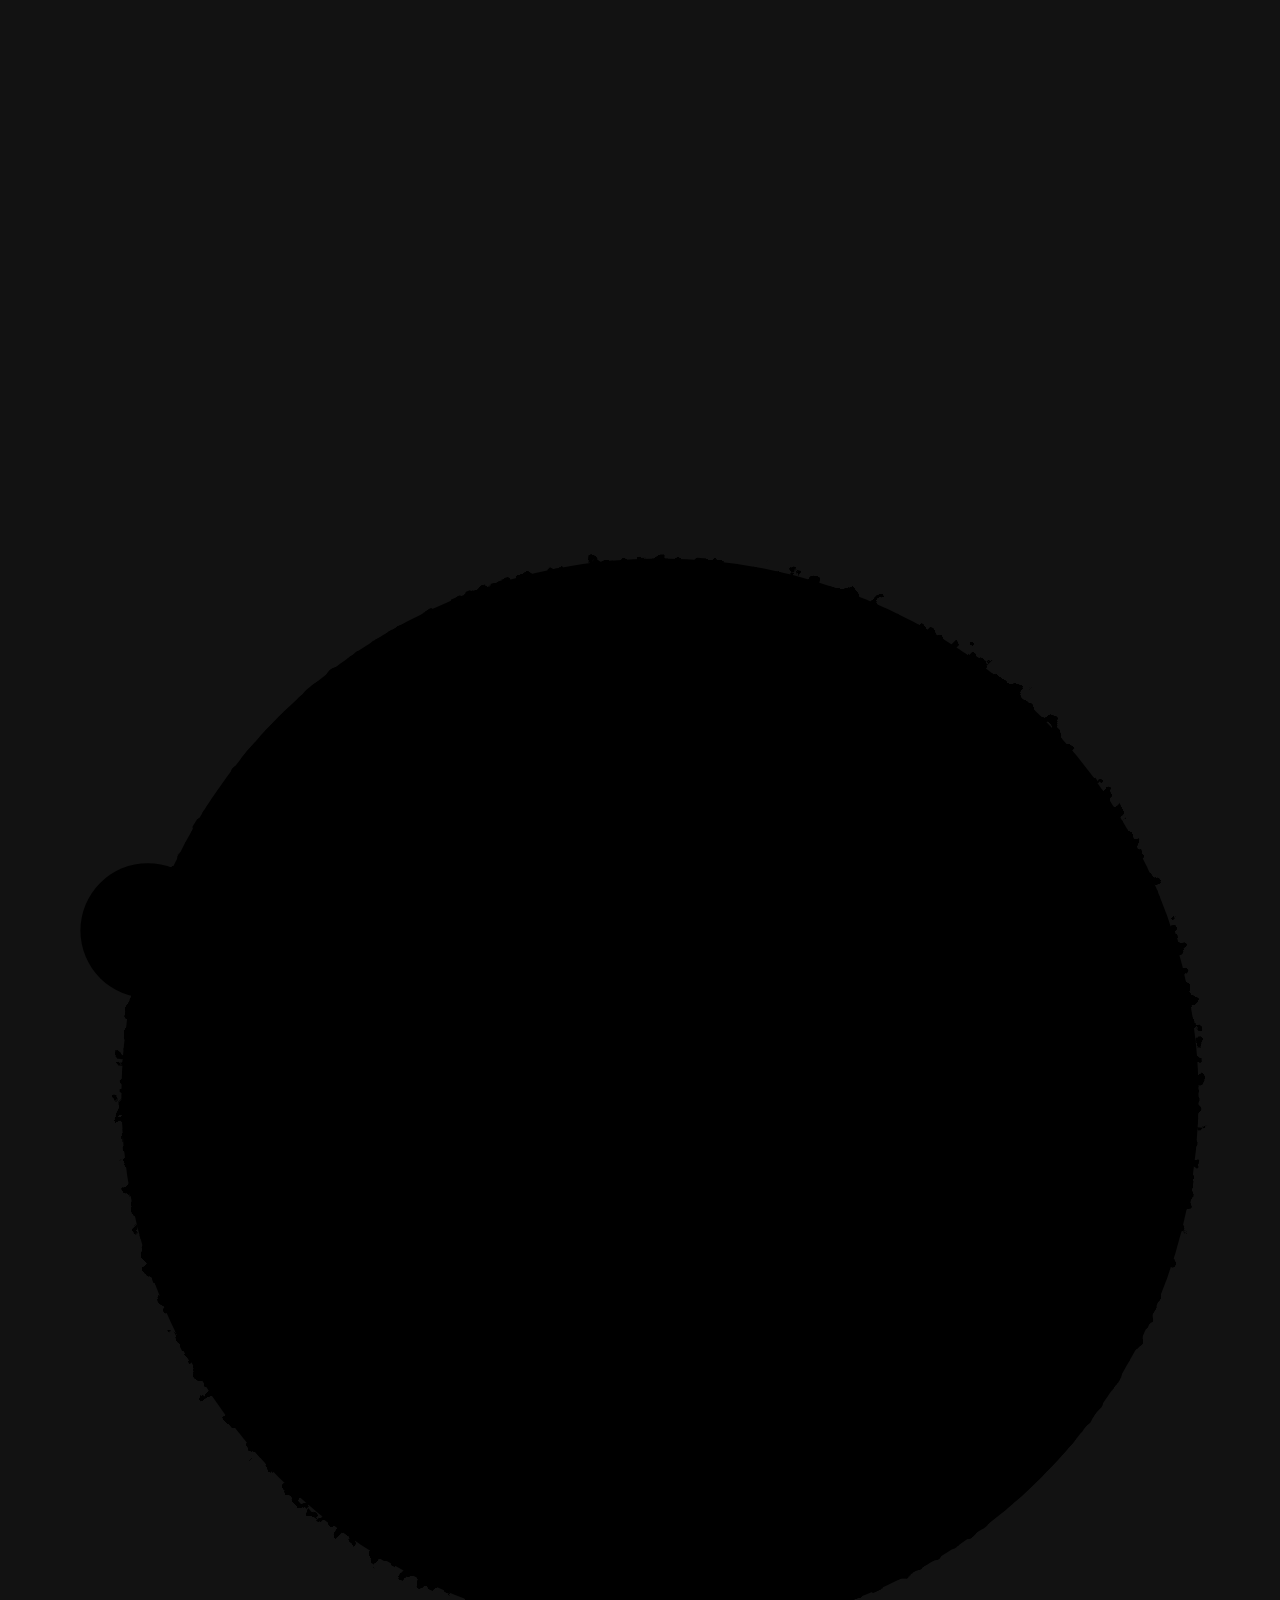
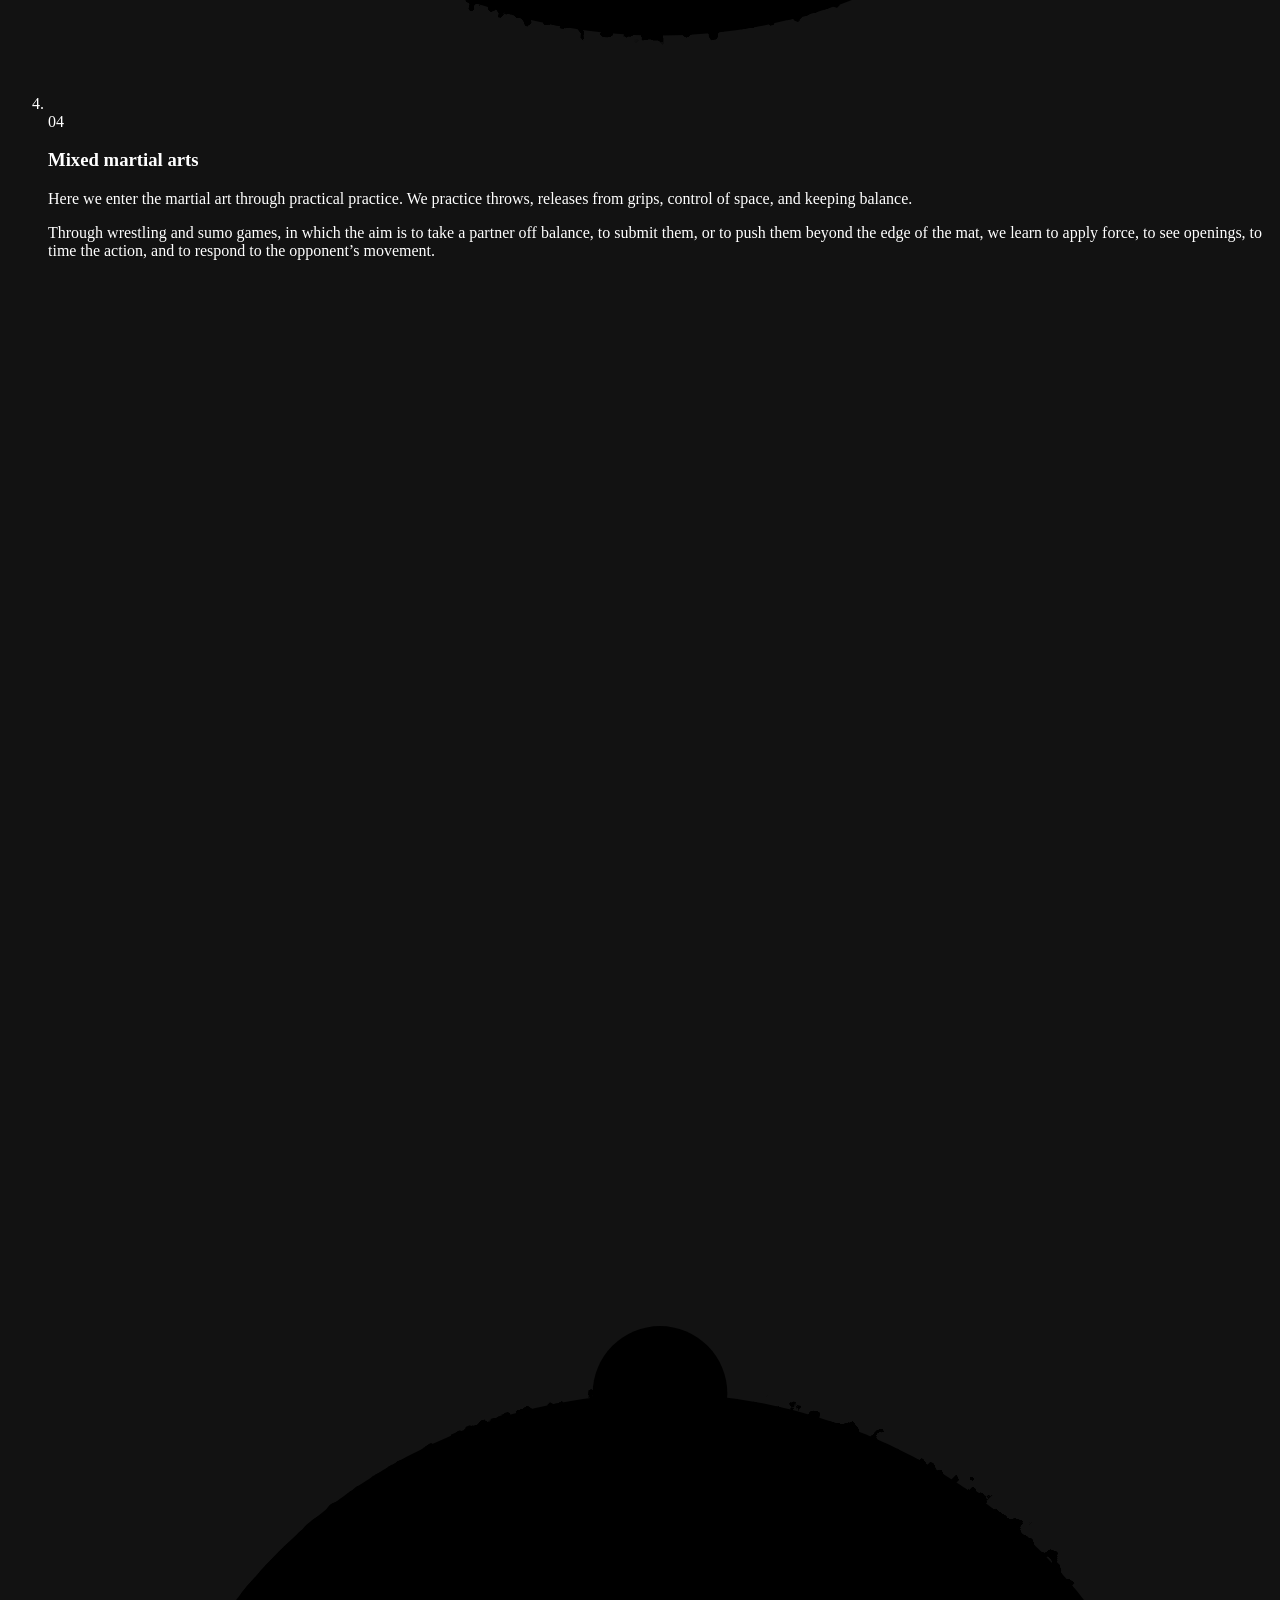
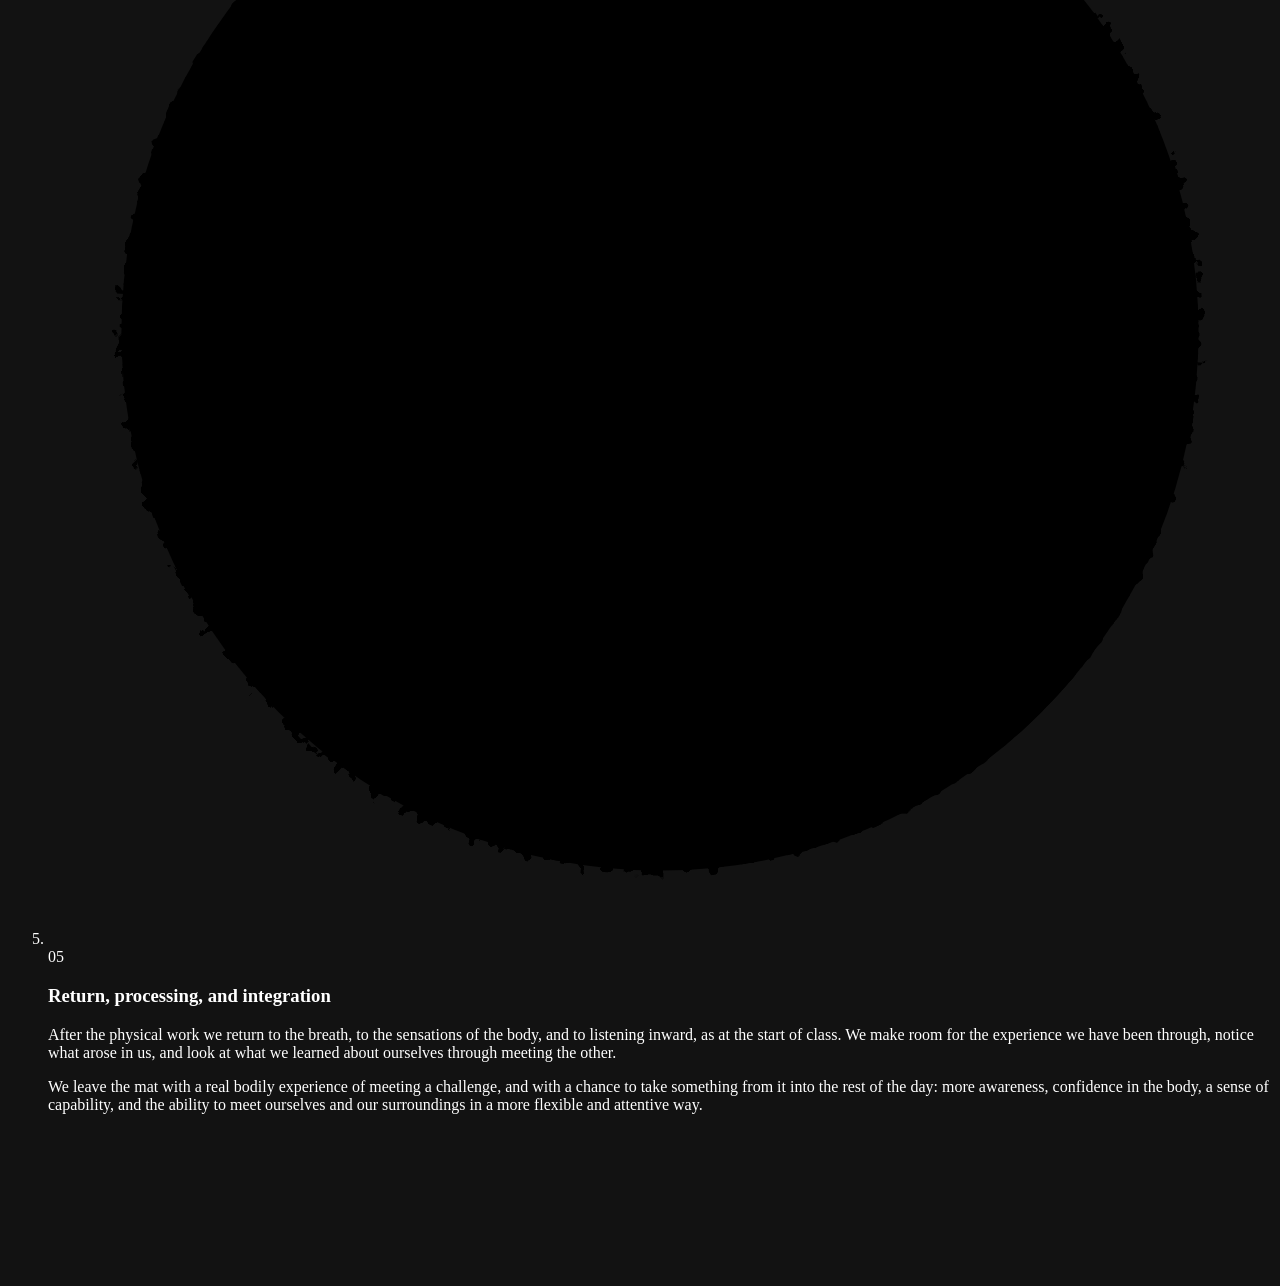
==== commit d8526cd0: "v8: review notes applied Co-Authored-By: Claude Fable 5.2 <noreply@anthropic.com>" ====
--- a/en/index.html
+++ b/en/index.html
@@ -36,7 +36,7 @@
 <link rel="preload" href="/gura-dojo-preview/fonts/noto-serif-hebrew-latin.woff2" as="font" type="font/woff2" crossorigin>
 <link rel="preload" href="/gura-dojo-preview/fonts/assistant-latin.woff2" as="font" type="font/woff2" crossorigin>
 <link rel="preload" as="image" type="image/avif" imagesrcset="/gura-dojo-preview/images/opening-mats-540.avif 540w, /gura-dojo-preview/images/opening-mats-720.avif 720w, /gura-dojo-preview/images/opening-mats-1080.avif 1080w, /gura-dojo-preview/images/opening-mats-1600.avif 1600w" imagesizes="(min-width: 1024px) min(50vw, 600px), 100vw">
-<link rel="stylesheet" href="/gura-dojo-preview/css/site.css?v=e90bb69f">
+<link rel="stylesheet" href="/gura-dojo-preview/css/site.css?v=9136be01">
 <script>document.documentElement.setAttribute("data-top","");setTimeout(function(){document.documentElement.removeAttribute("data-top")},4000)</script>
 <script type="application/ld+json">{"@context":"https://schema.org","@graph":[{"@type":"WebSite","@id":"https://yotamyadin50-max.github.io/gura-dojo-preview/#website","url":"https://yotamyadin50-max.github.io/gura-dojo-preview/en/","name":"Gura","inLanguage":"en"},{"@type":"WebPage","@id":"https://yotamyadin50-max.github.io/gura-dojo-preview/en/#webpage","url":"https://yotamyadin50-max.github.io/gura-dojo-preview/en/","name":"Gura: a home for movement, martial arts, and improvisation","inLanguage":"en","isPartOf":{"@id":"https://yotamyadin50-max.github.io/gura-dojo-preview/#website"},"about":{"@id":"https://yotamyadin50-max.github.io/gura-dojo-preview/#gura"},"primaryImageOfPage":{"@type":"ImageObject","url":"https://yotamyadin50-max.github.io/gura-dojo-preview/images/gura-share-1200x630.jpg","width":1200,"height":630}},{"@type":"SportsActivityLocation","@id":"https://yotamyadin50-max.github.io/gura-dojo-preview/#gura","name":"Gura","alternateName":["Gura dojo","גורה"],"description":"A home for movement, martial arts, and improvisation, taught by Guy Gurevich. Gura dojo in Montefiore, Tel Aviv.","url":"https://yotamyadin50-max.github.io/gura-dojo-preview/en/","image":"https://yotamyadin50-max.github.io/gura-dojo-preview/images/gura-logo-og.jpg","email":"gurevichguy@gmail.com","telephone":"+972523112310","address":{"@type":"PostalAddress","streetAddress":"7 HaAhim Mislavita","addressLocality":"Tel Aviv","addressCountry":"IL"},"founder":{"@id":"https://yotamyadin50-max.github.io/gura-dojo-preview/#guy"},"sameAs":["https://www.instagram.com/guygurevitch_90"]},{"@type":"Person","@id":"https://yotamyadin50-max.github.io/gura-dojo-preview/#guy","name":"Guy Gurevich","alternateName":["Guy Gurevitch","גיא גורביץ׳"],"description":"A former Olympic judoka. With international results, including a historic medal at the World Team Championships and an individual medal at the European Championships. He founded Gura.","image":"https://yotamyadin50-max.github.io/gura-dojo-preview/images/guy-portrait-926.jpg","worksFor":{"@id":"https://yotamyadin50-max.github.io/gura-dojo-preview/#gura"},"sameAs":["https://www.instagram.com/guygurevitch_90"]}]}</script>
 </head>
@@ -73,12 +73,10 @@
 <picture><source type="image/avif" srcset="/gura-dojo-preview/images/gura-logo-320.avif 320w, /gura-dojo-preview/images/gura-logo-640.avif 640w" sizes="(min-width: 1024px) 200px, 120px"><source type="image/webp" srcset="/gura-dojo-preview/images/gura-logo-320.webp 320w, /gura-dojo-preview/images/gura-logo-640.webp 640w" sizes="(min-width: 1024px) 200px, 120px"><img class="hero__logo" src="/gura-dojo-preview/images/gura-logo-640.jpg" srcset="/gura-dojo-preview/images/gura-logo-320.jpg 320w, /gura-dojo-preview/images/gura-logo-640.jpg 640w" sizes="(min-width: 1024px) 200px, 120px" width="640" height="640" alt="The Gura logo: four figures in motion in a circle, with the words GURA, when the body becomes all eyes" fetchpriority="high"></picture>
 <h1 id="hero-title"><span class="hero__brand">Gura</span> <span class="hero__sub">Martial arts</span></h1>
 <p class="kicker" lang="en">martial art movement</p>
-<p class="hero__byline">Taught by Guy Gurevich, Olympic fighter and movement researcher</p>
+<p class="hero__byline">Taught by Guy Gurevich, <span class="hero__gold">Olympic fighter</span> and movement researcher</p>
 </div>
 <div class="hero__act">
 <a class="cta" href="https://wa.me/972523112310?text=Hi%20Guy%2C%20I%20came%20from%20the%20Gura%20website%20and%20I%27d%20like%20details%20about%20classes." target="_blank" rel="noopener" data-cta="hero"><svg class="i i-wa" aria-hidden="true" focusable="false"><use href="#i-wa"/></svg><span>WhatsApp Guy</span><svg class="i i-arrow" aria-hidden="true" focusable="false"><use href="#i-arrow"/></svg></a>
-<p class="hero__a">A safe and supportive frame</p>
-<p class="hero__b">The work is adapted to each person’s abilities, experience, and physical condition.</p>
 </div>
 </div>
 </section>
@@ -173,7 +171,7 @@
 <h2 id="contact-title" class="rv">Talk to us</h2>
 <p class="contact__text">Want to join a class or hear more? Write to Guy on WhatsApp, by email, or on Instagram.</p>
 <div class="contact__actions">
-<a class="cta" href="https://wa.me/972523112310?text=Hi%20Guy%2C%20I%20came%20from%20the%20Gura%20website%20and%20I%27d%20like%20details%20about%20classes." target="_blank" rel="noopener" data-cta="contact"><svg class="i i-wa" aria-hidden="true" focusable="false"><use href="#i-wa"/></svg><span>Send a WhatsApp to Guy</span></a>
+<a class="cta" href="https://wa.me/972523112310?text=Hi%20Guy%2C%20I%20came%20from%20the%20Gura%20website%20and%20I%27d%20like%20details%20about%20classes." target="_blank" rel="noopener" data-cta="contact"><svg class="i i-wa" aria-hidden="true" focusable="false"><use href="#i-wa"/></svg><span>WhatsApp Guy</span></a>
 <a class="ig-btn" href="https://www.instagram.com/guygurevitch_90" target="_blank" rel="noopener noreferrer"><svg class="i" aria-hidden="true" focusable="false"><use href="#i-ig"/></svg><span class="ig-btn__label">Instagram</span><bdi class="ig-btn__handle" dir="ltr">@guygurevitch_90</bdi></a>
 </div>
 <ul class="links">
@@ -184,12 +182,13 @@
 </main>
 <footer class="footer">
 <div class="wrap footer__in">
+<p class="footer__mark" aria-hidden="true">GURA</p>
 <p class="footer__statement">A space where each person can meet themselves again, build confidence and capability, and take the tools from the mat into life</p>
 <div class="footer__row"><a class="toggle" lang="he" href="/gura-dojo-preview/" data-toggle>עברית</a><a class="ig-icon ig-icon--ftr" href="https://www.instagram.com/guygurevitch_90" target="_blank" rel="noopener noreferrer" aria-label="Instagram"><svg class="i" aria-hidden="true" focusable="false"><use href="#i-ig"/></svg></a></div>
 </div>
 <a class="fab" href="https://wa.me/972523112310?text=Hi%20Guy%2C%20I%20came%20from%20the%20Gura%20website%20and%20I%27d%20like%20details%20about%20classes." target="_blank" rel="noopener"><svg class="i i-wa" aria-hidden="true" focusable="false"><use href="#i-wa"/></svg><span>WhatsApp Guy</span></a>
 </footer>
 
-<script src="/gura-dojo-preview/js/site.js?v=ffd7769b" defer></script>
+<script src="/gura-dojo-preview/js/site.js?v=cfab6ae2" defer></script>
 </body>
 </html>
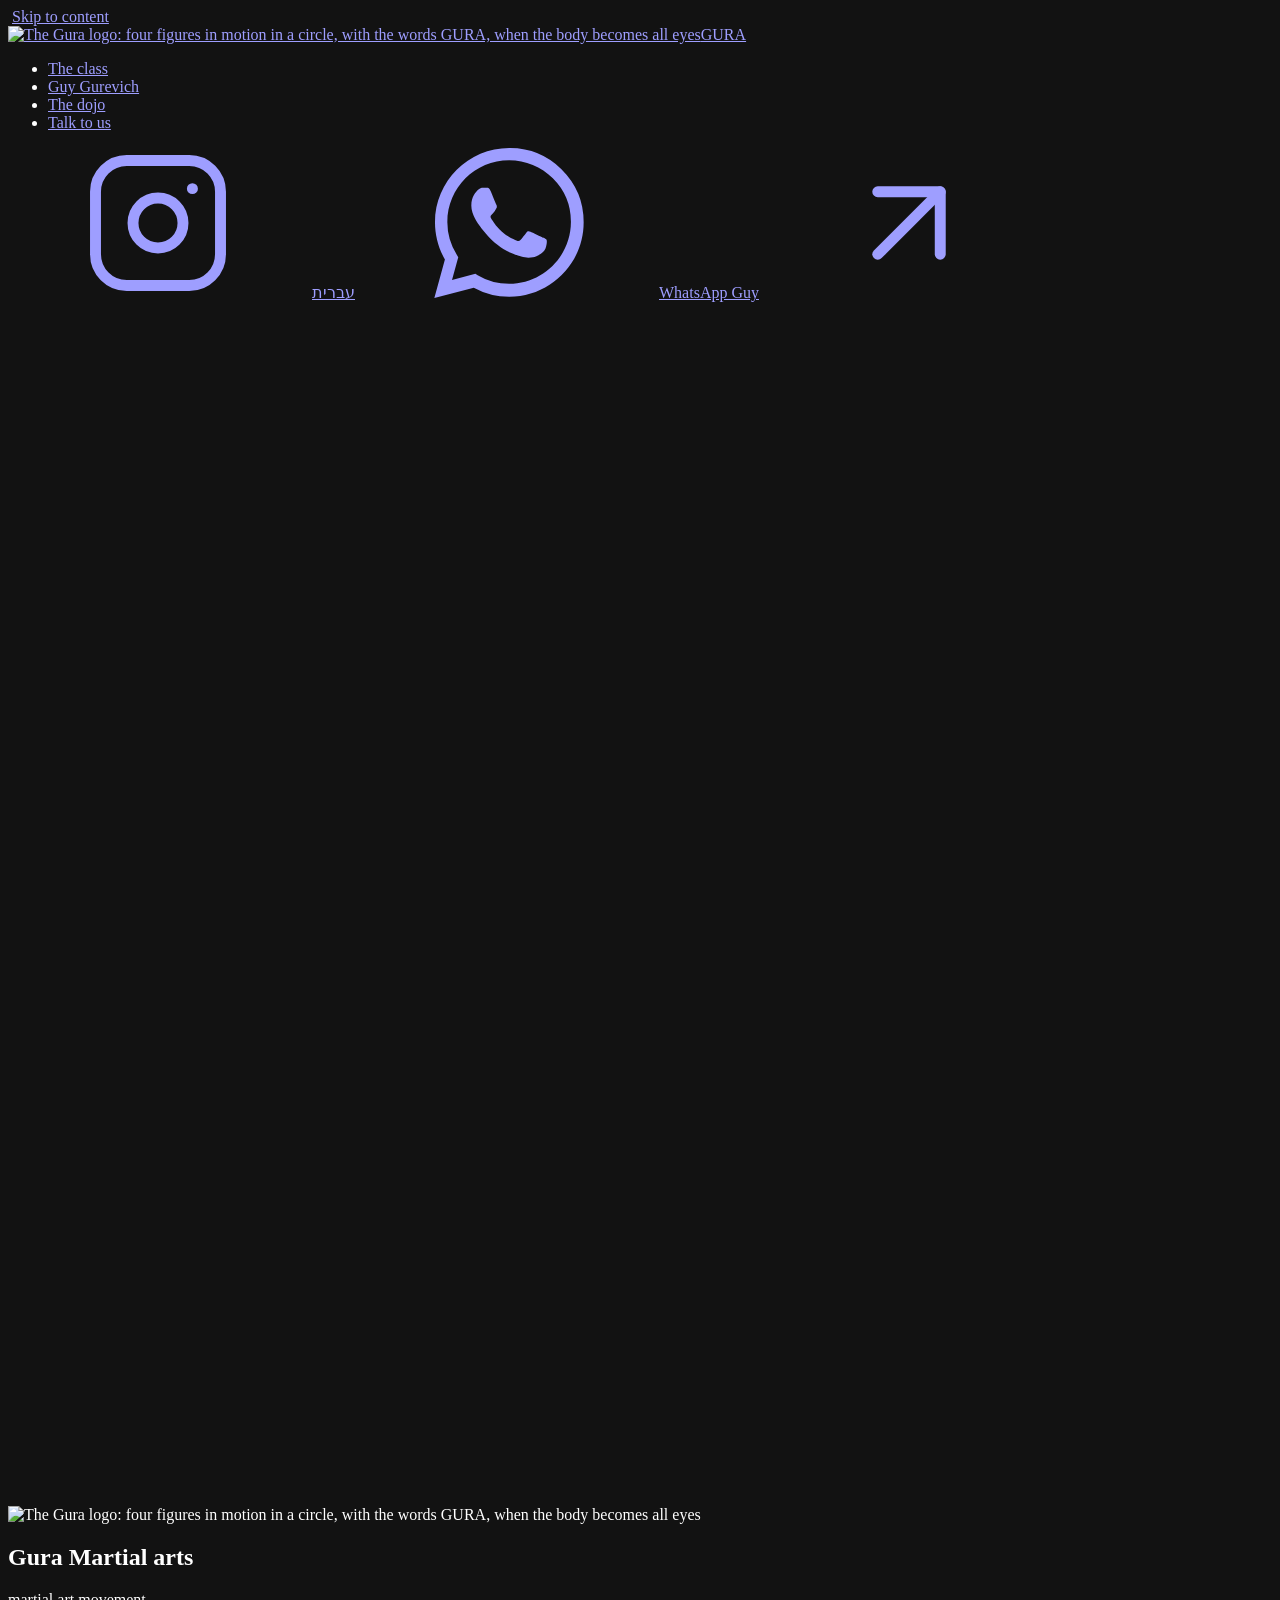
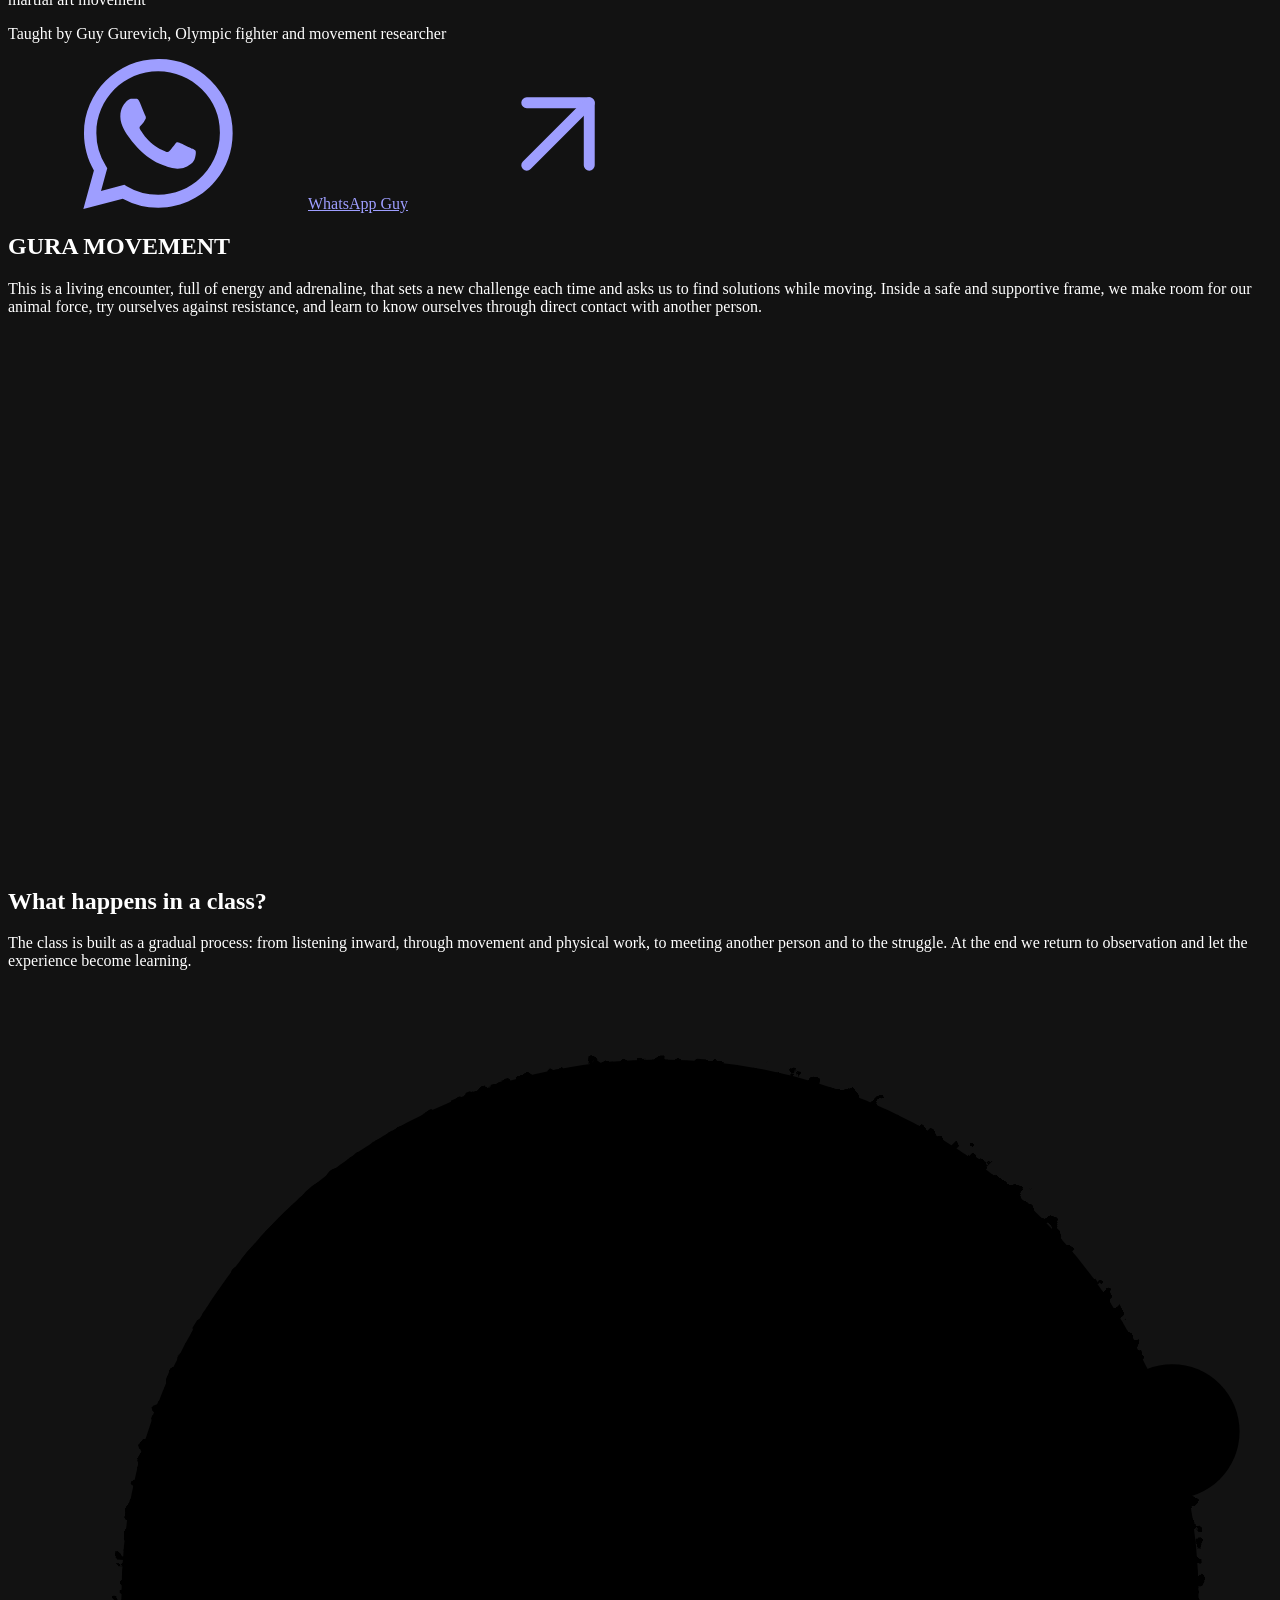
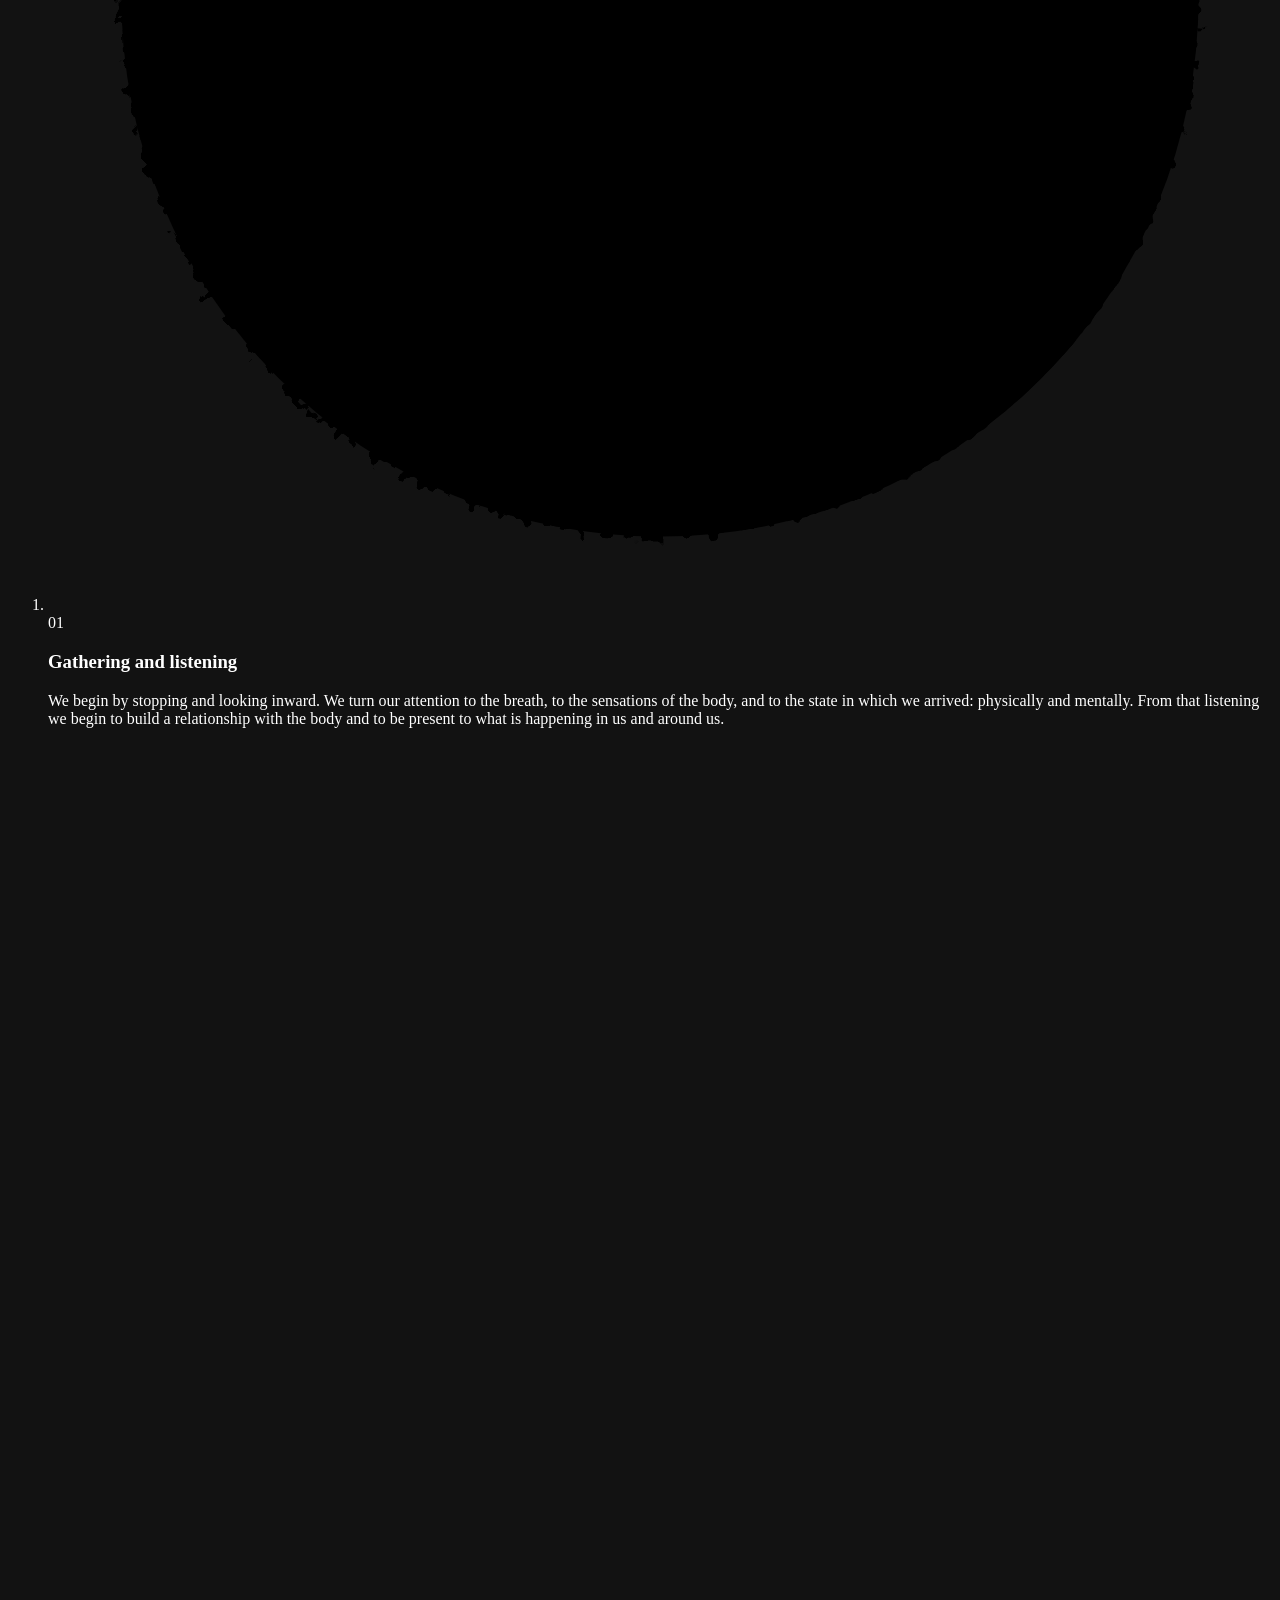
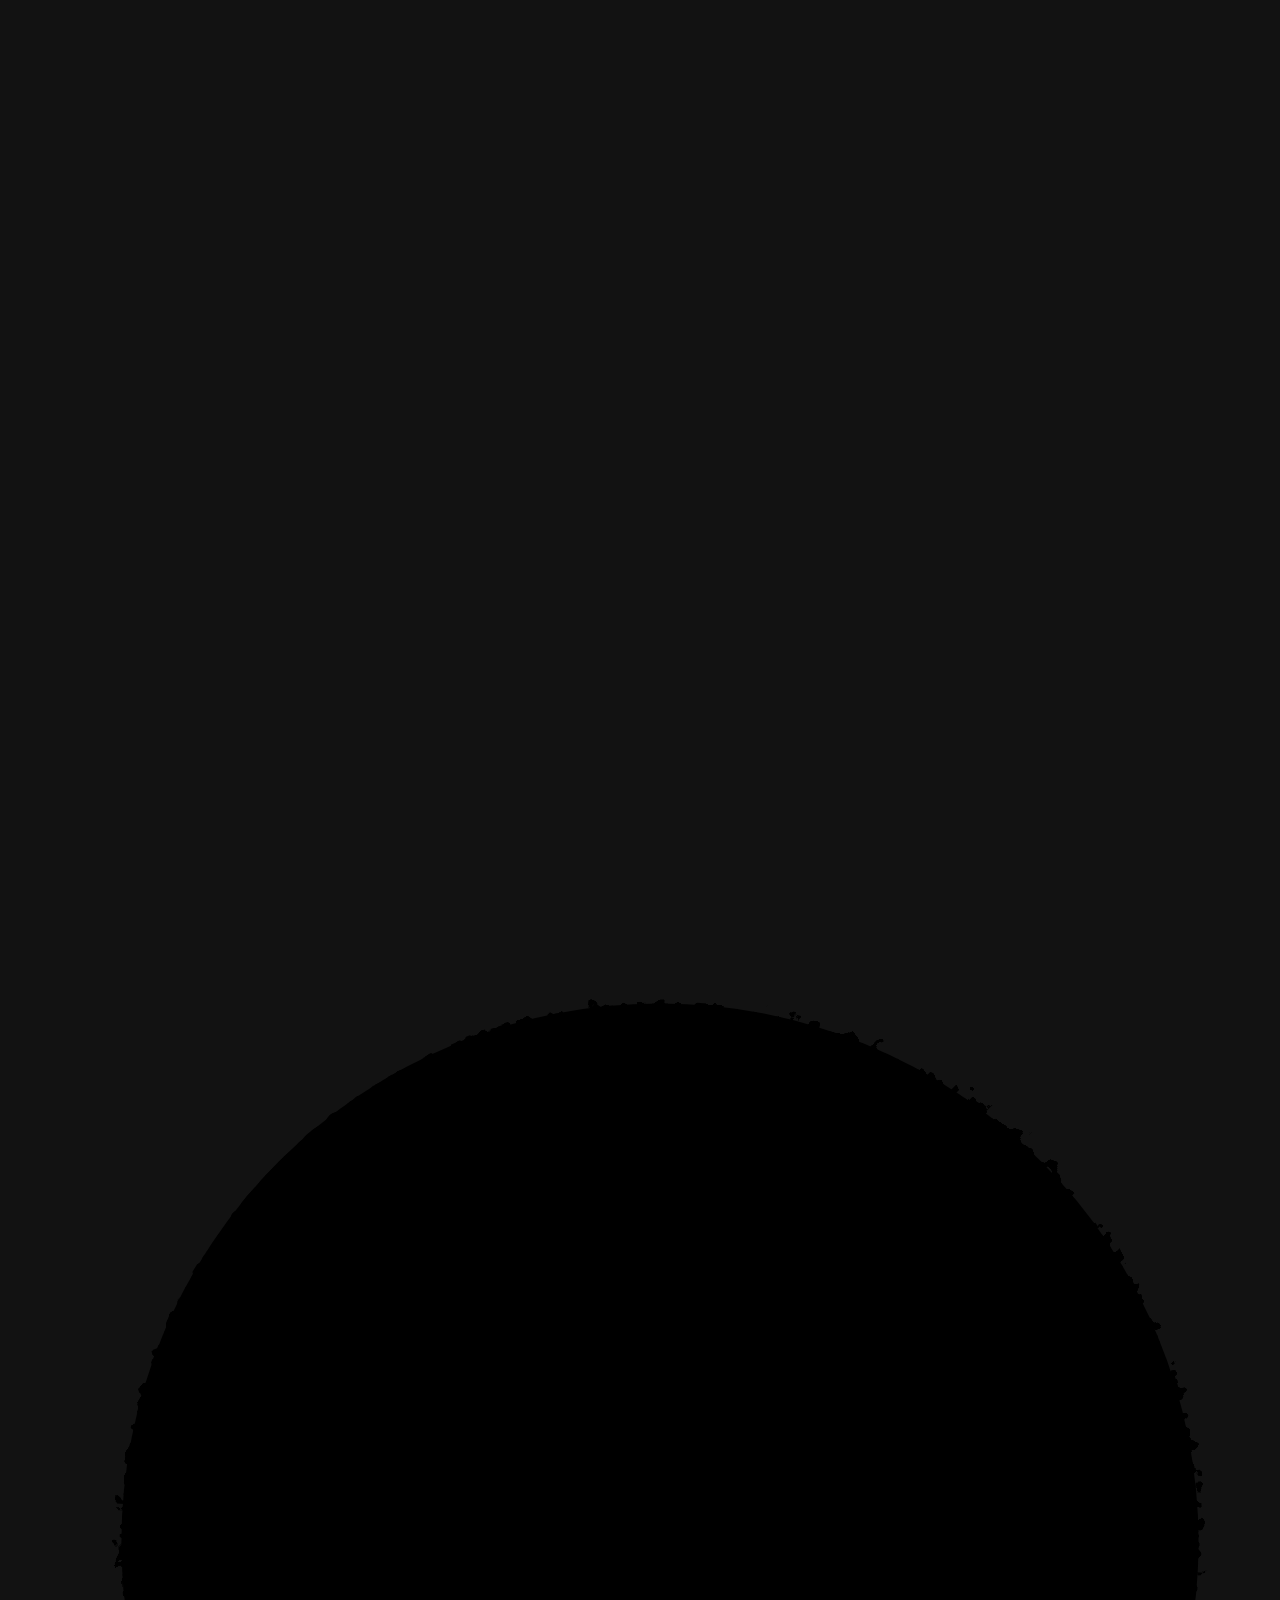
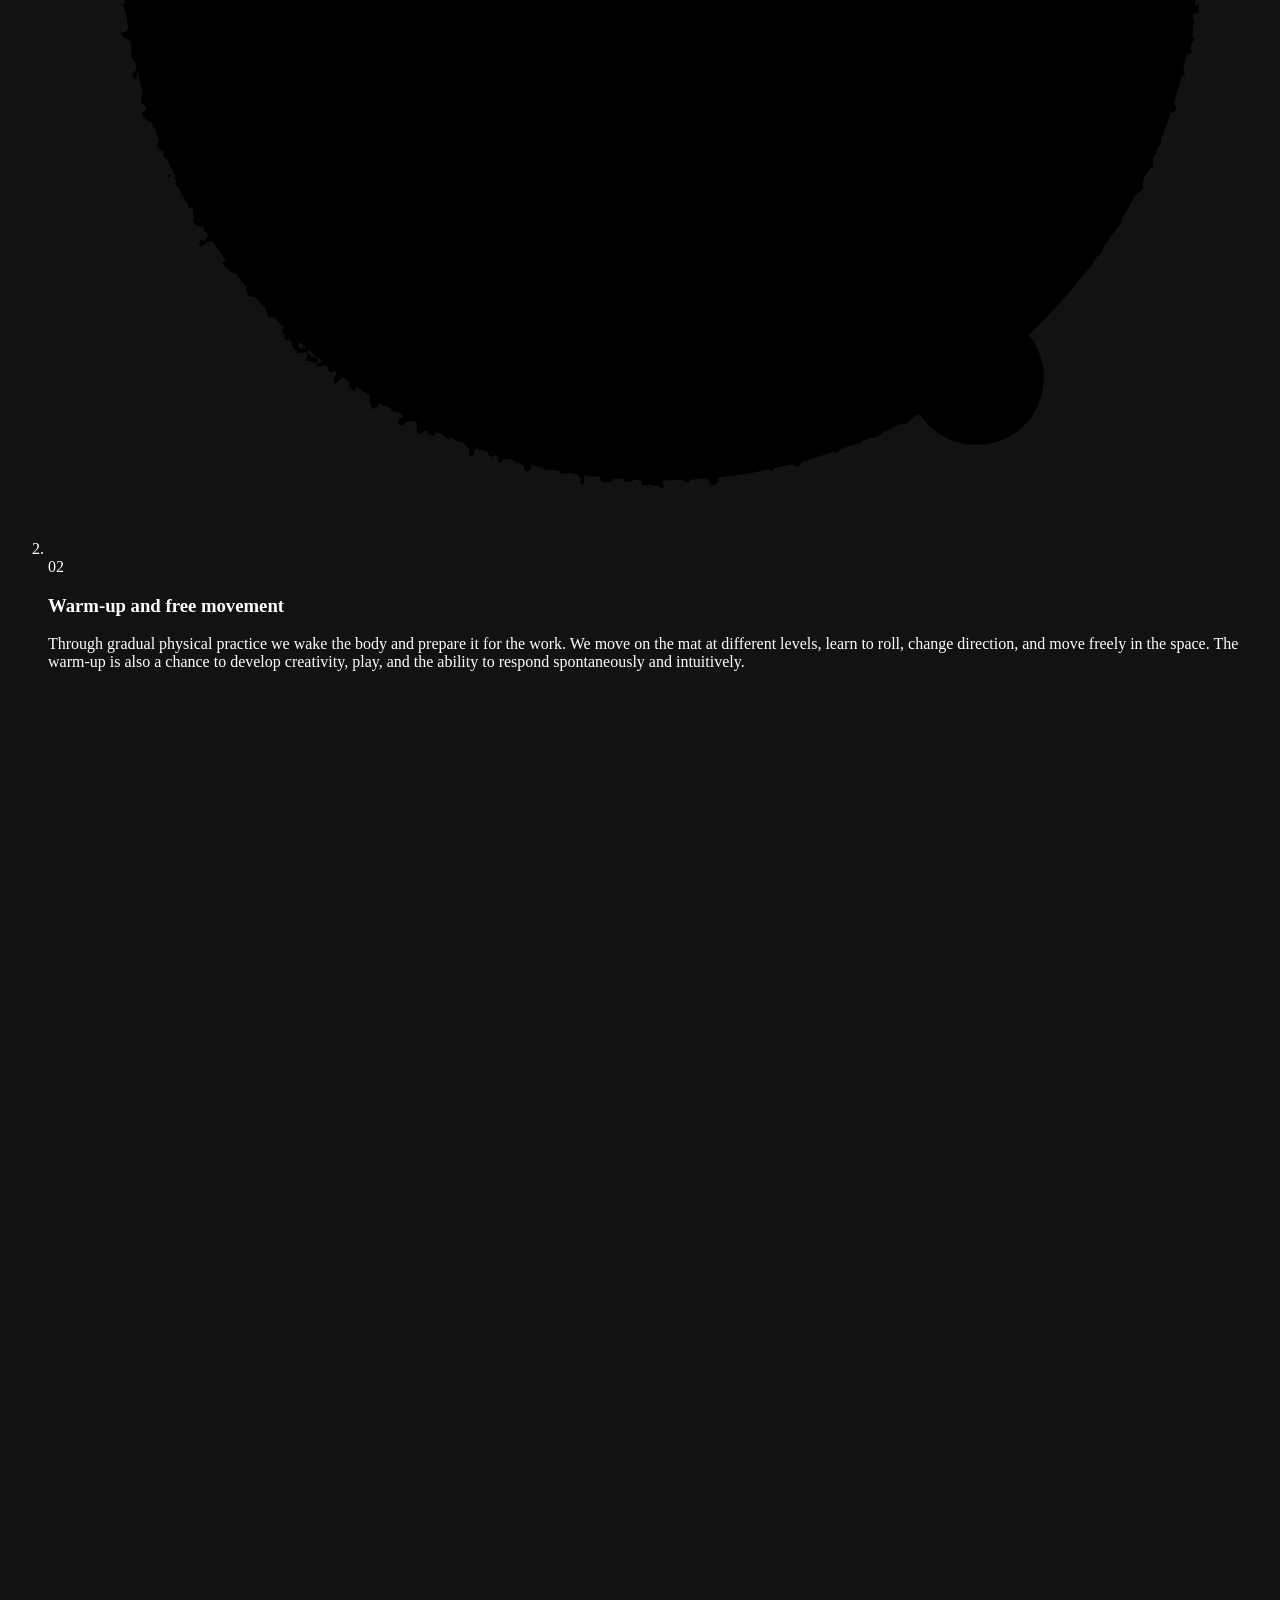
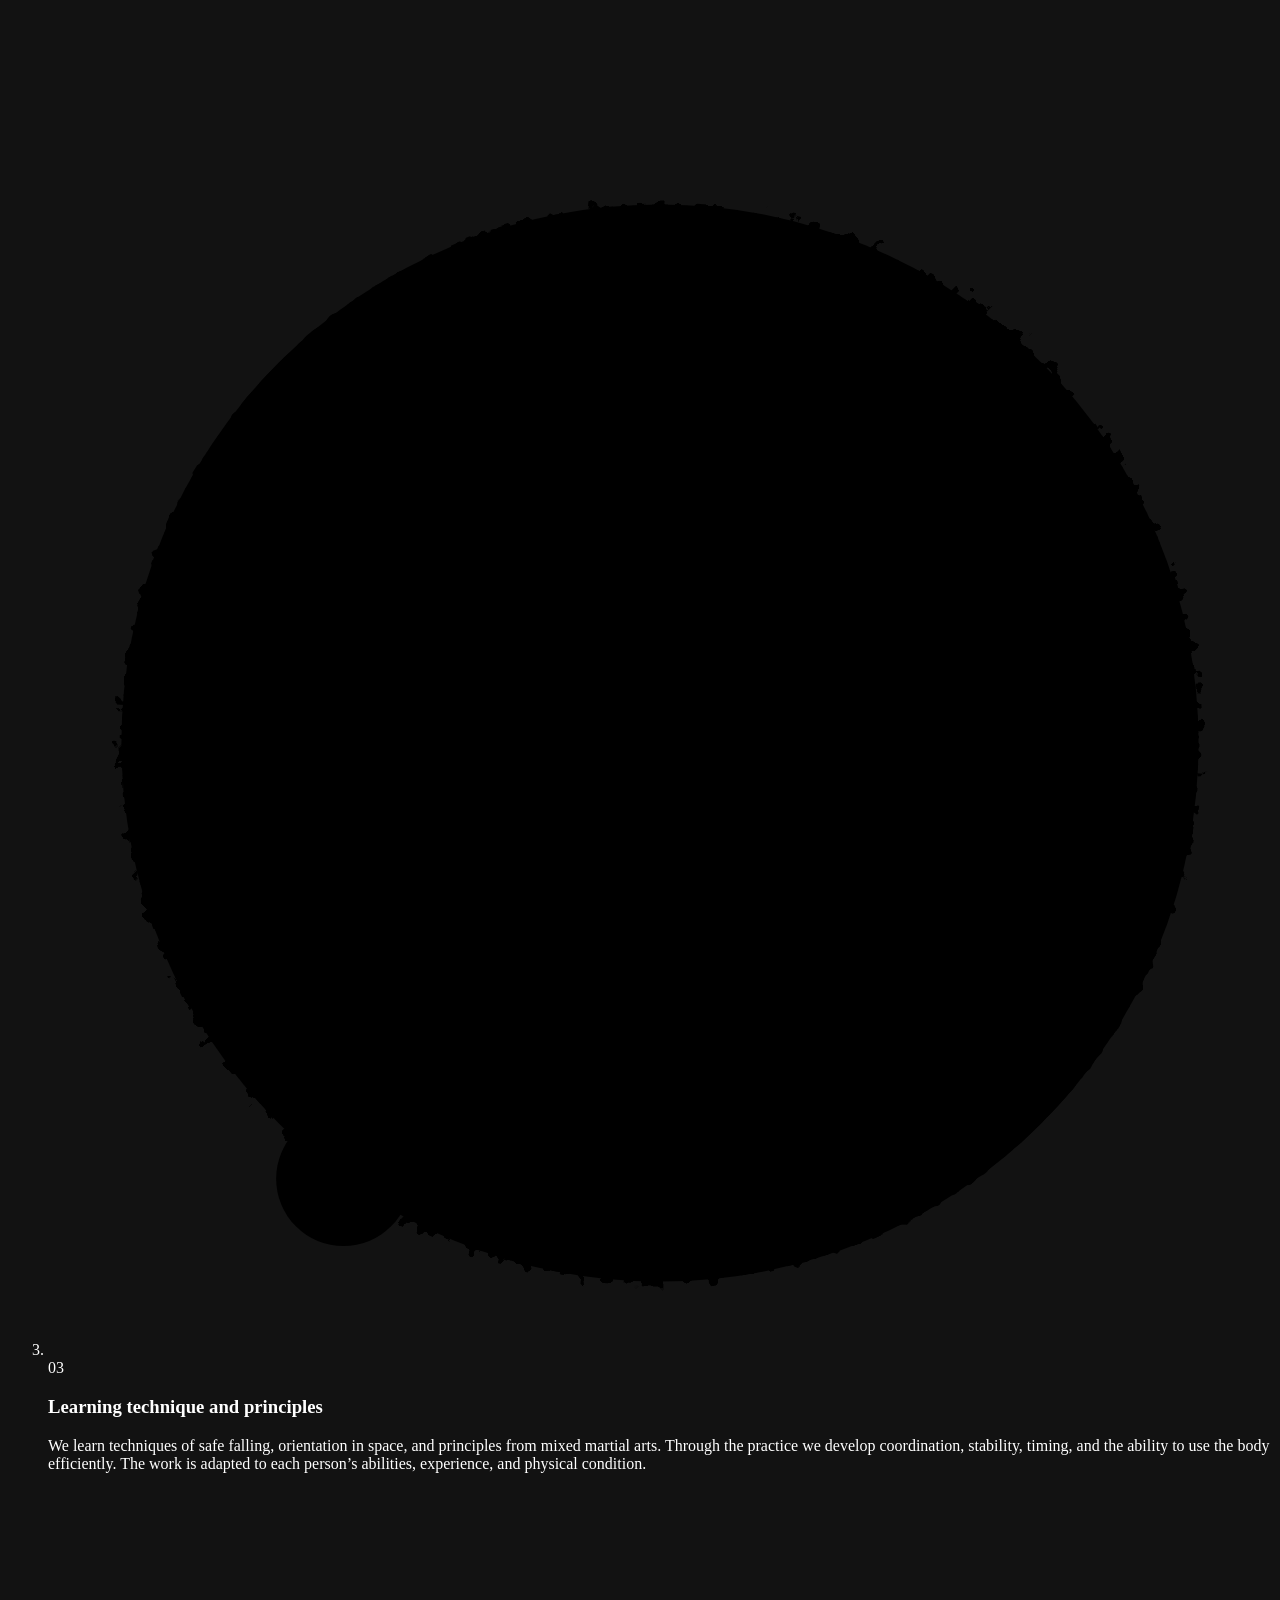
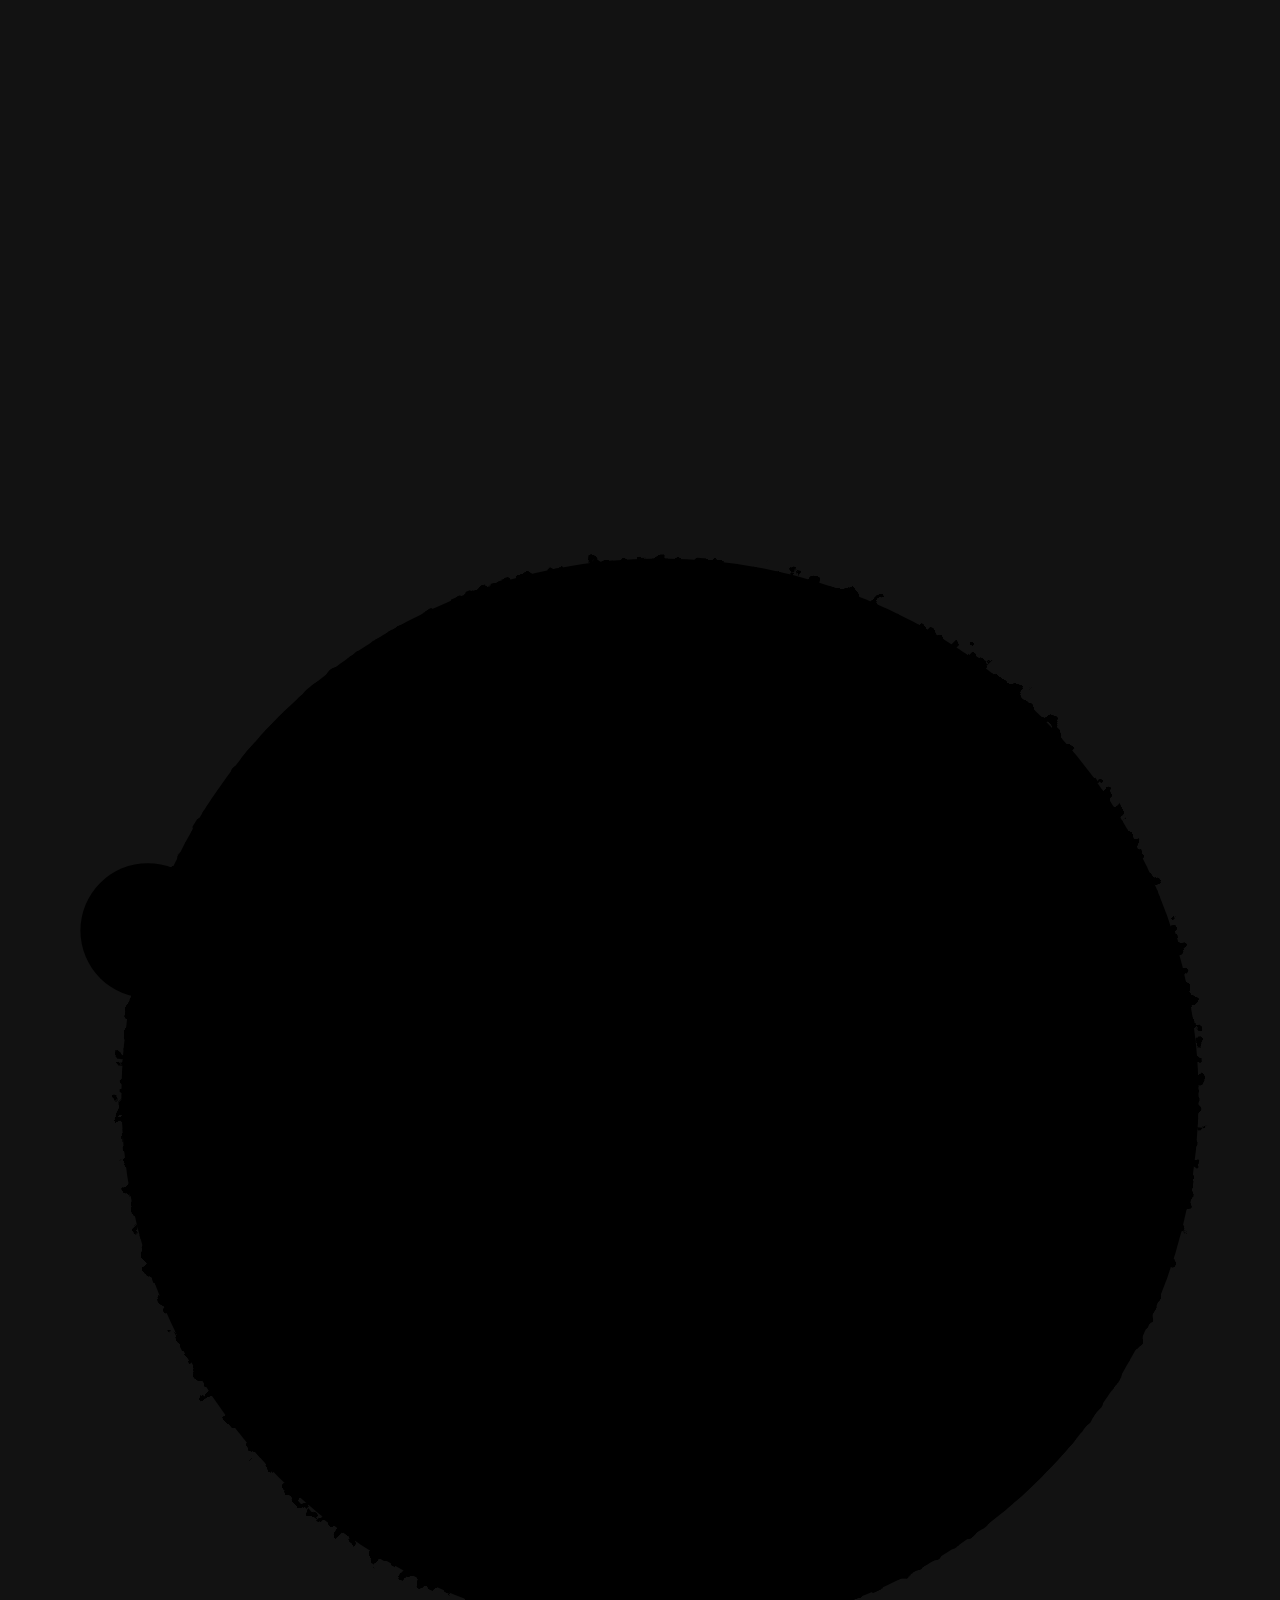
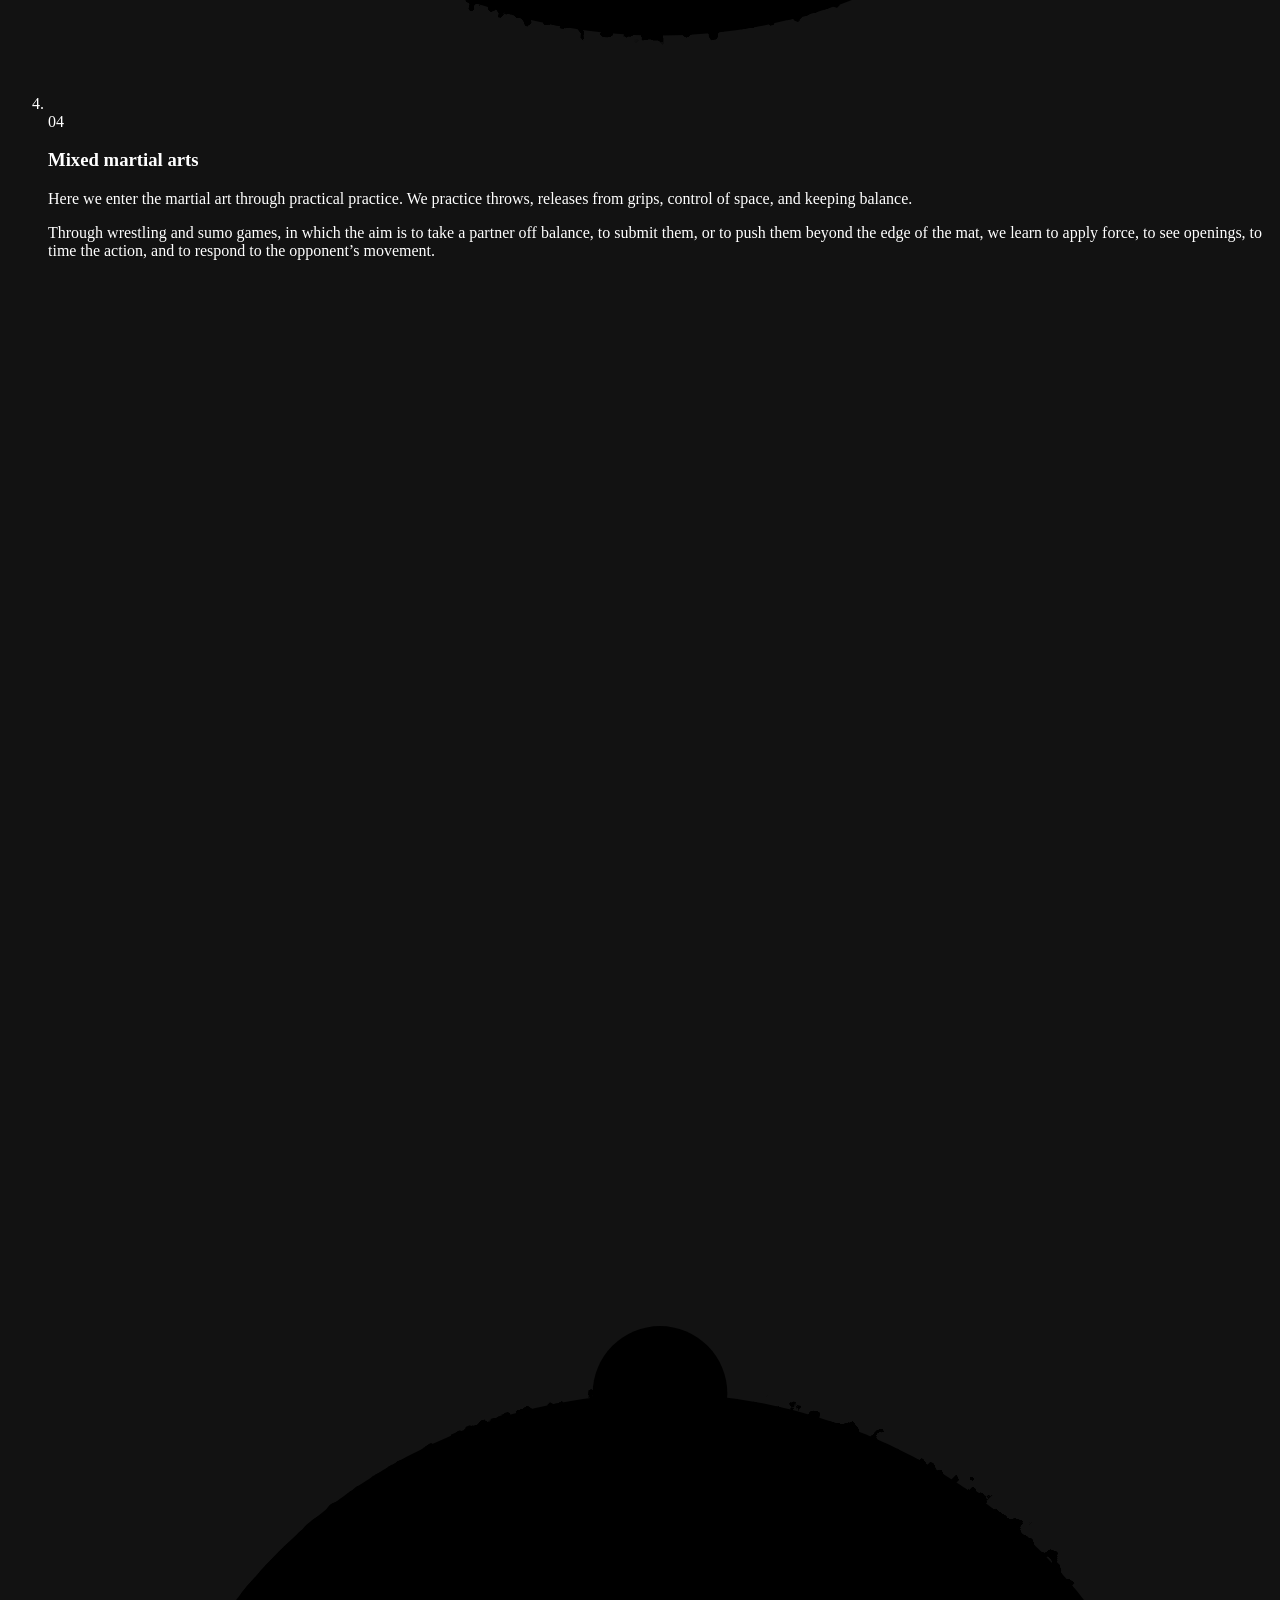
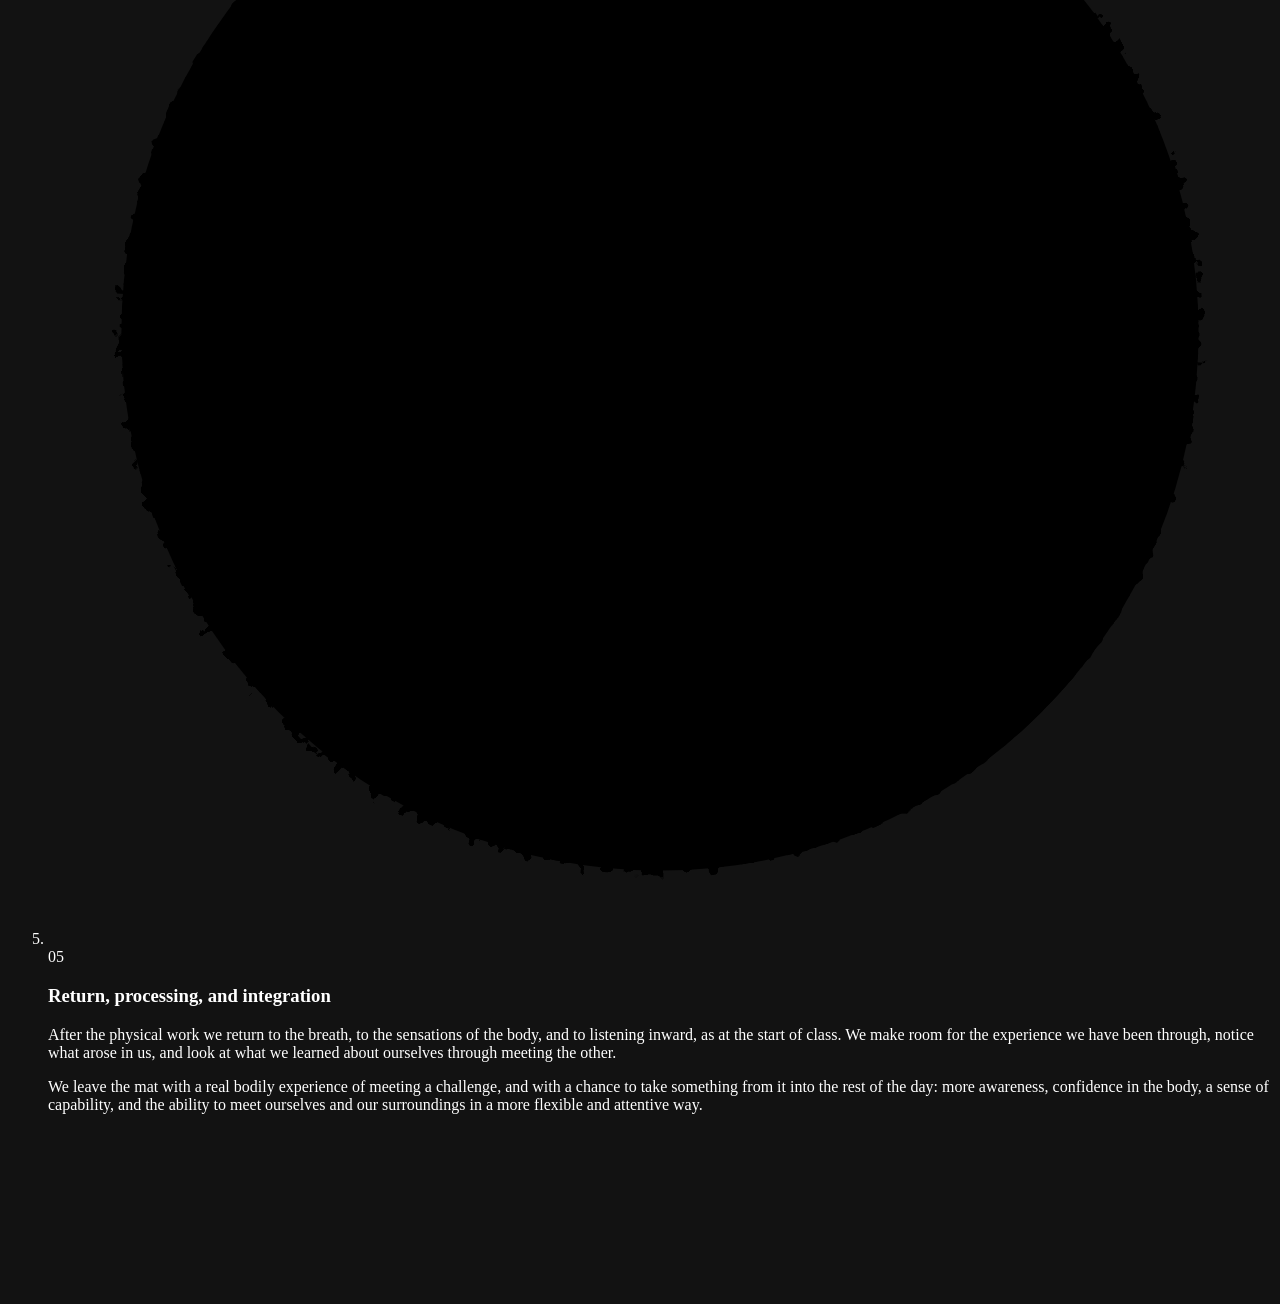
==== commit e651f6f5: "Guy bio: new 'on the road' item Co-Authored-By: Claude Fable 5.2 <noreply@anthropic.com>" ====
--- a/en/index.html
+++ b/en/index.html
@@ -149,7 +149,7 @@
 <div class="gbeat gbeat--1"><h3>A former Olympic judoka</h3><p>With international results, including a historic medal at the World Team Championships and an individual medal at the European Championships.</p></div>
 <figure class="gphoto gphoto--1 rv"><picture><source type="image/avif" srcset="/gura-dojo-preview/images/guy-judo-560.avif 560w, /gura-dojo-preview/images/guy-judo-840.avif 840w, /gura-dojo-preview/images/guy-judo-1120.avif 1120w" sizes="(min-width: 1024px) 560px, calc(100vw - 32px)"><source type="image/webp" srcset="/gura-dojo-preview/images/guy-judo-560.webp 560w, /gura-dojo-preview/images/guy-judo-840.webp 840w, /gura-dojo-preview/images/guy-judo-1120.webp 1120w" sizes="(min-width: 1024px) 560px, calc(100vw - 32px)"><img class="fuse f-judo" src="/gura-dojo-preview/images/guy-judo-840.jpg" srcset="/gura-dojo-preview/images/guy-judo-560.jpg 560w, /gura-dojo-preview/images/guy-judo-840.jpg 840w, /gura-dojo-preview/images/guy-judo-1120.jpg 1120w" sizes="(min-width: 1024px) 560px, calc(100vw - 32px)" width="1120" height="746" alt="Guy in a judo gi with the text GUREVITCH ISR at a competition" loading="lazy" decoding="async"></picture></figure>
 <div class="gbeat gbeat--2"><h3>He learned the body again</h3><p>Through his career he faced injuries, surgeries, and a long rehabilitation, and it was there that he learned how important it is to listen to sensation, feeling, and need.</p></div>
-<div class="gbeat gbeat--3"><h3>Beyond competition</h3><p>Those insights led him to study martial arts in depth, a journey after different teachers and approaches, beyond achievement and victory.</p></div>
+<div class="gbeat gbeat--3"><h3>On the road</h3><p>The search led him on a personal journey after teachers and approaches in the world of martial arts and movement. From studying Kalaripayattu in India, through Aikido in Japan, to different forms of dance, he explored new ways to meet force and conflict, and to turn them into a tool for empowerment and personal growth.</p></div>
 <div class="gbeat gbeat--4"><h3>He founded Gura</h3><p>A home for movement, martial arts, and improvisation in Israel: a place where struggle and resistance become a chance to learn, to play, and to grow.</p></div>
 <figure class="gphoto gphoto--4 rv"><picture><source type="image/avif" srcset="/gura-dojo-preview/images/guy-portrait-560.avif 560w, /gura-dojo-preview/images/guy-portrait-926.avif 926w" sizes="(min-width: 1024px) 560px, calc(100vw - 32px)"><source type="image/webp" srcset="/gura-dojo-preview/images/guy-portrait-560.webp 560w, /gura-dojo-preview/images/guy-portrait-926.webp 926w" sizes="(min-width: 1024px) 560px, calc(100vw - 32px)"><img class="fuse f-portrait" src="/gura-dojo-preview/images/guy-portrait-926.jpg" srcset="/gura-dojo-preview/images/guy-portrait-560.jpg 560w, /gura-dojo-preview/images/guy-portrait-926.jpg 926w" sizes="(min-width: 1024px) 560px, calc(100vw - 32px)" width="926" height="586" alt="Guy Gurevich in profile in the training hall, beside a shelf with a small statue and a cup" loading="lazy" decoding="async"></picture></figure>
 </div>
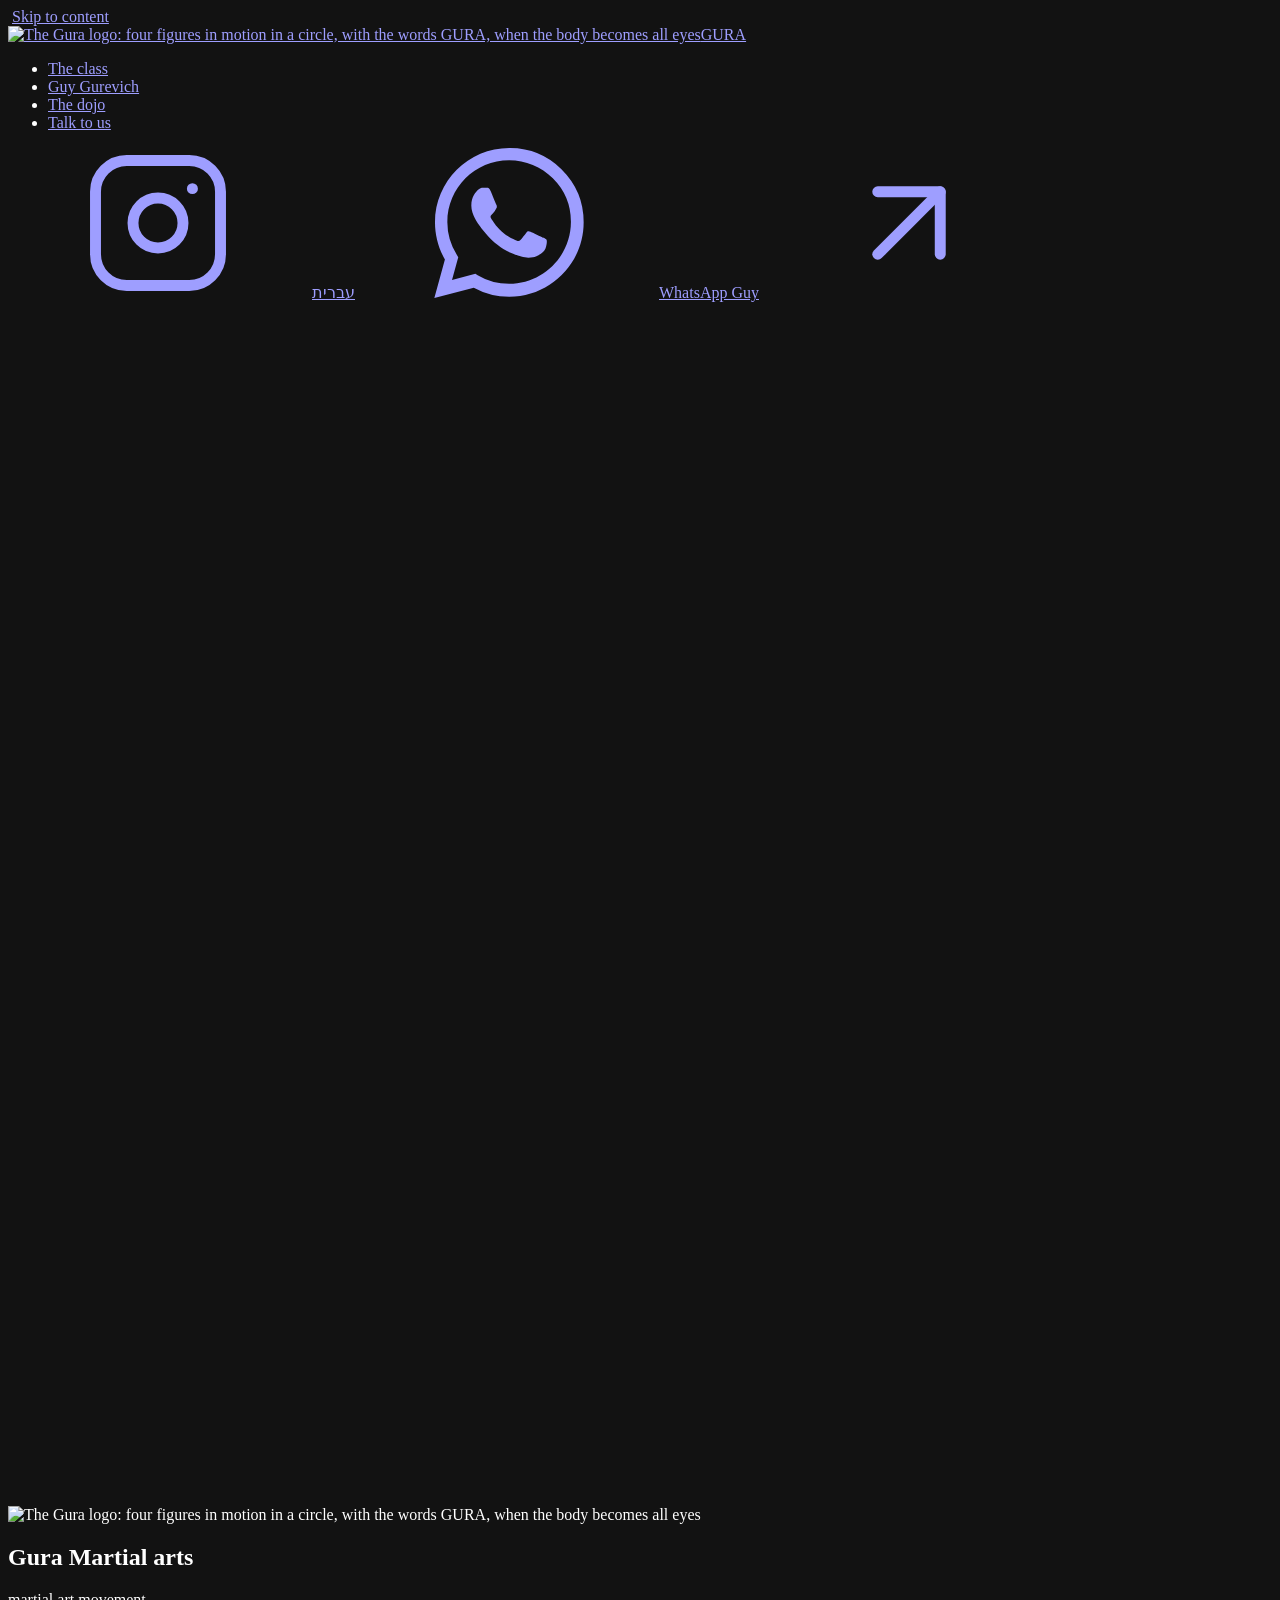
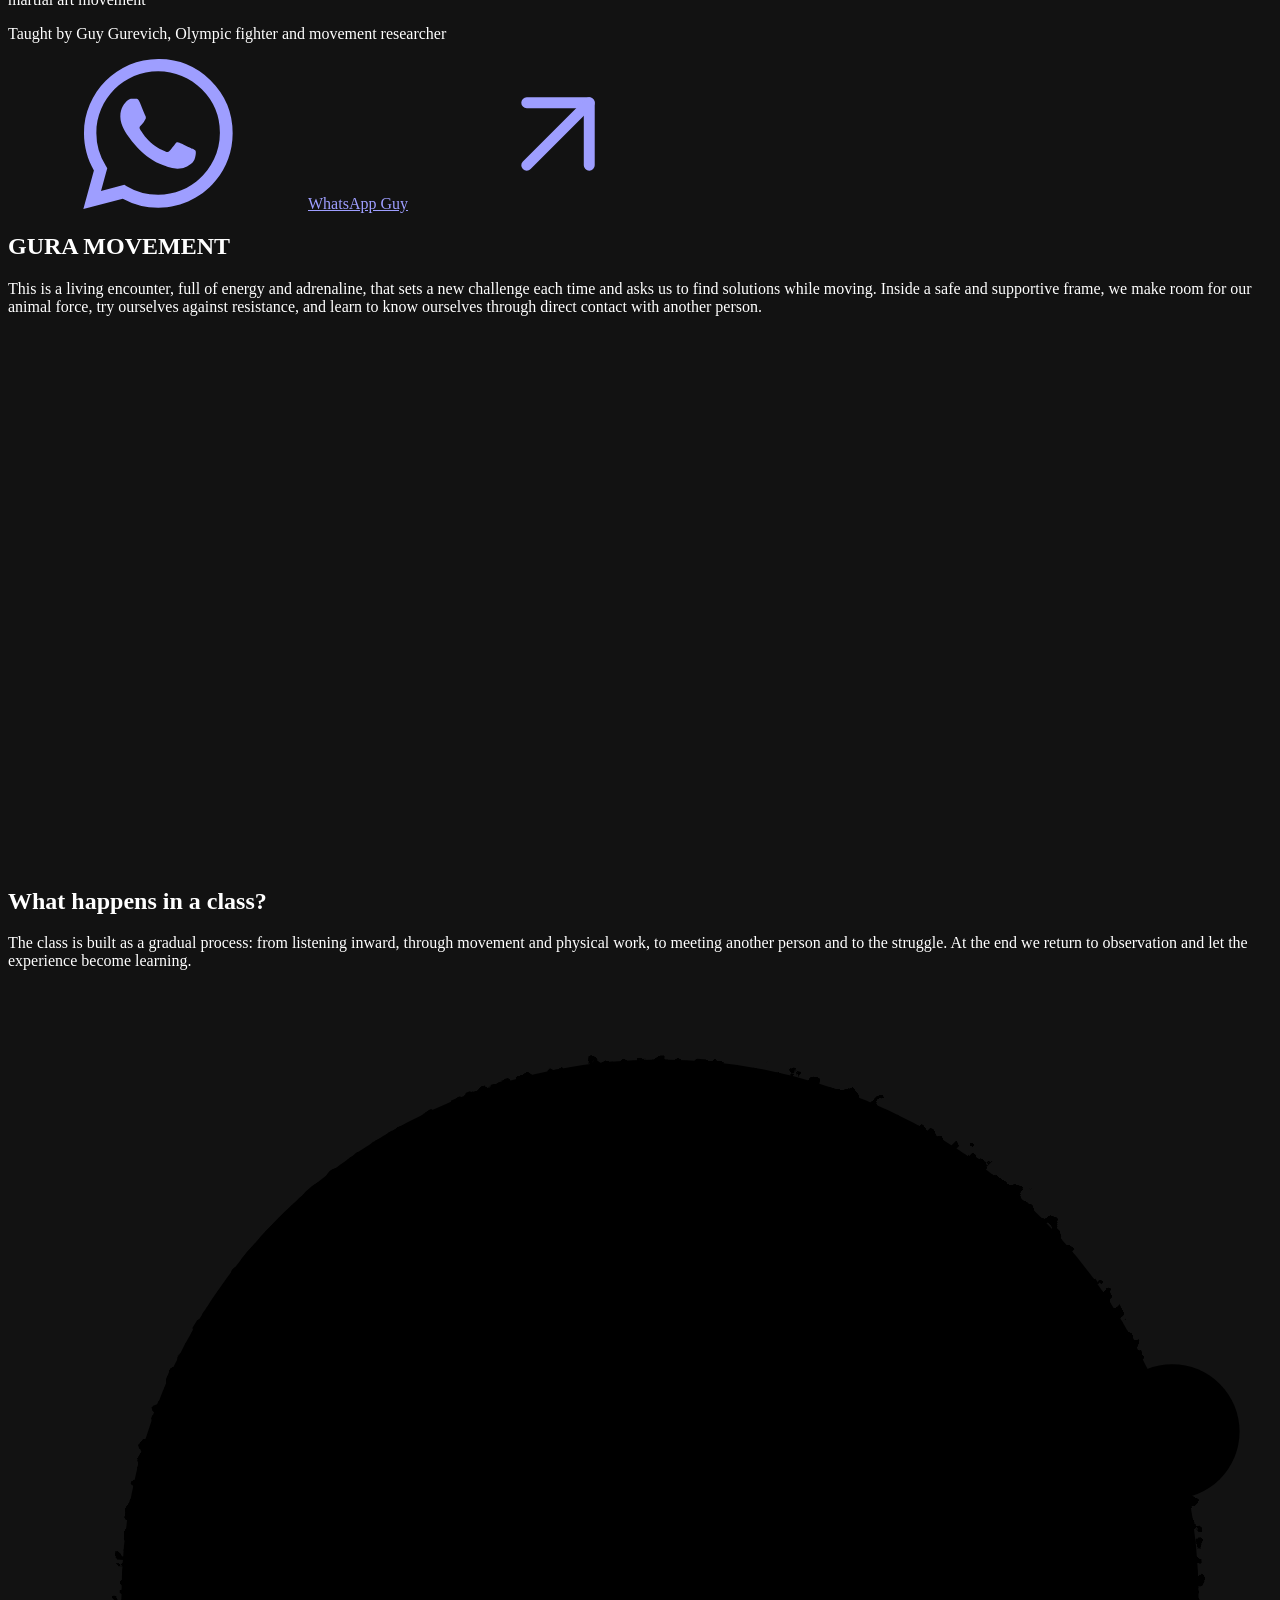
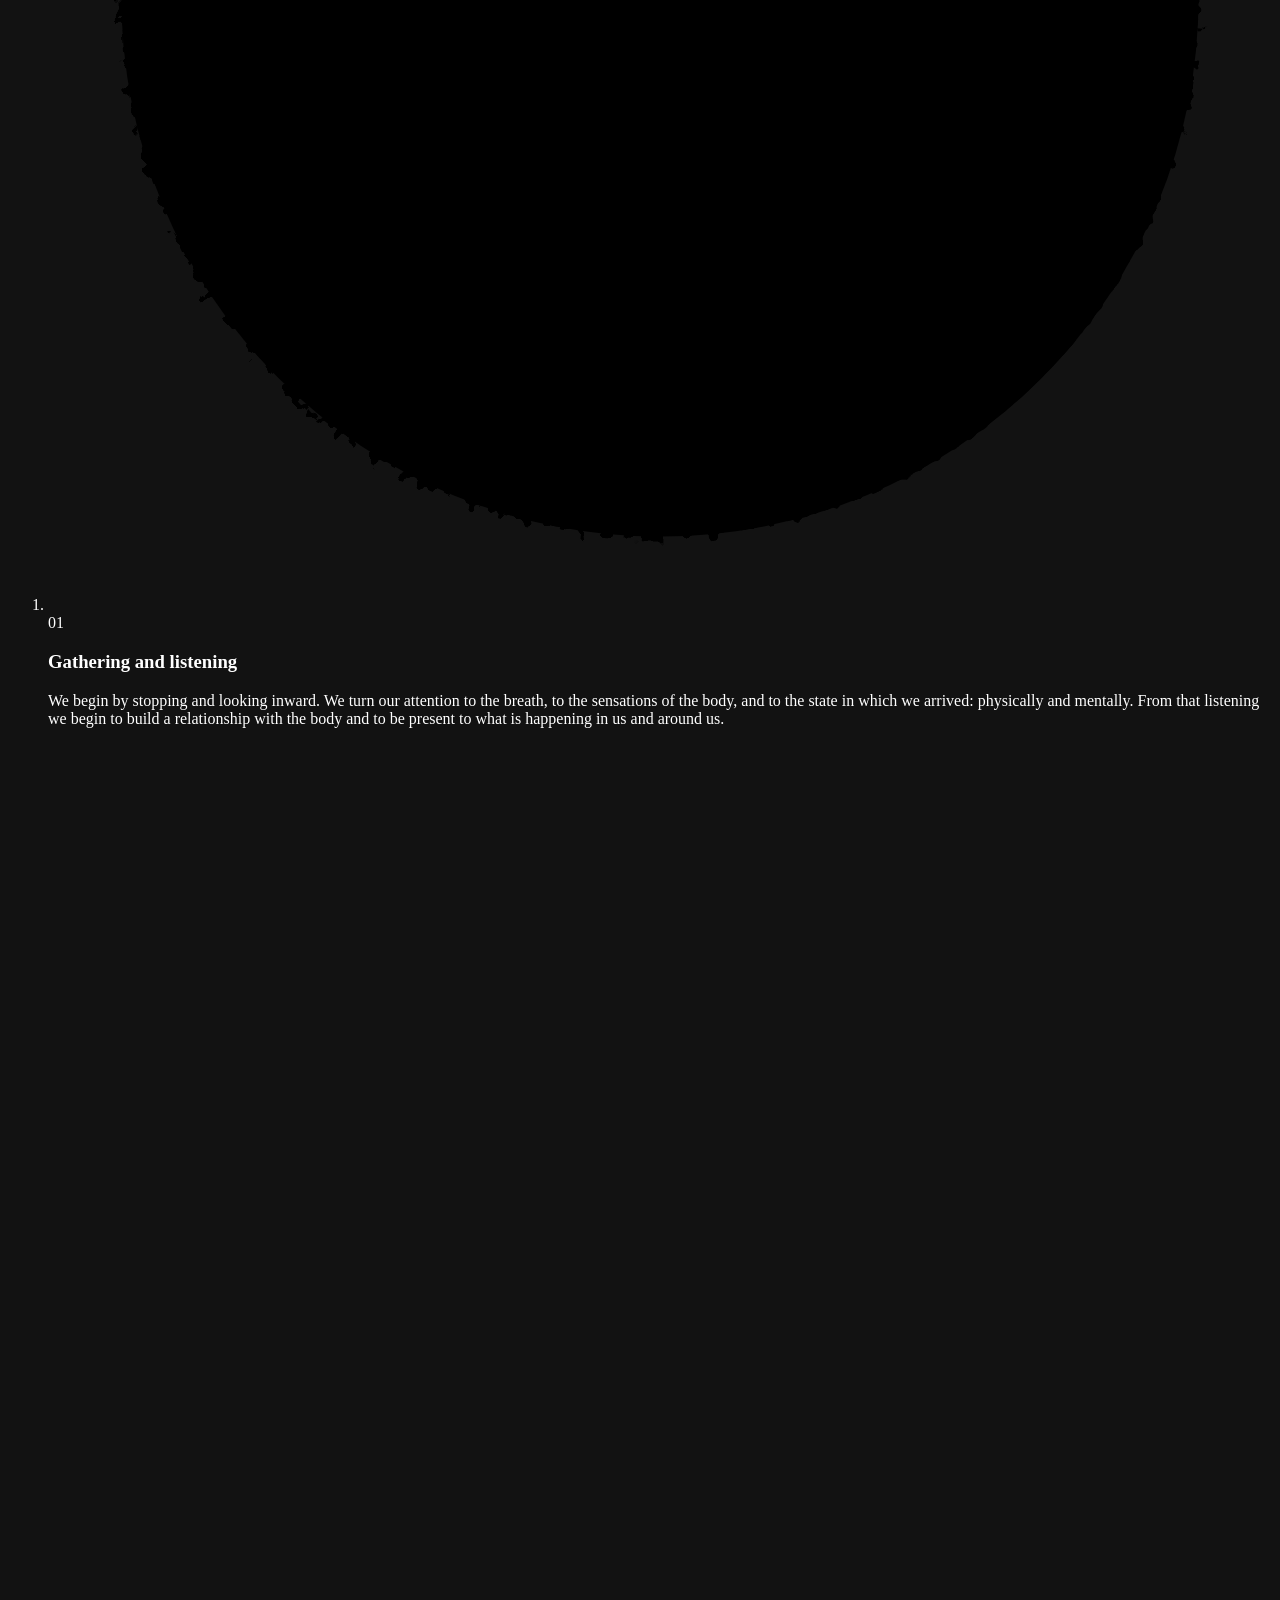
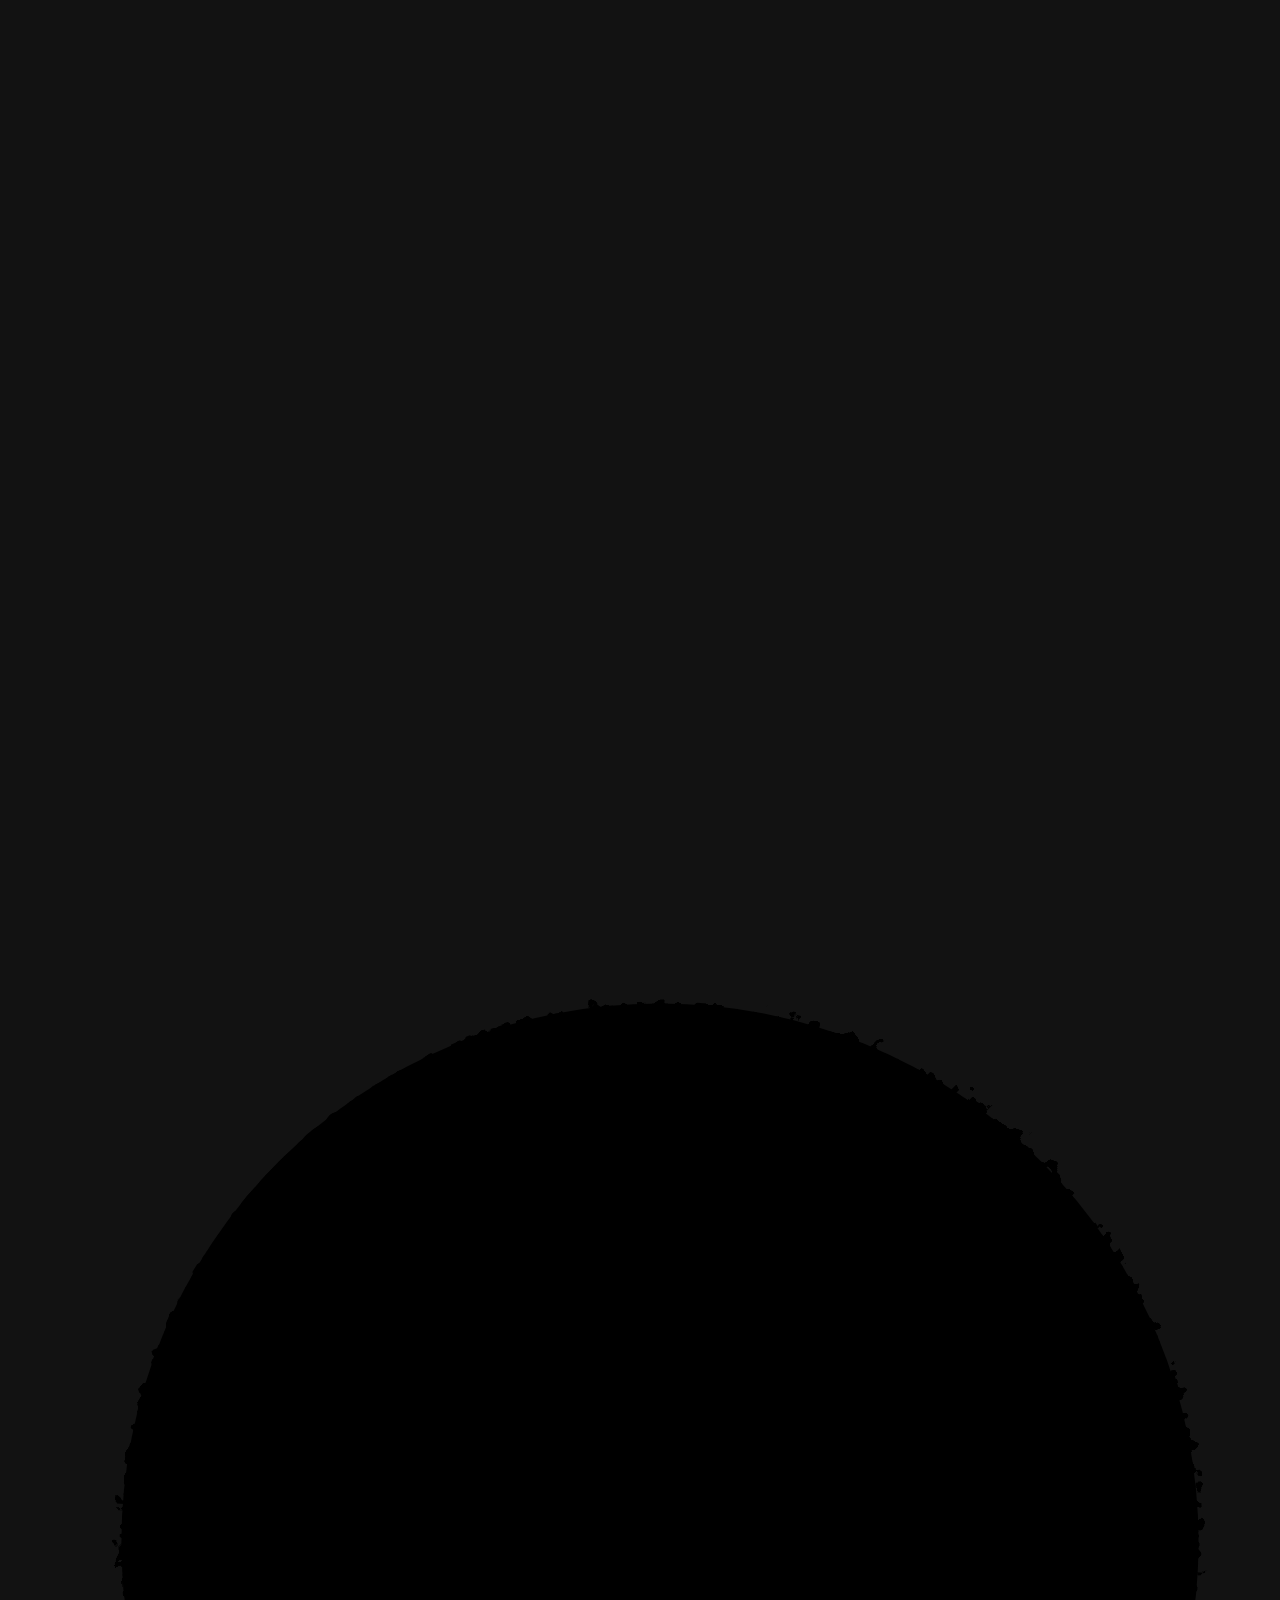
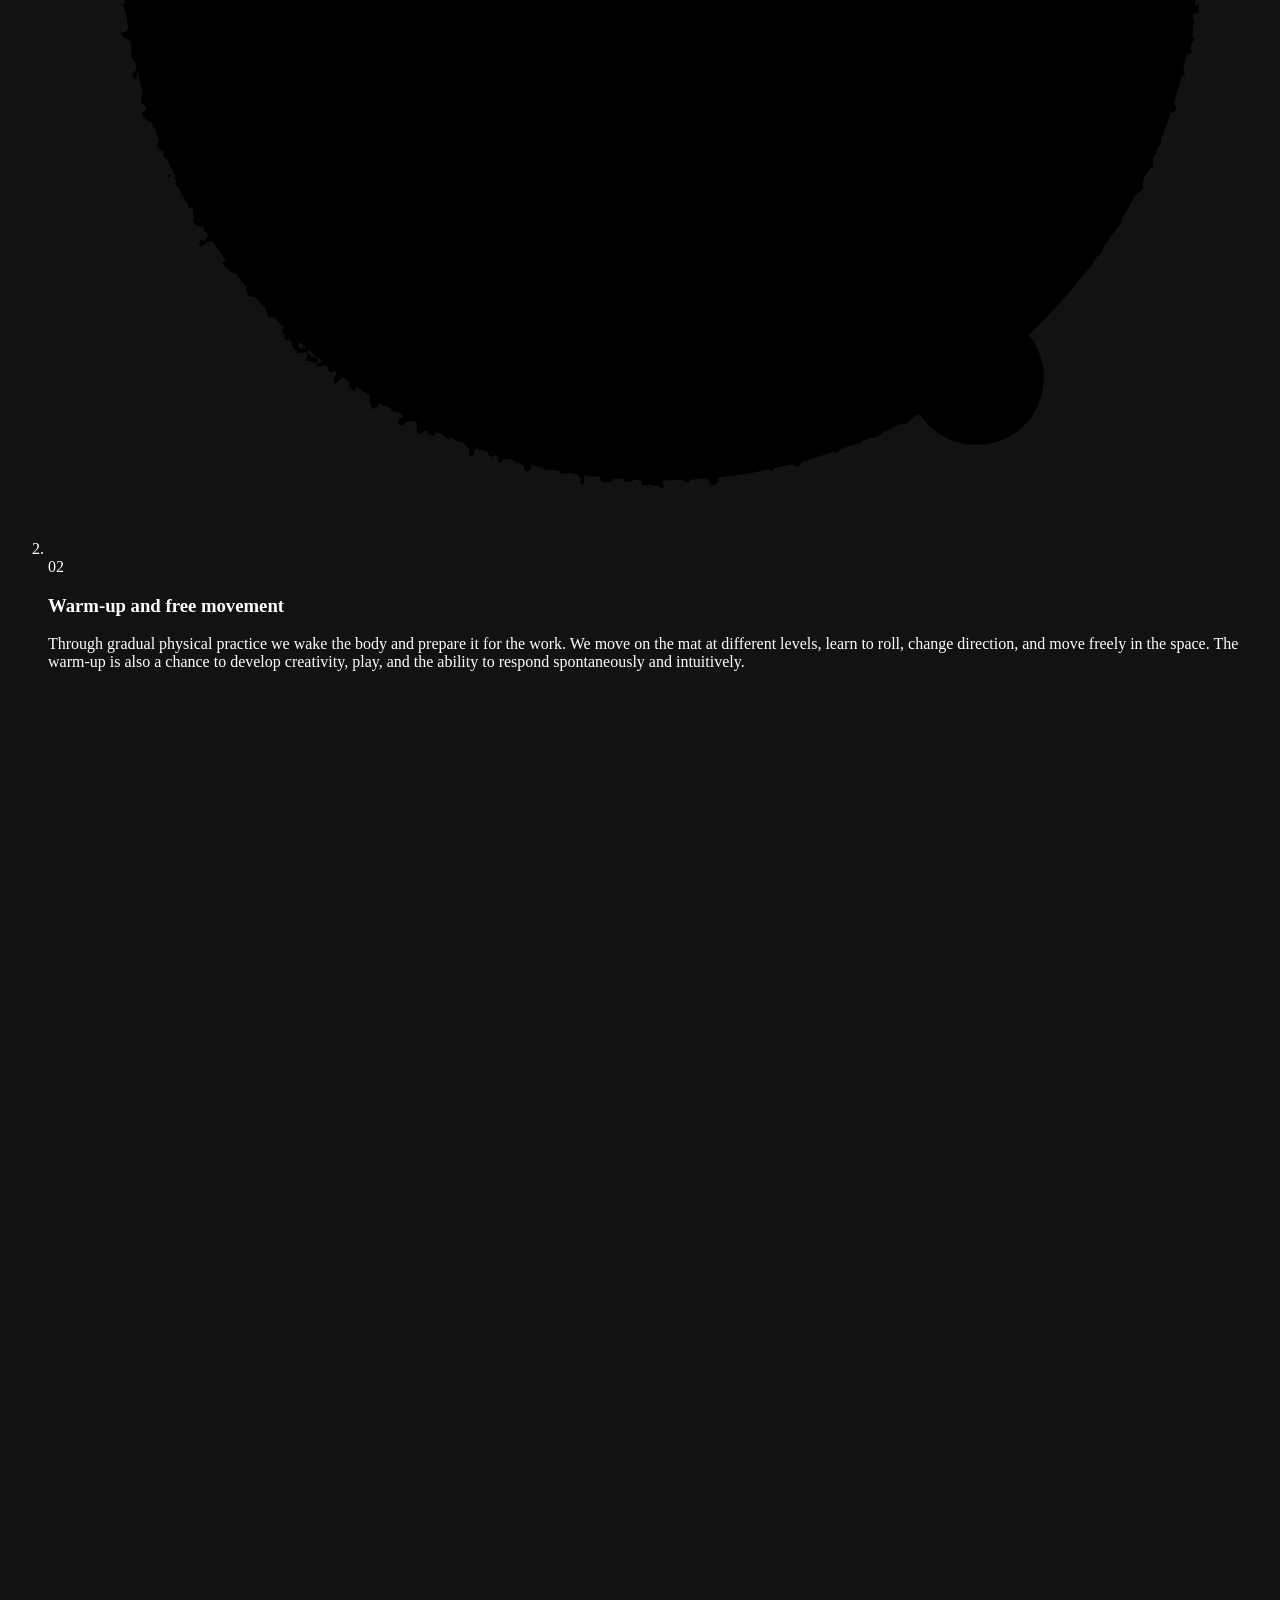
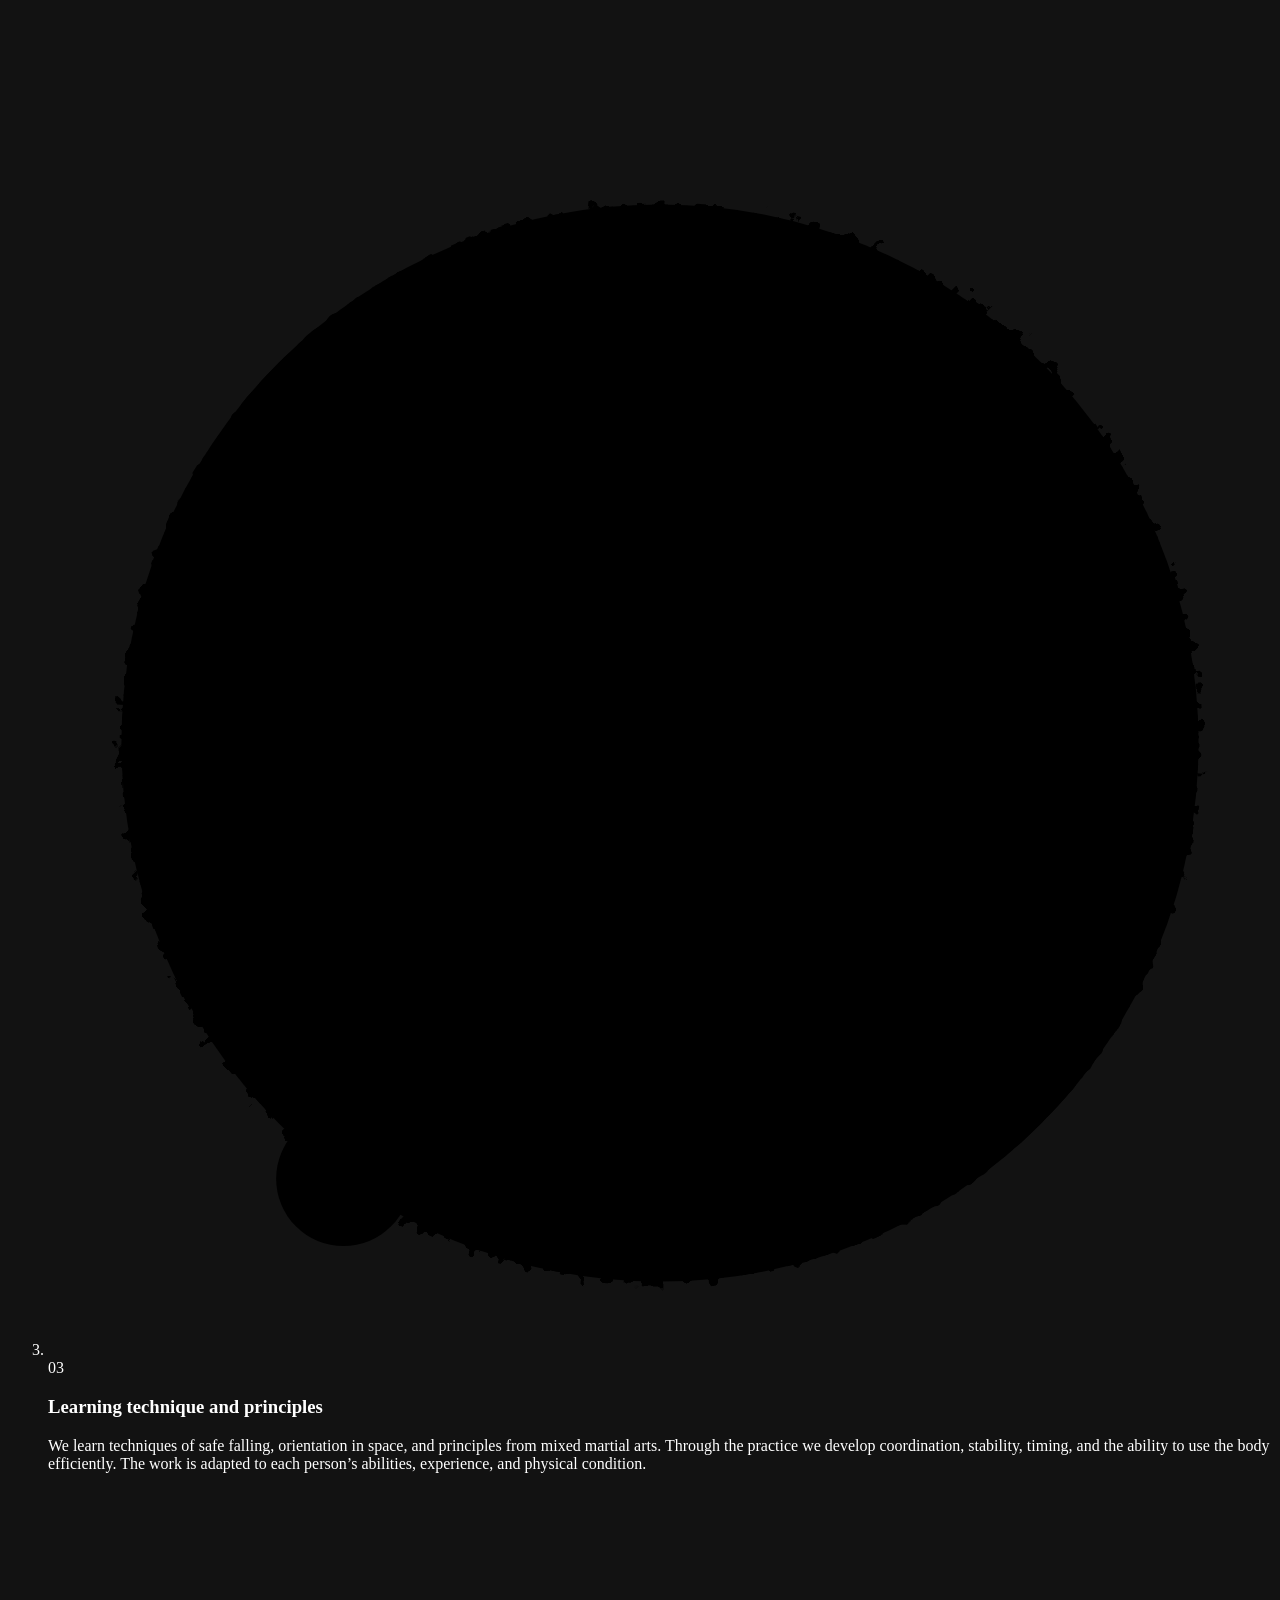
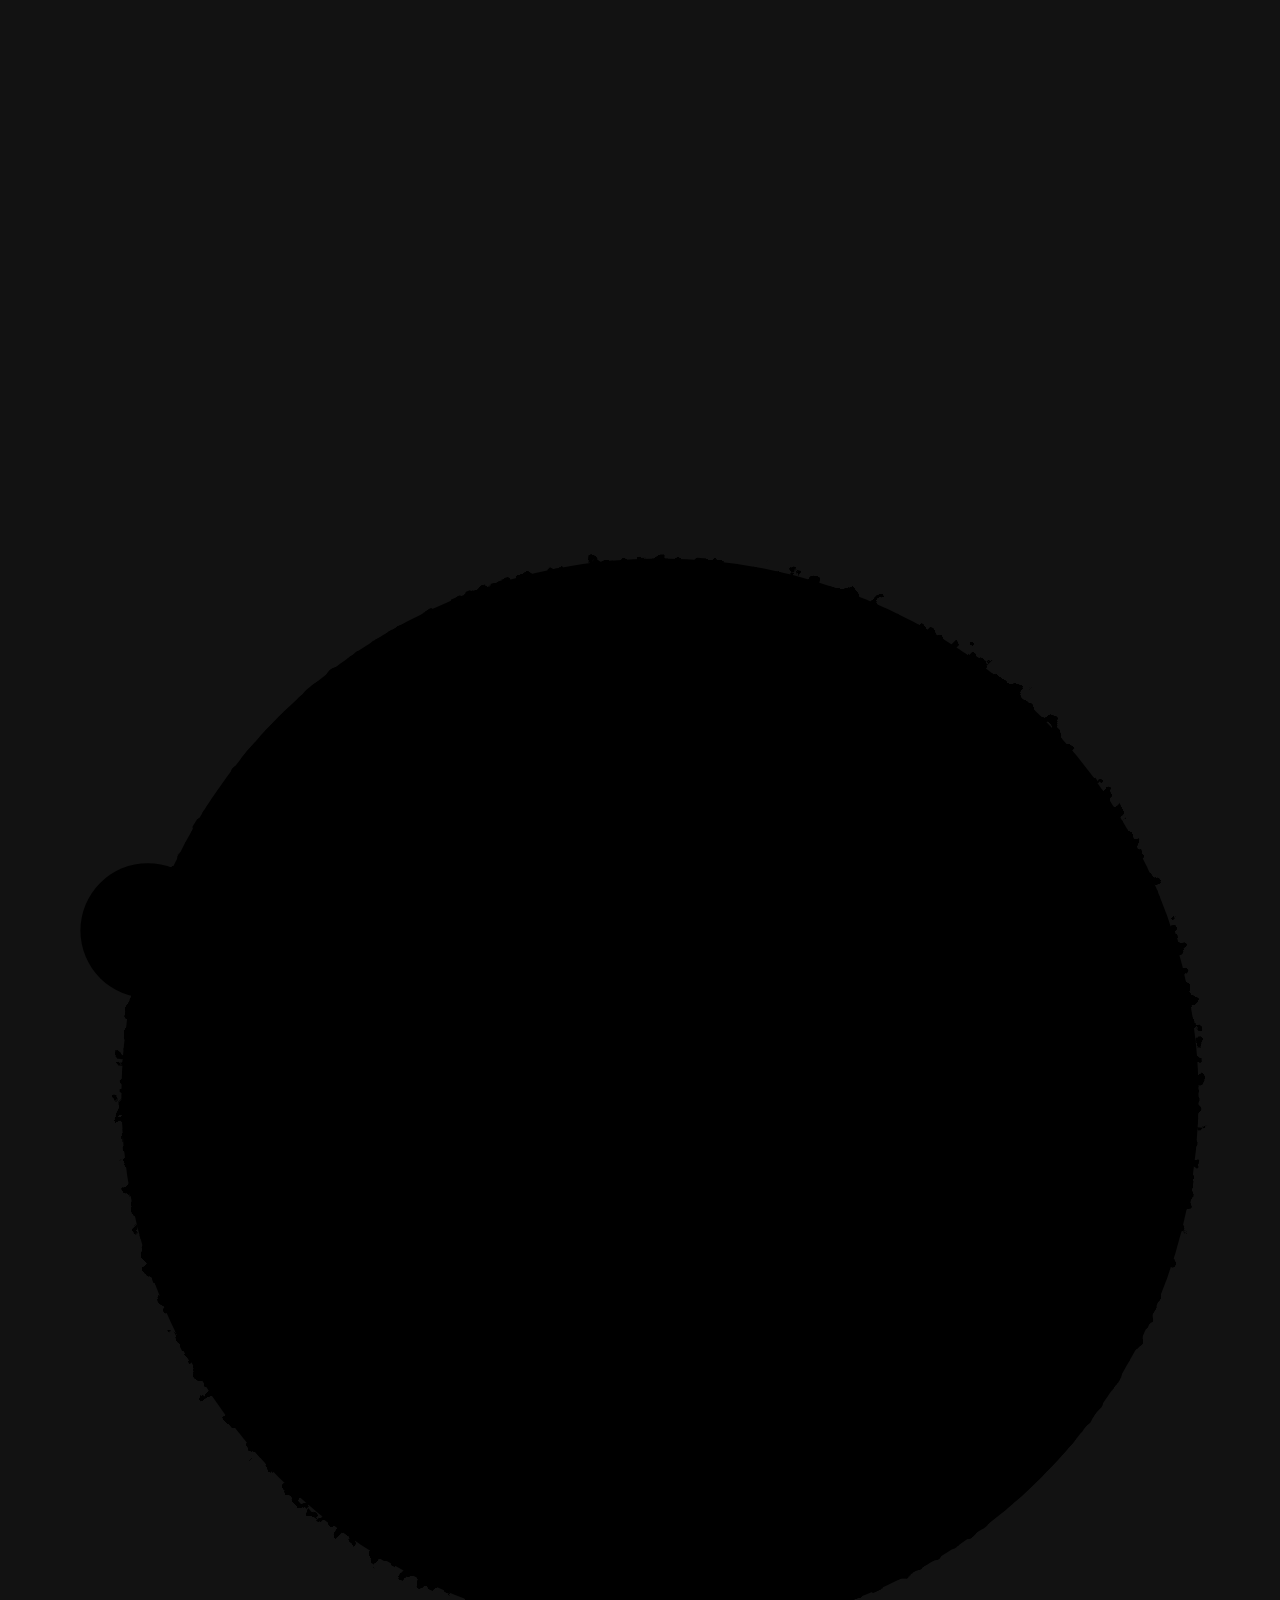
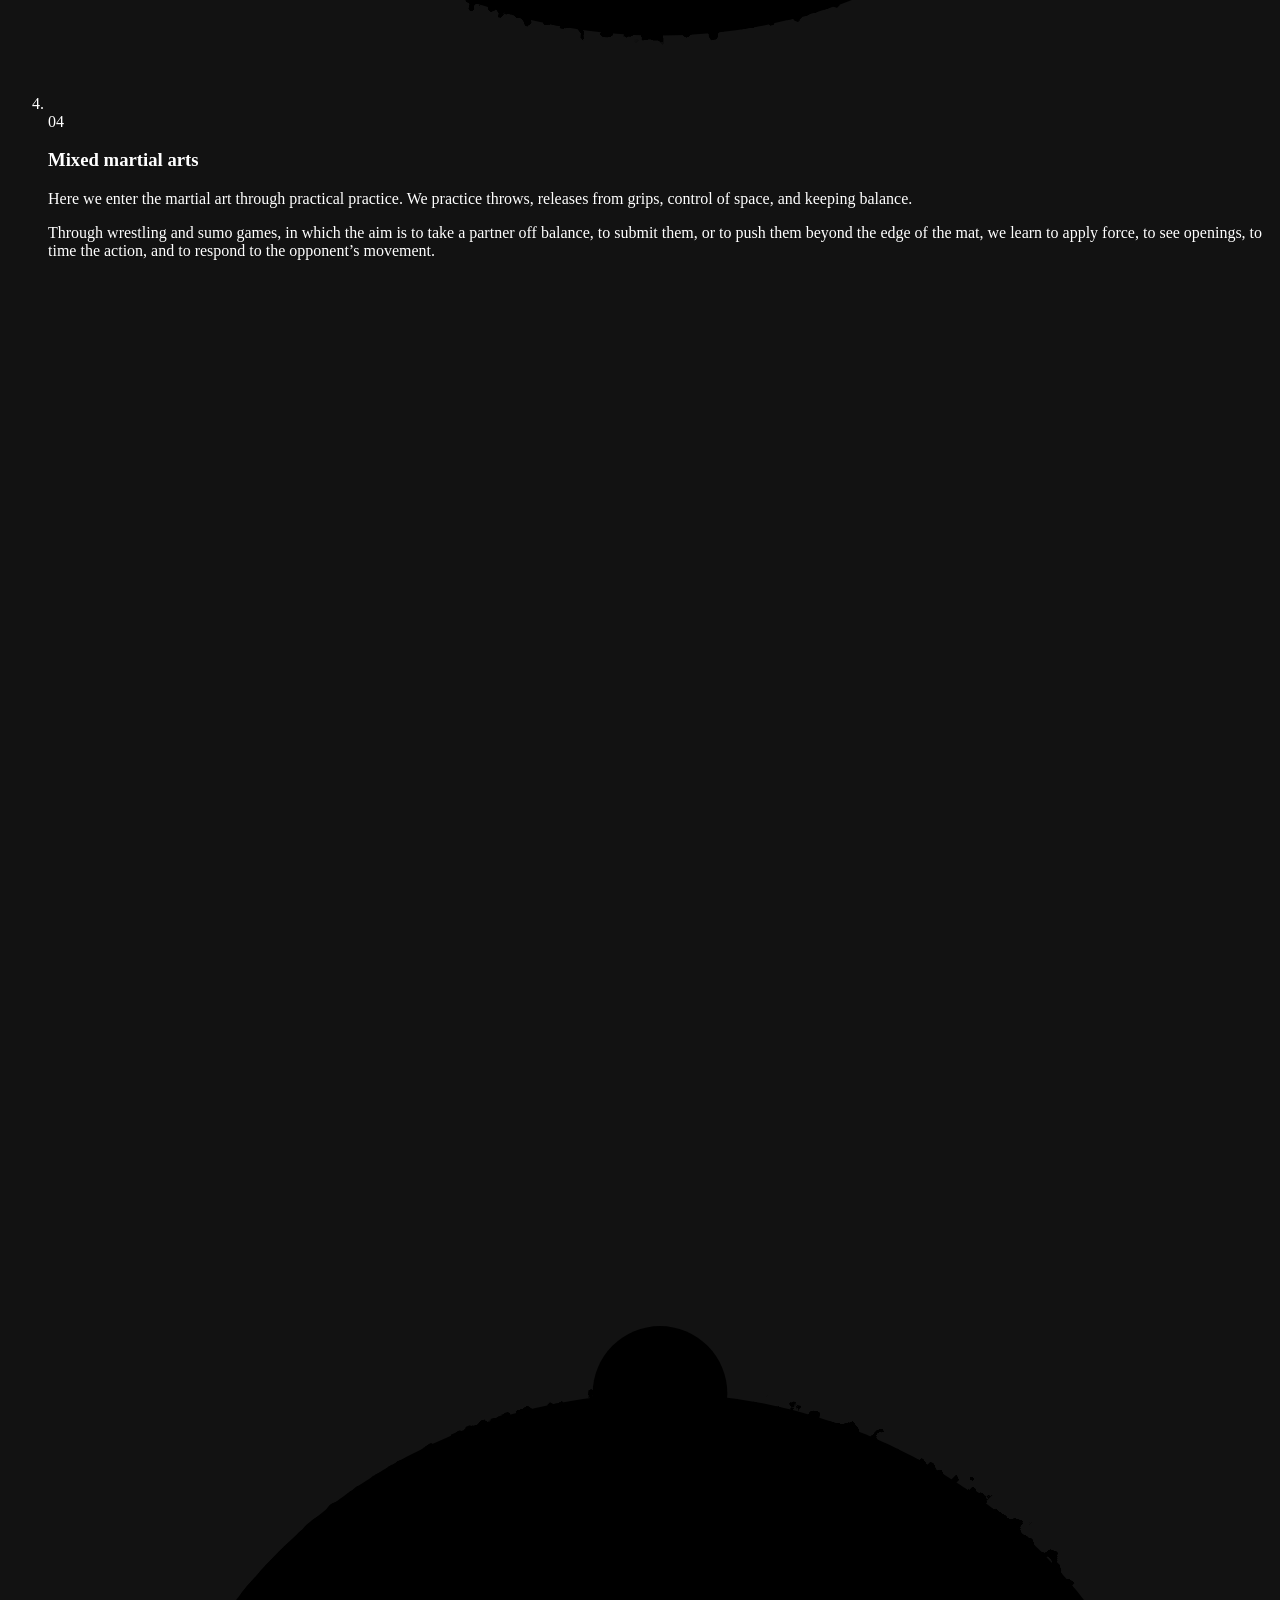
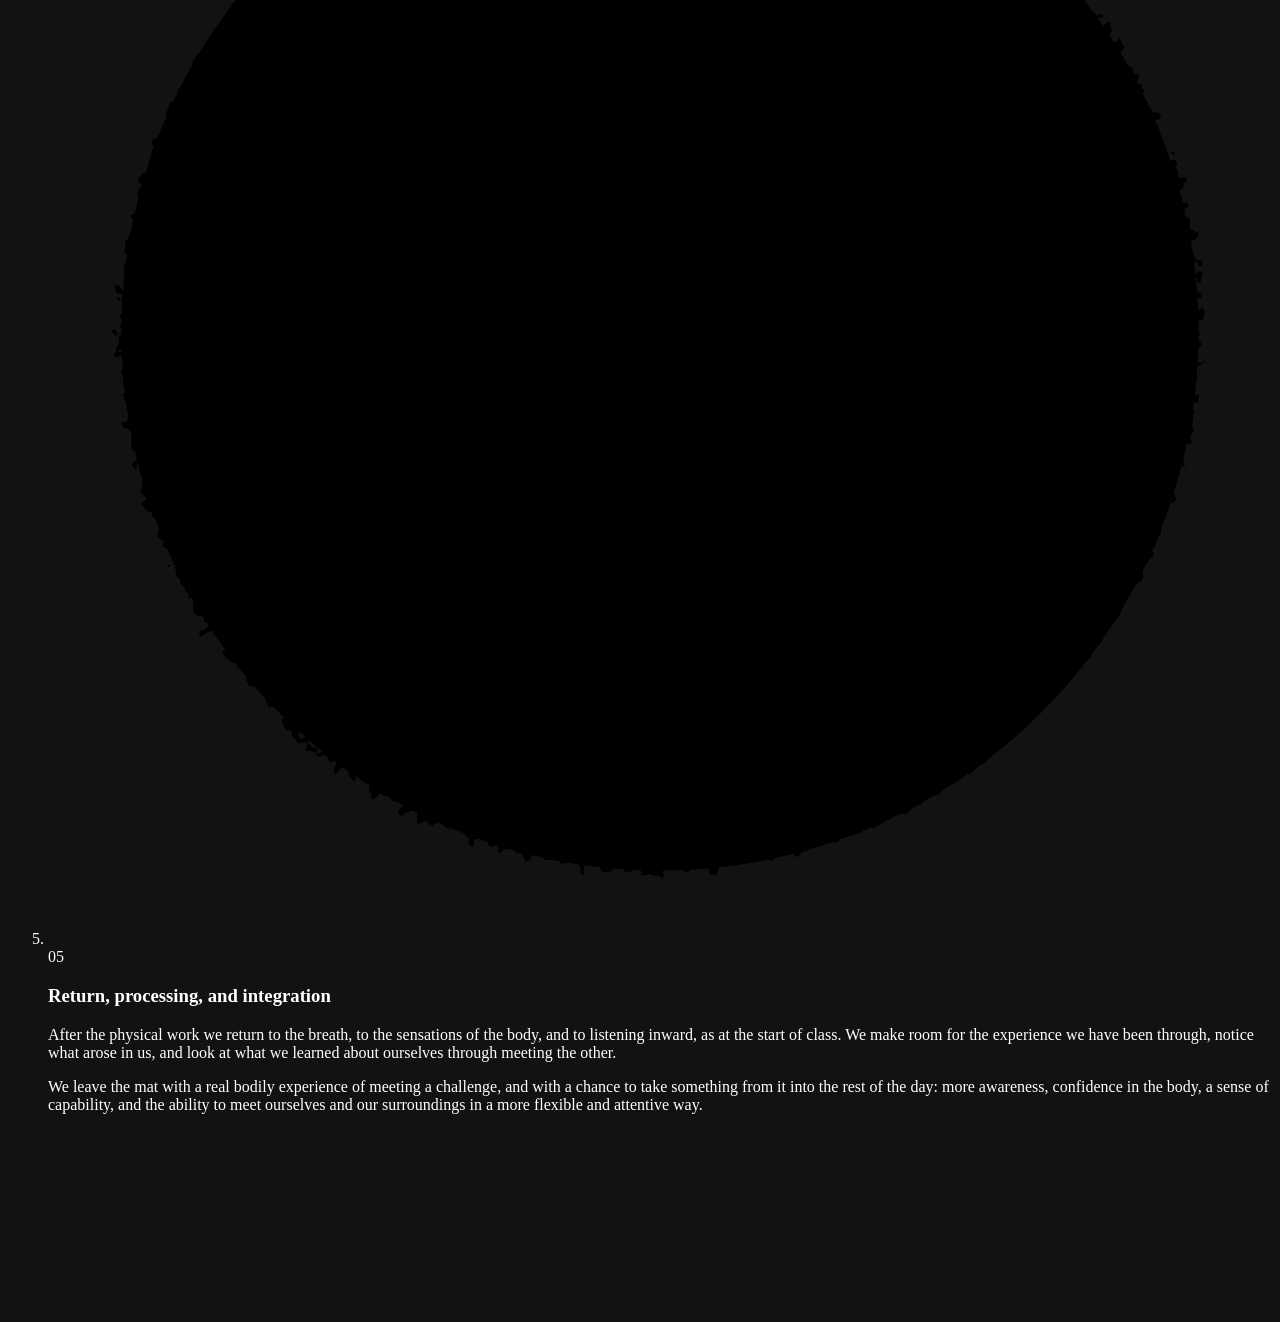
==== commit 9c834862: "Guy bio: new 'learned the body again' text Co-Authored-By: Claude Fable 5.2 <noreply@anthropic.com>" ====
--- a/en/index.html
+++ b/en/index.html
@@ -148,7 +148,7 @@
 <div class="guy__grid">
 <div class="gbeat gbeat--1"><h3>A former Olympic judoka</h3><p>With international results, including a historic medal at the World Team Championships and an individual medal at the European Championships.</p></div>
 <figure class="gphoto gphoto--1 rv"><picture><source type="image/avif" srcset="/gura-dojo-preview/images/guy-judo-560.avif 560w, /gura-dojo-preview/images/guy-judo-840.avif 840w, /gura-dojo-preview/images/guy-judo-1120.avif 1120w" sizes="(min-width: 1024px) 560px, calc(100vw - 32px)"><source type="image/webp" srcset="/gura-dojo-preview/images/guy-judo-560.webp 560w, /gura-dojo-preview/images/guy-judo-840.webp 840w, /gura-dojo-preview/images/guy-judo-1120.webp 1120w" sizes="(min-width: 1024px) 560px, calc(100vw - 32px)"><img class="fuse f-judo" src="/gura-dojo-preview/images/guy-judo-840.jpg" srcset="/gura-dojo-preview/images/guy-judo-560.jpg 560w, /gura-dojo-preview/images/guy-judo-840.jpg 840w, /gura-dojo-preview/images/guy-judo-1120.jpg 1120w" sizes="(min-width: 1024px) 560px, calc(100vw - 32px)" width="1120" height="746" alt="Guy in a judo gi with the text GUREVITCH ISR at a competition" loading="lazy" decoding="async"></picture></figure>
-<div class="gbeat gbeat--2"><h3>He learned the body again</h3><p>Through his career he faced injuries, surgeries, and a long rehabilitation, and it was there that he learned how important it is to listen to sensation, feeling, and need.</p></div>
+<div class="gbeat gbeat--2"><h3>He learned the body again</h3><p>Coping with injuries and long rehabilitations led Guy to study the movement of the body from different angles. The idea that physical movement and mental movement are connected led him to conclude that practicing martial arts, beyond improving our physical condition, can serve us as a tool for development, maturing, and growth.</p></div>
 <div class="gbeat gbeat--3"><h3>On the road</h3><p>The search led him on a personal journey after teachers and approaches in the world of martial arts and movement. From studying Kalaripayattu in India, through Aikido in Japan, to different forms of dance, he explored new ways to meet force and conflict, and to turn them into a tool for empowerment and personal growth.</p></div>
 <div class="gbeat gbeat--4"><h3>He founded Gura</h3><p>A home for movement, martial arts, and improvisation in Israel: a place where struggle and resistance become a chance to learn, to play, and to grow.</p></div>
 <figure class="gphoto gphoto--4 rv"><picture><source type="image/avif" srcset="/gura-dojo-preview/images/guy-portrait-560.avif 560w, /gura-dojo-preview/images/guy-portrait-926.avif 926w" sizes="(min-width: 1024px) 560px, calc(100vw - 32px)"><source type="image/webp" srcset="/gura-dojo-preview/images/guy-portrait-560.webp 560w, /gura-dojo-preview/images/guy-portrait-926.webp 926w" sizes="(min-width: 1024px) 560px, calc(100vw - 32px)"><img class="fuse f-portrait" src="/gura-dojo-preview/images/guy-portrait-926.jpg" srcset="/gura-dojo-preview/images/guy-portrait-560.jpg 560w, /gura-dojo-preview/images/guy-portrait-926.jpg 926w" sizes="(min-width: 1024px) 560px, calc(100vw - 32px)" width="926" height="586" alt="Guy Gurevich in profile in the training hall, beside a shelf with a small statue and a cup" loading="lazy" decoding="async"></picture></figure>
